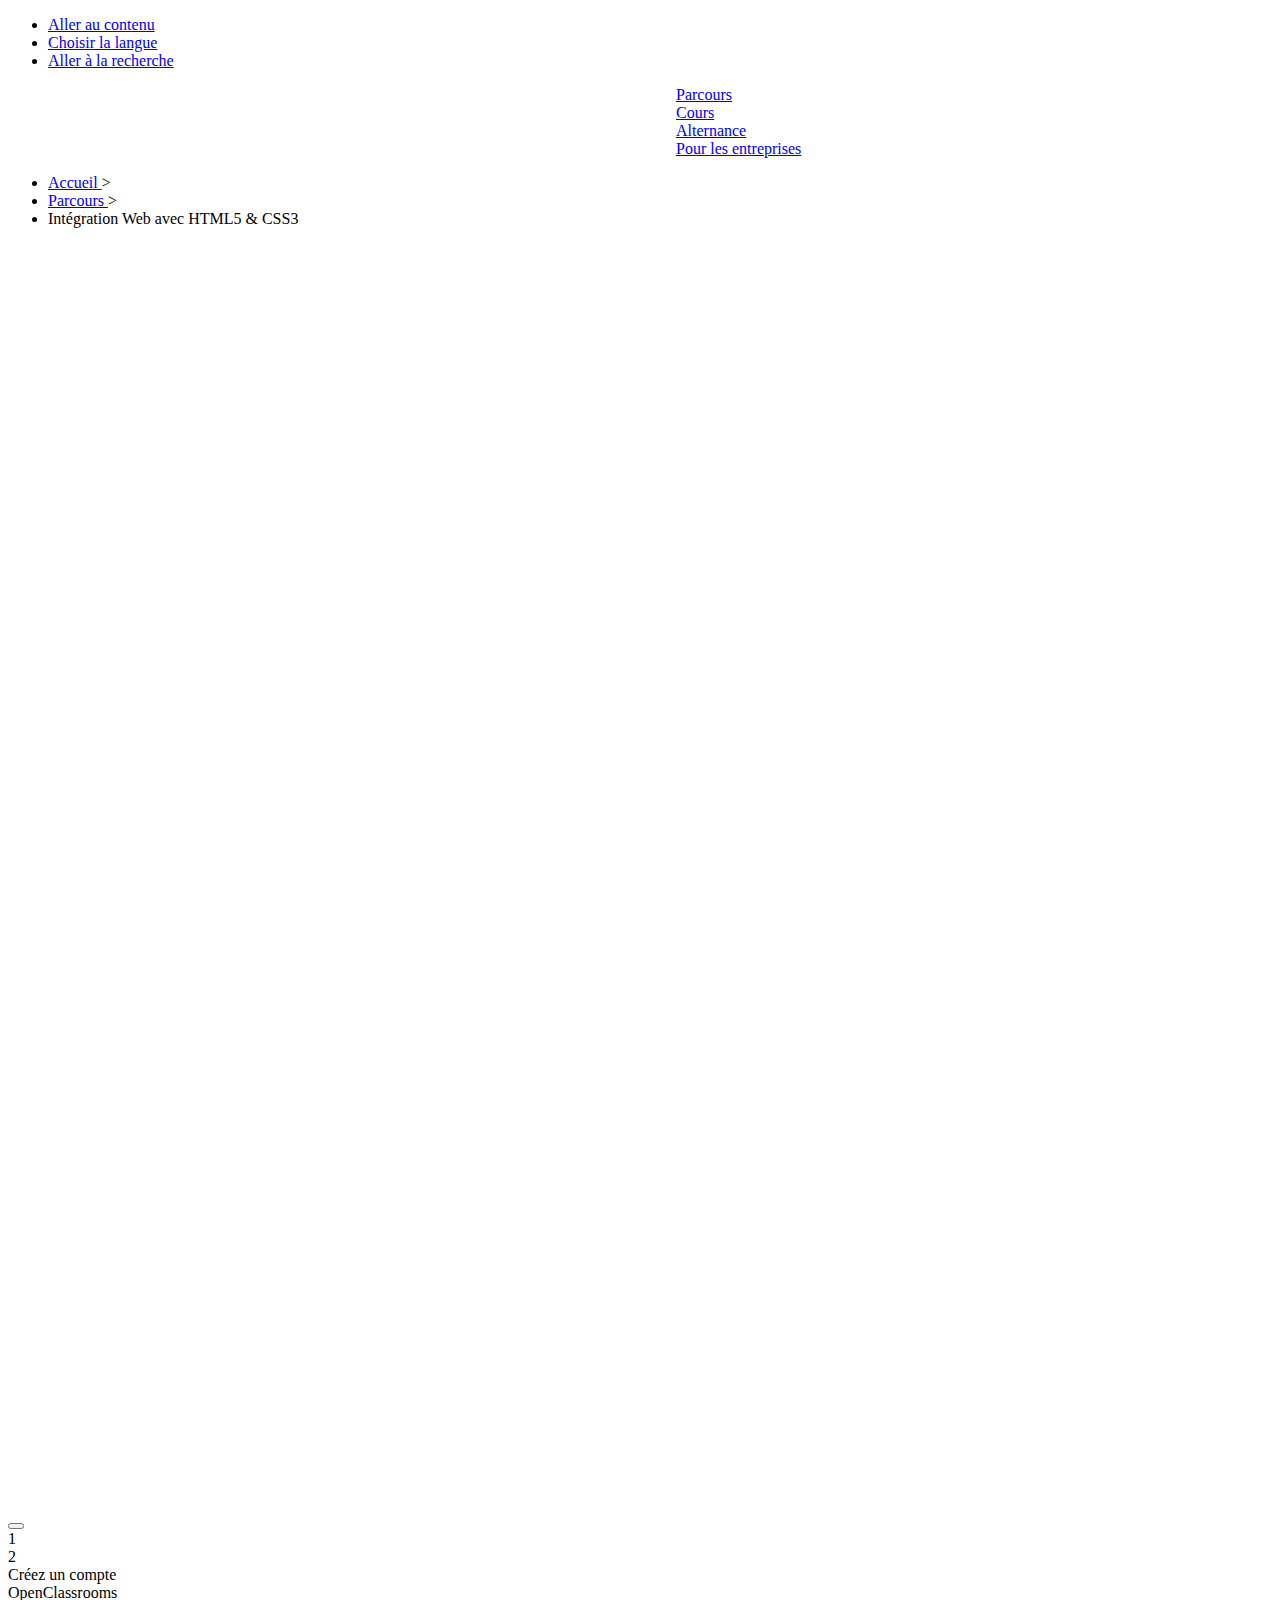
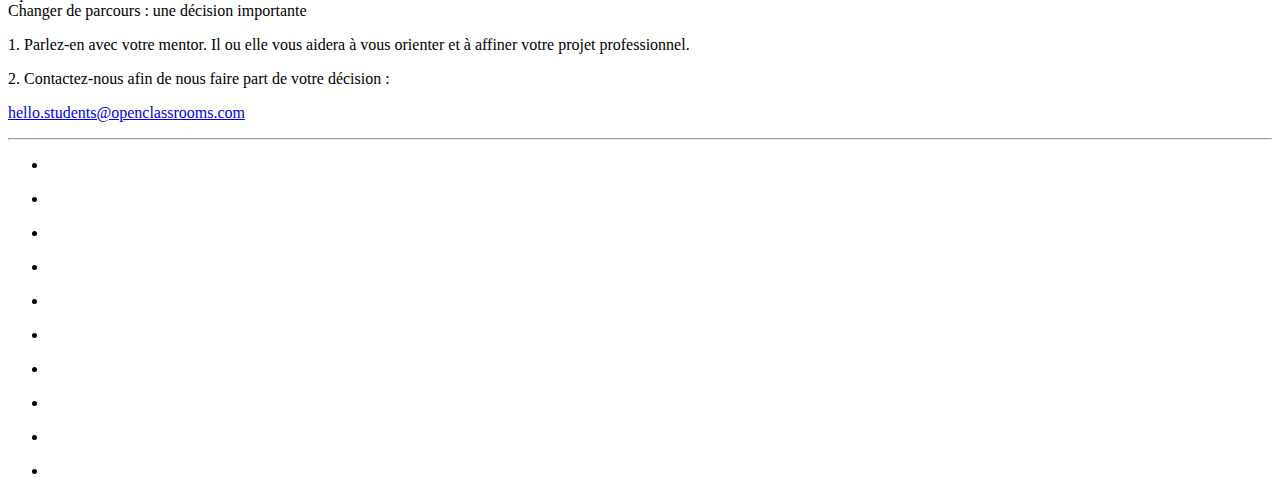
==== test.html @ f5b0bd8c "test" ====
<!DOCTYPE html>
<html class="no-js " lang="fr" prefix="og: http://ogp.me/ns#">
<head>
    <title>
                                 - OpenClassrooms
                        </title>
    <meta name="viewport" content="width=device-width, initial-scale=1"/>
    <meta charset="utf-8"/>
    <script type="text/javascript">
    (window.NREUM || (NREUM = {})).init = {
        privacy: {
            cookies_enabled: true
        },
        distributed_tracing: {
            enabled: true
        }
    };
    (window.NREUM || (NREUM = {})).loader_config = {
        agentID: "20302113",
        accountID: "1293511",
        trustKey: "1293511",
        xpid: "VQQOUlNSCRACVFJSBQAHUQ==",
        licenseKey: "90dc06697a",
        applicationID: "20302107"
    };
    window.NREUM || (NREUM = {}),
    __nr_require = function(t, e, n) {
        function r(n) {
            if (!e[n]) {
                var o = e[n] = {
                    exports: {}
                };
                t[n][0].call(o.exports, function(e) {
                    var o = t[n][1][e];
                    return r(o || e)
                }, o, o.exports)
            }
            return e[n].exports
        }
        if ("function" == typeof __nr_require)
            return __nr_require;
        for (var o = 0; o < n.length; o++)
            r(n[o]);
        return r
    }({
        1: [function(t, e, n) {
            function r(t) {
                try {
                    c.console && console.log(t)
                } catch (e) {}
            }
            var o,
                i = t("ee"),
                a = t(27),
                c = {};
            try {
                o = localStorage.getItem("__nr_flags").split(","),
                console && "function" == typeof console.log && (c.console = !0, o.indexOf("dev") !== -1 && (c.dev = !0), o.indexOf("nr_dev") !== -1 && (c.nrDev = !0))
            } catch (s) {}
            c.nrDev && i.on("internal-error", function(t) {
                r(t.stack)
            }),
            c.dev && i.on("fn-err", function(t, e, n) {
                r(n.stack)
            }),
            c.dev && (r("NR AGENT IN DEVELOPMENT MODE"), r("flags: " + a(c, function(t, e) {
                return t
            }).join(", ")))
        }, {}],
        2: [function(t, e, n) {
            function r(t, e, n, r, c) {
                try {
                    l ? l -= 1 : o(c || new UncaughtException(t, e, n), !0)
                } catch (u) {
                    try {
                        i("ierr", [u, s.now(), !0])
                    } catch (d) {}
                }
                return "function" == typeof f && f.apply(this, a(arguments))
            }
            function UncaughtException(t, e, n) {
                this.message = t || "Uncaught error with no additional information",
                this.sourceURL = e,
                this.line = n
            }
            function o(t, e) {
                var n = e ? null : s.now();
                i("err", [t, n])
            }
            var i = t("handle"),
                a = t(28),
                c = t("ee"),
                s = t("loader"),
                u = t("gos"),
                f = window.onerror,
                d = !1,
                p = "nr@seenError",
                l = 0;
            s.features.err = !0,
            t(1),
            window.onerror = r;
            try {
                throw new Error
            } catch (h) {
                "stack" in h && (t(13), t(12), "addEventListener" in window && t(6), s.xhrWrappable && t(14), d = !0)
            }
            c.on("fn-start", function(t, e, n) {
                d && (l += 1)
            }),
            c.on("fn-err", function(t, e, n) {
                d && !n[p] && (u(n, p, function() {
                    return !0
                }), this.thrown = !0, o(n))
            }),
            c.on("fn-end", function() {
                d && !this.thrown && l > 0 && (l -= 1)
            }),
            c.on("internal-error", function(t) {
                i("ierr", [t, s.now(), !0])
            })
        }, {}],
        3: [function(t, e, n) {
            t("loader").features.ins = !0
        }, {}],
        4: [function(t, e, n) {
            function r() {
                L++,
                T = g.hash,
                this[f] = y.now()
            }
            function o() {
                L--,
                g.hash !== T && i(0, !0);
                var t = y.now();
                this[h] = ~~this[h] + t - this[f],
                this[d] = t
            }
            function i(t, e) {
                E.emit("newURL", ["" + g, e])
            }
            function a(t, e) {
                t.on(e, function() {
                    this[e] = y.now()
                })
            }
            var c = "-start",
                s = "-end",
                u = "-body",
                f = "fn" + c,
                d = "fn" + s,
                p = "cb" + c,
                l = "cb" + s,
                h = "jsTime",
                m = "fetch",
                v = "addEventListener",
                w = window,
                g = w.location,
                y = t("loader");
            if (w[v] && y.xhrWrappable) {
                var x = t(10),
                    b = t(11),
                    E = t(8),
                    R = t(6),
                    O = t(13),
                    N = t(7),
                    P = t(14),
                    M = t(9),
                    S = t("ee"),
                    C = S.get("tracer");
                t(16),
                y.features.spa = !0;
                var T,
                    L = 0;
                S.on(f, r),
                b.on(p, r),
                M.on(p, r),
                S.on(d, o),
                b.on(l, o),
                M.on(l, o),
                S.buffer([f, d, "xhr-done", "xhr-resolved"]),
                R.buffer([f]),
                O.buffer(["setTimeout" + s, "clearTimeout" + c, f]),
                P.buffer([f, "new-xhr", "send-xhr" + c]),
                N.buffer([m + c, m + "-done", m + u + c, m + u + s]),
                E.buffer(["newURL"]),
                x.buffer([f]),
                b.buffer(["propagate", p, l, "executor-err", "resolve" + c]),
                C.buffer([f, "no-" + f]),
                M.buffer(["new-jsonp", "cb-start", "jsonp-error", "jsonp-end"]),
                a(P, "send-xhr" + c),
                a(S, "xhr-resolved"),
                a(S, "xhr-done"),
                a(N, m + c),
                a(N, m + "-done"),
                a(M, "new-jsonp"),
                a(M, "jsonp-end"),
                a(M, "cb-start"),
                E.on("pushState-end", i),
                E.on("replaceState-end", i),
                w[v]("hashchange", i, !0),
                w[v]("load", i, !0),
                w[v]("popstate", function() {
                    i(0, L > 1)
                }, !0)
            }
        }, {}],
        5: [function(t, e, n) {
            function r(t) {}
            if (window.performance && window.performance.timing && window.performance.getEntriesByType) {
                var o = t("ee"),
                    i = t("handle"),
                    a = t(13),
                    c = t(12),
                    s = "learResourceTimings",
                    u = "addEventListener",
                    f = "resourcetimingbufferfull",
                    d = "bstResource",
                    p = "resource",
                    l = "-start",
                    h = "-end",
                    m = "fn" + l,
                    v = "fn" + h,
                    w = "bstTimer",
                    g = "pushState",
                    y = t("loader");
                y.features.stn = !0,
                t(8),
                "addEventListener" in window && t(6);
                var x = NREUM.o.EV;
                o.on(m, function(t, e) {
                    var n = t[0];
                    n instanceof x && (this.bstStart = y.now())
                }),
                o.on(v, function(t, e) {
                    var n = t[0];
                    n instanceof x && i("bst", [n, e, this.bstStart, y.now()])
                }),
                a.on(m, function(t, e, n) {
                    this.bstStart = y.now(),
                    this.bstType = n
                }),
                a.on(v, function(t, e) {
                    i(w, [e, this.bstStart, y.now(), this.bstType])
                }),
                c.on(m, function() {
                    this.bstStart = y.now()
                }),
                c.on(v, function(t, e) {
                    i(w, [e, this.bstStart, y.now(), "requestAnimationFrame"])
                }),
                o.on(g + l, function(t) {
                    this.time = y.now(),
                    this.startPath = location.pathname + location.hash
                }),
                o.on(g + h, function(t) {
                    i("bstHist", [location.pathname + location.hash, this.startPath, this.time])
                }),
                u in window.performance && (window.performance["c" + s] ? window.performance[u](f, function(t) {
                    i(d, [window.performance.getEntriesByType(p)]),
                    window.performance["c" + s]()
                }, !1) : window.performance[u]("webkit" + f, function(t) {
                    i(d, [window.performance.getEntriesByType(p)]),
                    window.performance["webkitC" + s]()
                }, !1)),
                document[u]("scroll", r, {
                    passive: !0
                }),
                document[u]("keypress", r, !1),
                document[u]("click", r, !1)
            }
        }, {}],
        6: [function(t, e, n) {
            function r(t) {
                for (var e = t; e && !e.hasOwnProperty(f);)
                    e = Object.getPrototypeOf(e);
                e && o(e)
            }
            function o(t) {
                c.inPlace(t, [f, d], "-", i)
            }
            function i(t, e) {
                return t[1]
            }
            var a = t("ee").get("events"),
                c = t("wrap-function")(a, !0),
                s = t("gos"),
                u = XMLHttpRequest,
                f = "addEventListener",
                d = "removeEventListener";
            e.exports = a,
            "getPrototypeOf" in Object ? (r(document), r(window), r(u.prototype)) : u.prototype.hasOwnProperty(f) && (o(window), o(u.prototype)),
            a.on(f + "-start", function(t, e) {
                var n = t[1],
                    r = s(n, "nr@wrapped", function() {
                        function t() {
                            if ("function" == typeof n.handleEvent)
                                return n.handleEvent.apply(n, arguments)
                        }
                        var e = {
                            object: t,
                            "function": n
                        }[typeof n];
                        return e ? c(e, "fn-", null, e.name || "anonymous") : n
                    });
                this.wrapped = t[1] = r
            }),
            a.on(d + "-start", function(t) {
                t[1] = this.wrapped || t[1]
            })
        }, {}],
        7: [function(t, e, n) {
            function r(t, e, n) {
                var r = t[e];
                "function" == typeof r && (t[e] = function() {
                    var t = i(arguments),
                        e = {};
                    o.emit(n + "before-start", [t], e);
                    var a;
                    e[m] && e[m].dt && (a = e[m].dt);
                    var c = r.apply(this, t);
                    return o.emit(n + "start", [t, a], c), c.then(function(t) {
                        return o.emit(n + "end", [null, t], c), t
                    }, function(t) {
                        throw o.emit(n + "end", [t], c), t
                    })
                })
            }
            var o = t("ee").get("fetch"),
                i = t(28),
                a = t(27);
            e.exports = o;
            var c = window,
                s = "fetch-",
                u = s + "body-",
                f = ["arrayBuffer", "blob", "json", "text", "formData"],
                d = c.Request,
                p = c.Response,
                l = c.fetch,
                h = "prototype",
                m = "nr@context";
            d && p && l && (a(f, function(t, e) {
                r(d[h], e, u),
                r(p[h], e, u)
            }), r(c, "fetch", s), o.on(s + "end", function(t, e) {
                var n = this;
                if (e) {
                    var r = e.headers.get("content-length");
                    null !== r && (n.rxSize = r),
                    o.emit(s + "done", [null, e], n)
                } else
                    o.emit(s + "done", [t], n)
            }))
        }, {}],
        8: [function(t, e, n) {
            var r = t("ee").get("history"),
                o = t("wrap-function")(r);
            e.exports = r;
            var i = window.history && window.history.constructor && window.history.constructor.prototype,
                a = window.history;
            i && i.pushState && i.replaceState && (a = i),
            o.inPlace(a, ["pushState", "replaceState"], "-")
        }, {}],
        9: [function(t, e, n) {
            function r(t) {
                function e() {
                    s.emit("jsonp-end", [], p),
                    t.removeEventListener("load", e, !1),
                    t.removeEventListener("error", n, !1)
                }
                function n() {
                    s.emit("jsonp-error", [], p),
                    s.emit("jsonp-end", [], p),
                    t.removeEventListener("load", e, !1),
                    t.removeEventListener("error", n, !1)
                }
                var r = t && "string" == typeof t.nodeName && "script" === t.nodeName.toLowerCase();
                if (r) {
                    var o = "function" == typeof t.addEventListener;
                    if (o) {
                        var a = i(t.src);
                        if (a) {
                            var f = c(a),
                                d = "function" == typeof f.parent[f.key];
                            if (d) {
                                var p = {};
                                u.inPlace(f.parent, [f.key], "cb-", p),
                                t.addEventListener("load", e, !1),
                                t.addEventListener("error", n, !1),
                                s.emit("new-jsonp", [t.src], p)
                            }
                        }
                    }
                }
            }
            function o() {
                return "addEventListener" in window
            }
            function i(t) {
                var e = t.match(f);
                return e ? e[1] : null
            }
            function a(t, e) {
                var n = t.match(p),
                    r = n[1],
                    o = n[3];
                return o ? a(o, e[r]) : e[r]
            }
            function c(t) {
                var e = t.match(d);
                return e && e.length >= 3 ? {
                    key: e[2],
                    parent: a(e[1], window)
                } : {
                    key: t,
                    parent: window
                }
            }
            var s = t("ee").get("jsonp"),
                u = t("wrap-function")(s);
            if (e.exports = s, o()) {
                var f = /[?&](?:callback|cb)=([^&#]+)/,
                    d = /(.*)\.([^.]+)/,
                    p = /^(\w+)(\.|$)(.*)$/,
                    l = ["appendChild", "insertBefore", "replaceChild"];
                Node && Node.prototype && Node.prototype.appendChild ? u.inPlace(Node.prototype, l, "dom-") : (u.inPlace(HTMLElement.prototype, l, "dom-"), u.inPlace(HTMLHeadElement.prototype, l, "dom-"), u.inPlace(HTMLBodyElement.prototype, l, "dom-")),
                s.on("dom-start", function(t) {
                    r(t[0])
                })
            }
        }, {}],
        10: [function(t, e, n) {
            var r = t("ee").get("mutation"),
                o = t("wrap-function")(r),
                i = NREUM.o.MO;
            e.exports = r,
            i && (window.MutationObserver = function(t) {
                return this instanceof i ? new i(o(t, "fn-")) : i.apply(this, arguments)
            }, MutationObserver.prototype = i.prototype)
        }, {}],
        11: [function(t, e, n) {
            function r(t) {
                var e = i.context(),
                    n = c(t, "executor-", e, null, !1),
                    r = new u(n);
                return i.context(r).getCtx = function() {
                    return e
                }, r
            }
            var o = t("wrap-function"),
                i = t("ee").get("promise"),
                a = t("ee").getOrSetContext,
                c = o(i),
                s = t(27),
                u = NREUM.o.PR;
            e.exports = i,
            u && (window.Promise = r, ["all", "race"].forEach(function(t) {
                var e = u[t];
                u[t] = function(n) {
                    function r(t) {
                        return function() {
                            i.emit("propagate", [null, !o], a, !1, !1),
                            o = o || !t
                        }
                    }
                    var o = !1;
                    s(n, function(e, n) {
                        Promise.resolve(n).then(r("all" === t), r(!1))
                    });
                    var a = e.apply(u, arguments),
                        c = u.resolve(a);
                    return c
                }
            }), ["resolve", "reject"].forEach(function(t) {
                var e = u[t];
                u[t] = function(t) {
                    var n = e.apply(u, arguments);
                    return t !== n && i.emit("propagate", [t, !0], n, !1, !1), n
                }
            }), u.prototype["catch"] = function(t) {
                return this.then(null, t)
            }, u.prototype = Object.create(u.prototype, {
                constructor: {
                    value: r
                }
            }), s(Object.getOwnPropertyNames(u), function(t, e) {
                try {
                    r[e] = u[e]
                } catch (n) {}
            }), o.wrapInPlace(u.prototype, "then", function(t) {
                return function() {
                    var e = this,
                        n = o.argsToArray.apply(this, arguments),
                        r = a(e);
                    r.promise = e,
                    n[0] = c(n[0], "cb-", r, null, !1),
                    n[1] = c(n[1], "cb-", r, null, !1);
                    var s = t.apply(this, n);
                    return r.nextPromise = s, i.emit("propagate", [e, !0], s, !1, !1), s
                }
            }), i.on("executor-start", function(t) {
                t[0] = c(t[0], "resolve-", this, null, !1),
                t[1] = c(t[1], "resolve-", this, null, !1)
            }), i.on("executor-err", function(t, e, n) {
                t[1](n)
            }), i.on("cb-end", function(t, e, n) {
                i.emit("propagate", [n, !0], this.nextPromise, !1, !1)
            }), i.on("propagate", function(t, e, n) {
                this.getCtx && !e || (this.getCtx = function() {
                    if (t instanceof Promise)
                        var e = i.context(t);
                    return e && e.getCtx ? e.getCtx() : this
                })
            }), r.toString = function() {
                return "" + u
            })
        }, {}],
        12: [function(t, e, n) {
            var r = t("ee").get("raf"),
                o = t("wrap-function")(r),
                i = "equestAnimationFrame";
            e.exports = r,
            o.inPlace(window, ["r" + i, "mozR" + i, "webkitR" + i, "msR" + i], "raf-"),
            r.on("raf-start", function(t) {
                t[0] = o(t[0], "fn-")
            })
        }, {}],
        13: [function(t, e, n) {
            function r(t, e, n) {
                t[0] = a(t[0], "fn-", null, n)
            }
            function o(t, e, n) {
                this.method = n,
                this.timerDuration = isNaN(t[1]) ? 0 : +t[1],
                t[0] = a(t[0], "fn-", this, n)
            }
            var i = t("ee").get("timer"),
                a = t("wrap-function")(i),
                c = "setTimeout",
                s = "setInterval",
                u = "clearTimeout",
                f = "-start",
                d = "-";
            e.exports = i,
            a.inPlace(window, [c, "setImmediate"], c + d),
            a.inPlace(window, [s], s + d),
            a.inPlace(window, [u, "clearImmediate"], u + d),
            i.on(s + f, r),
            i.on(c + f, o)
        }, {}],
        14: [function(t, e, n) {
            function r(t, e) {
                d.inPlace(e, ["onreadystatechange"], "fn-", c)
            }
            function o() {
                var t = this,
                    e = f.context(t);
                t.readyState > 3 && !e.resolved && (e.resolved = !0, f.emit("xhr-resolved", [], t)),
                d.inPlace(t, g, "fn-", c)
            }
            function i(t) {
                y.push(t),
                h && (b ? b.then(a) : v ? v(a) : (E = -E, R.data = E))
            }
            function a() {
                for (var t = 0; t < y.length; t++)
                    r([], y[t]);
                y.length && (y = [])
            }
            function c(t, e) {
                return e
            }
            function s(t, e) {
                for (var n in t)
                    e[n] = t[n];
                return e
            }
            t(6);
            var u = t("ee"),
                f = u.get("xhr"),
                d = t("wrap-function")(f),
                p = NREUM.o,
                l = p.XHR,
                h = p.MO,
                m = p.PR,
                v = p.SI,
                w = "readystatechange",
                g = ["onload", "onerror", "onabort", "onloadstart", "onloadend", "onprogress", "ontimeout"],
                y = [];
            e.exports = f;
            var x = window.XMLHttpRequest = function(t) {
                var e = new l(t);
                try {
                    f.emit("new-xhr", [e], e),
                    e.addEventListener(w, o, !1)
                } catch (n) {
                    try {
                        f.emit("internal-error", [n])
                    } catch (r) {}
                }
                return e
            };
            if (s(l, x), x.prototype = l.prototype, d.inPlace(x.prototype, ["open", "send"], "-xhr-", c), f.on("send-xhr-start", function(t, e) {
                r(t, e),
                i(e)
            }), f.on("open-xhr-start", r), h) {
                var b = m && m.resolve();
                if (!v && !m) {
                    var E = 1,
                        R = document.createTextNode(E);
                    new h(a).observe(R, {
                        characterData: !0
                    })
                }
            } else
                u.on("fn-end", function(t) {
                    t[0] && t[0].type === w || a()
                })
        }, {}],
        15: [function(t, e, n) {
            function r(t) {
                if (!c(t))
                    return null;
                var e = window.NREUM;
                if (!e.loader_config)
                    return null;
                var n = (e.loader_config.accountID || "").toString() || null,
                    r = (e.loader_config.agentID || "").toString() || null,
                    u = (e.loader_config.trustKey || "").toString() || null;
                if (!n || !r)
                    return null;
                var h = l.generateSpanId(),
                    m = l.generateTraceId(),
                    v = Date.now(),
                    w = {
                        spanId: h,
                        traceId: m,
                        timestamp: v
                    };
                return (t.sameOrigin || s(t) && p()) && (w.traceContextParentHeader = o(h, m), w.traceContextStateHeader = i(h, v, n, r, u)), (t.sameOrigin && !f() || !t.sameOrigin && s(t) && d()) && (w.newrelicHeader = a(h, m, v, n, r, u)), w
            }
            function o(t, e) {
                return "00-" + e + "-" + t + "-01"
            }
            function i(t, e, n, r, o) {
                var i = 0,
                    a = "",
                    c = 1,
                    s = "",
                    u = "";
                return o + "@nr=" + i + "-" + c + "-" + n + "-" + r + "-" + t + "-" + a + "-" + s + "-" + u + "-" + e
            }
            function a(t, e, n, r, o, i) {
                var a = "btoa" in window && "function" == typeof window.btoa;
                if (!a)
                    return null;
                var c = {
                    v: [0, 1],
                    d: {
                        ty: "Browser",
                        ac: r,
                        ap: o,
                        id: t,
                        tr: e,
                        ti: n
                    }
                };
                return i && r !== i && (c.d.tk = i), btoa(JSON.stringify(c))
            }
            function c(t) {
                return u() && s(t)
            }
            function s(t) {
                var e = !1,
                    n = {};
                if ("init" in NREUM && "distributed_tracing" in NREUM.init && (n = NREUM.init.distributed_tracing), t.sameOrigin)
                    e = !0;
                else if (n.allowed_origins instanceof Array)
                    for (var r = 0; r < n.allowed_origins.length; r++) {
                        var o = h(n.allowed_origins[r]);
                        if (t.hostname === o.hostname && t.protocol === o.protocol && t.port === o.port) {
                            e = !0;
                            break
                        }
                    }
                return e
            }
            function u() {
                return "init" in NREUM && "distributed_tracing" in NREUM.init && !!NREUM.init.distributed_tracing.enabled
            }
            function f() {
                return "init" in NREUM && "distributed_tracing" in NREUM.init && !!NREUM.init.distributed_tracing.exclude_newrelic_header
            }
            function d() {
                return "init" in NREUM && "distributed_tracing" in NREUM.init && NREUM.init.distributed_tracing.cors_use_newrelic_header !== !1
            }
            function p() {
                return "init" in NREUM && "distributed_tracing" in NREUM.init && !!NREUM.init.distributed_tracing.cors_use_tracecontext_headers
            }
            var l = t(24),
                h = t(17);
            e.exports = {
                generateTracePayload: r,
                shouldGenerateTrace: c
            }
        }, {}],
        16: [function(t, e, n) {
            function r(t) {
                var e = this.params,
                    n = this.metrics;
                if (!this.ended) {
                    this.ended = !0;
                    for (var r = 0; r < p; r++)
                        t.removeEventListener(d[r], this.listener, !1);
                    e.aborted || (n.duration = a.now() - this.startTime, this.loadCaptureCalled || 4 !== t.readyState ? null == e.status && (e.status = 0) : i(this, t), n.cbTime = this.cbTime, f.emit("xhr-done", [t], t), c("xhr", [e, n, this.startTime]))
                }
            }
            function o(t, e) {
                var n = s(e),
                    r = t.params;
                r.host = n.hostname + ":" + n.port,
                r.pathname = n.pathname,
                t.parsedOrigin = s(e),
                t.sameOrigin = t.parsedOrigin.sameOrigin
            }
            function i(t, e) {
                t.params.status = e.status;
                var n = v(e, t.lastSize);
                if (n && (t.metrics.rxSize = n), t.sameOrigin) {
                    var r = e.getResponseHeader("X-NewRelic-App-Data");
                    r && (t.params.cat = r.split(", ").pop())
                }
                t.loadCaptureCalled = !0
            }
            var a = t("loader");
            if (a.xhrWrappable) {
                var c = t("handle"),
                    s = t(17),
                    u = t(15).generateTracePayload,
                    f = t("ee"),
                    d = ["load", "error", "abort", "timeout"],
                    p = d.length,
                    l = t("id"),
                    h = t(21),
                    m = t(20),
                    v = t(18),
                    w = window.XMLHttpRequest;
                a.features.xhr = !0,
                t(14),
                t(7),
                f.on("new-xhr", function(t) {
                    var e = this;
                    e.totalCbs = 0,
                    e.called = 0,
                    e.cbTime = 0,
                    e.end = r,
                    e.ended = !1,
                    e.xhrGuids = {},
                    e.lastSize = null,
                    e.loadCaptureCalled = !1,
                    t.addEventListener("load", function(n) {
                        i(e, t)
                    }, !1),
                    h && (h > 34 || h < 10) || window.opera || t.addEventListener("progress", function(t) {
                        e.lastSize = t.loaded
                    }, !1)
                }),
                f.on("open-xhr-start", function(t) {
                    this.params = {
                        method: t[0]
                    },
                    o(this, t[1]),
                    this.metrics = {}
                }),
                f.on("open-xhr-end", function(t, e) {
                    "loader_config" in NREUM && "xpid" in NREUM.loader_config && this.sameOrigin && e.setRequestHeader("X-NewRelic-ID", NREUM.loader_config.xpid);
                    var n = u(this.parsedOrigin);
                    if (n) {
                        var r = !1;
                        n.newrelicHeader && (e.setRequestHeader("newrelic", n.newrelicHeader), r = !0),
                        n.traceContextParentHeader && (e.setRequestHeader("traceparent", n.traceContextParentHeader), n.traceContextStateHeader && e.setRequestHeader("tracestate", n.traceContextStateHeader), r = !0),
                        r && (this.dt = n)
                    }
                }),
                f.on("send-xhr-start", function(t, e) {
                    var n = this.metrics,
                        r = t[0],
                        o = this;
                    if (n && r) {
                        var i = m(r);
                        i && (n.txSize = i)
                    }
                    this.startTime = a.now(),
                    this.listener = function(t) {
                        try {
                            "abort" !== t.type || o.loadCaptureCalled || (o.params.aborted = !0),
                            ("load" !== t.type || o.called === o.totalCbs && (o.onloadCalled || "function" != typeof e.onload)) && o.end(e)
                        } catch (n) {
                            try {
                                f.emit("internal-error", [n])
                            } catch (r) {}
                        }
                    };
                    for (var c = 0; c < p; c++)
                        e.addEventListener(d[c], this.listener, !1)
                }),
                f.on("xhr-cb-time", function(t, e, n) {
                    this.cbTime += t,
                    e ? this.onloadCalled = !0 : this.called += 1,
                    this.called !== this.totalCbs || !this.onloadCalled && "function" == typeof n.onload || this.end(n)
                }),
                f.on("xhr-load-added", function(t, e) {
                    var n = "" + l(t) + !!e;
                    this.xhrGuids && !this.xhrGuids[n] && (this.xhrGuids[n] = !0, this.totalCbs += 1)
                }),
                f.on("xhr-load-removed", function(t, e) {
                    var n = "" + l(t) + !!e;
                    this.xhrGuids && this.xhrGuids[n] && (delete this.xhrGuids[n], this.totalCbs -= 1)
                }),
                f.on("addEventListener-end", function(t, e) {
                    e instanceof w && "load" === t[0] && f.emit("xhr-load-added", [t[1], t[2]], e)
                }),
                f.on("removeEventListener-end", function(t, e) {
                    e instanceof w && "load" === t[0] && f.emit("xhr-load-removed", [t[1], t[2]], e)
                }),
                f.on("fn-start", function(t, e, n) {
                    e instanceof w && ("onload" === n && (this.onload = !0), ("load" === (t[0] && t[0].type) || this.onload) && (this.xhrCbStart = a.now()))
                }),
                f.on("fn-end", function(t, e) {
                    this.xhrCbStart && f.emit("xhr-cb-time", [a.now() - this.xhrCbStart, this.onload, e], e)
                }),
                f.on("fetch-before-start", function(t) {
                    function e(t, e) {
                        var n = !1;
                        return e.newrelicHeader && (t.set("newrelic", e.newrelicHeader), n = !0), e.traceContextParentHeader && (t.set("traceparent", e.traceContextParentHeader), e.traceContextStateHeader && t.set("tracestate", e.traceContextStateHeader), n = !0), n
                    }
                    var n,
                        r = t[1] || {};
                    "string" == typeof t[0] ? n = t[0] : t[0] && t[0].url ? n = t[0].url : window.URL && t[0] && t[0] instanceof URL && (n = t[0].href),
                    n && (this.parsedOrigin = s(n), this.sameOrigin = this.parsedOrigin.sameOrigin);
                    var o = u(this.parsedOrigin);
                    if (o && (o.newrelicHeader || o.traceContextParentHeader))
                        if ("string" == typeof t[0] || window.URL && t[0] && t[0] instanceof URL) {
                            var i = {};
                            for (var a in r)
                                i[a] = r[a];
                            i.headers = new Headers(r.headers || {}),
                            e(i.headers, o) && (this.dt = o),
                            t.length > 1 ? t[1] = i : t.push(i)
                        } else
                            t[0] && t[0].headers && e(t[0].headers, o) && (this.dt = o)
                })
            }
        }, {}],
        17: [function(t, e, n) {
            var r = {};
            e.exports = function(t) {
                if (t in r)
                    return r[t];
                var e = document.createElement("a"),
                    n = window.location,
                    o = {};
                e.href = t,
                o.port = e.port;
                var i = e.href.split("://");
                !o.port && i[1] && (o.port = i[1].split("/")[0].split("@").pop().split(":")[1]),
                o.port && "0" !== o.port || (o.port = "https" === i[0] ? "443" : "80"),
                o.hostname = e.hostname || n.hostname,
                o.pathname = e.pathname,
                o.protocol = i[0],
                "/" !== o.pathname.charAt(0) && (o.pathname = "/" + o.pathname);
                var a = !e.protocol || ":" === e.protocol || e.protocol === n.protocol,
                    c = e.hostname === document.domain && e.port === n.port;
                return o.sameOrigin = a && (!e.hostname || c), "/" === o.pathname && (r[t] = o), o
            }
        }, {}],
        18: [function(t, e, n) {
            function r(t, e) {
                var n = t.responseType;
                return "json" === n && null !== e ? e : "arraybuffer" === n || "blob" === n || "json" === n ? o(t.response) : "text" === n || "" === n || void 0 === n ? o(t.responseText) : void 0
            }
            var o = t(20);
            e.exports = r
        }, {}],
        19: [function(t, e, n) {
            function r() {}
            function o(t, e, n) {
                return function() {
                    return i(t, [u.now()].concat(c(arguments)), e ? null : this, n), e ? void 0 : this
                }
            }
            var i = t("handle"),
                a = t(27),
                c = t(28),
                s = t("ee").get("tracer"),
                u = t("loader"),
                f = NREUM;
            "undefined" == typeof window.newrelic && (newrelic = f);
            var d = ["setPageViewName", "setCustomAttribute", "setErrorHandler", "finished", "addToTrace", "inlineHit", "addRelease"],
                p = "api-",
                l = p + "ixn-";
            a(d, function(t, e) {
                f[e] = o(p + e, !0, "api")
            }),
            f.addPageAction = o(p + "addPageAction", !0),
            f.setCurrentRouteName = o(p + "routeName", !0),
            e.exports = newrelic,
            f.interaction = function() {
                return (new r).get()
            };
            var h = r.prototype = {
                createTracer: function(t, e) {
                    var n = {},
                        r = this,
                        o = "function" == typeof e;
                    return i(l + "tracer", [u.now(), t, n], r), function() {
                        if (s.emit((o ? "" : "no-") + "fn-start", [u.now(), r, o], n), o)
                            try {
                                return e.apply(this, arguments)
                            } catch (t) {
                                throw s.emit("fn-err", [arguments, this, t], n), t
                            } finally {
                                s.emit("fn-end", [u.now()], n)
                            }
                    }
                }
            };
            a("actionText,setName,setAttribute,save,ignore,onEnd,getContext,end,get".split(","), function(t, e) {
                h[e] = o(l + e)
            }),
            newrelic.noticeError = function(t, e) {
                "string" == typeof t && (t = new Error(t)),
                i("err", [t, u.now(), !1, e])
            }
        }, {}],
        20: [function(t, e, n) {
            e.exports = function(t) {
                if ("string" == typeof t && t.length)
                    return t.length;
                if ("object" == typeof t) {
                    if ("undefined" != typeof ArrayBuffer && t instanceof ArrayBuffer && t.byteLength)
                        return t.byteLength;
                    if ("undefined" != typeof Blob && t instanceof Blob && t.size)
                        return t.size;
                    if (!("undefined" != typeof FormData && t instanceof FormData))
                        try {
                            return JSON.stringify(t).length
                        } catch (e) {
                            return
                        }
                }
            }
        }, {}],
        21: [function(t, e, n) {
            var r = 0,
                o = navigator.userAgent.match(/Firefox[\/\s](\d+\.\d+)/);
            o && (r = +o[1]),
            e.exports = r
        }, {}],
        22: [function(t, e, n) {
            function r() {
                return c.exists && performance.now ? Math.round(performance.now()) : (i = Math.max((new Date).getTime(), i)) - a
            }
            function o() {
                return i
            }
            var i = (new Date).getTime(),
                a = i,
                c = t(29);
            e.exports = r,
            e.exports.offset = a,
            e.exports.getLastTimestamp = o
        }, {}],
        23: [function(t, e, n) {
            function r(t, e) {
                var n = t.getEntries();
                n.forEach(function(t) {
                    "first-paint" === t.name ? d("timing", ["fp", Math.floor(t.startTime)]) : "first-contentful-paint" === t.name && d("timing", ["fcp", Math.floor(t.startTime)])
                })
            }
            function o(t, e) {
                var n = t.getEntries();
                n.length > 0 && d("lcp", [n[n.length - 1]])
            }
            function i(t) {
                t.getEntries().forEach(function(t) {
                    t.hadRecentInput || d("cls", [t])
                })
            }
            function a(t) {
                if (t instanceof h && !v) {
                    var e = Math.round(t.timeStamp),
                        n = {
                            type: t.type
                        };
                    e <= p.now() ? n.fid = p.now() - e : e > p.offset && e <= Date.now() ? (e -= p.offset, n.fid = p.now() - e) : e = p.now(),
                    v = !0,
                    d("timing", ["fi", e, n])
                }
            }
            function c(t) {
                d("pageHide", [p.now(), t])
            }
            if (!("init" in NREUM && "page_view_timing" in NREUM.init && "enabled" in NREUM.init.page_view_timing && NREUM.init.page_view_timing.enabled === !1)) {
                var s,
                    u,
                    f,
                    d = t("handle"),
                    p = t("loader"),
                    l = t(26),
                    h = NREUM.o.EV;
                if ("PerformanceObserver" in window && "function" == typeof window.PerformanceObserver) {
                    s = new PerformanceObserver(r);
                    try {
                        s.observe({
                            entryTypes: ["paint"]
                        })
                    } catch (m) {}
                    u = new PerformanceObserver(o);
                    try {
                        u.observe({
                            entryTypes: ["largest-contentful-paint"]
                        })
                    } catch (m) {}
                    f = new PerformanceObserver(i);
                    try {
                        f.observe({
                            type: "layout-shift",
                            buffered: !0
                        })
                    } catch (m) {}
                }
                if ("addEventListener" in document) {
                    var v = !1,
                        w = ["click", "keydown", "mousedown", "pointerdown", "touchstart"];
                    w.forEach(function(t) {
                        document.addEventListener(t, a, !1)
                    })
                }
                l(c)
            }
        }, {}],
        24: [function(t, e, n) {
            function r() {
                function t() {
                    return e ? 15 & e[n++] : 16 * Math.random() | 0
                }
                var e = null,
                    n = 0,
                    r = window.crypto || window.msCrypto;
                r && r.getRandomValues && (e = r.getRandomValues(new Uint8Array(31)));
                for (var o, i = "xxxxxxxx-xxxx-4xxx-yxxx-xxxxxxxxxxxx", a = "", c = 0; c < i.length; c++)
                    o = i[c],
                    "x" === o ? a += t().toString(16) : "y" === o ? (o = 3 & t() | 8, a += o.toString(16)) : a += o;
                return a
            }
            function o() {
                return a(16)
            }
            function i() {
                return a(32)
            }
            function a(t) {
                function e() {
                    return n ? 15 & n[r++] : 16 * Math.random() | 0
                }
                var n = null,
                    r = 0,
                    o = window.crypto || window.msCrypto;
                o && o.getRandomValues && Uint8Array && (n = o.getRandomValues(new Uint8Array(31)));
                for (var i = [], a = 0; a < t; a++)
                    i.push(e().toString(16));
                return i.join("")
            }
            e.exports = {
                generateUuid: r,
                generateSpanId: o,
                generateTraceId: i
            }
        }, {}],
        25: [function(t, e, n) {
            function r(t, e) {
                if (!o)
                    return !1;
                if (t !== o)
                    return !1;
                if (!e)
                    return !0;
                if (!i)
                    return !1;
                for (var n = i.split("."), r = e.split("."), a = 0; a < r.length; a++)
                    if (r[a] !== n[a])
                        return !1;
                return !0
            }
            var o = null,
                i = null,
                a = /Version\/(\S+)\s+Safari/;
            if (navigator.userAgent) {
                var c = navigator.userAgent,
                    s = c.match(a);
                s && c.indexOf("Chrome") === -1 && c.indexOf("Chromium") === -1 && (o = "Safari", i = s[1])
            }
            e.exports = {
                agent: o,
                version: i,
                match: r
            }
        }, {}],
        26: [function(t, e, n) {
            function r(t) {
                function e() {
                    t(a && document[a] ? document[a] : document[o] ? "hidden" : "visible")
                }
                "addEventListener" in document && i && document.addEventListener(i, e, !1)
            }
            e.exports = r;
            var o,
                i,
                a;
            "undefined" != typeof document.hidden ? (o = "hidden", i = "visibilitychange", a = "visibilityState") : "undefined" != typeof document.msHidden ? (o = "msHidden", i = "msvisibilitychange") : "undefined" != typeof document.webkitHidden && (o = "webkitHidden", i = "webkitvisibilitychange", a = "webkitVisibilityState")
        }, {}],
        27: [function(t, e, n) {
            function r(t, e) {
                var n = [],
                    r = "",
                    i = 0;
                for (r in t)
                    o.call(t, r) && (n[i] = e(r, t[r]), i += 1);
                return n
            }
            var o = Object.prototype.hasOwnProperty;
            e.exports = r
        }, {}],
        28: [function(t, e, n) {
            function r(t, e, n) {
                e || (e = 0),
                "undefined" == typeof n && (n = t ? t.length : 0);
                for (var r = -1, o = n - e || 0, i = Array(o < 0 ? 0 : o); ++r < o;)
                    i[r] = t[e + r];
                return i
            }
            e.exports = r
        }, {}],
        29: [function(t, e, n) {
            e.exports = {
                exists: "undefined" != typeof window.performance && window.performance.timing && "undefined" != typeof window.performance.timing.navigationStart
            }
        }, {}],
        ee: [function(t, e, n) {
            function r() {}
            function o(t) {
                function e(t) {
                    return t && t instanceof r ? t : t ? u(t, s, a) : a()
                }
                function n(n, r, o, i, a) {
                    if (a !== !1 && (a = !0), !l.aborted || i) {
                        t && a && t(n, r, o);
                        for (var c = e(o), s = m(n), u = s.length, f = 0; f < u; f++)
                            s[f].apply(c, r);
                        var p = d[y[n]];
                        return p && p.push([x, n, r, c]), c
                    }
                }
                function i(t, e) {
                    g[t] = m(t).concat(e)
                }
                function h(t, e) {
                    var n = g[t];
                    if (n)
                        for (var r = 0; r < n.length; r++)
                            n[r] === e && n.splice(r, 1)
                }
                function m(t) {
                    return g[t] || []
                }
                function v(t) {
                    return p[t] = p[t] || o(n)
                }
                function w(t, e) {
                    f(t, function(t, n) {
                        e = e || "feature",
                        y[n] = e,
                        e in d || (d[e] = [])
                    })
                }
                var g = {},
                    y = {},
                    x = {
                        on: i,
                        addEventListener: i,
                        removeEventListener: h,
                        emit: n,
                        get: v,
                        listeners: m,
                        context: e,
                        buffer: w,
                        abort: c,
                        aborted: !1
                    };
                return x
            }
            function i(t) {
                return u(t, s, a)
            }
            function a() {
                return new r
            }
            function c() {
                (d.api || d.feature) && (l.aborted = !0, d = l.backlog = {})
            }
            var s = "nr@context",
                u = t("gos"),
                f = t(27),
                d = {},
                p = {},
                l = e.exports = o();
            e.exports.getOrSetContext = i,
            l.backlog = d
        }, {}],
        gos: [function(t, e, n) {
            function r(t, e, n) {
                if (o.call(t, e))
                    return t[e];
                var r = n();
                if (Object.defineProperty && Object.keys)
                    try {
                        return Object.defineProperty(t, e, {
                            value: r,
                            writable: !0,
                            enumerable: !1
                        }), r
                    } catch (i) {}
                return t[e] = r, r
            }
            var o = Object.prototype.hasOwnProperty;
            e.exports = r
        }, {}],
        handle: [function(t, e, n) {
            function r(t, e, n, r) {
                o.buffer([t], r),
                o.emit(t, e, n)
            }
            var o = t("ee").get("handle");
            e.exports = r,
            r.ee = o
        }, {}],
        id: [function(t, e, n) {
            function r(t) {
                var e = typeof t;
                return !t || "object" !== e && "function" !== e ? -1 : t === window ? 0 : a(t, i, function() {
                    return o++
                })
            }
            var o = 1,
                i = "nr@id",
                a = t("gos");
            e.exports = r
        }, {}],
        loader: [function(t, e, n) {
            function r() {
                if (!b++) {
                    var t = x.info = NREUM.info,
                        e = p.getElementsByTagName("script")[0];
                    if (setTimeout(u.abort, 3e4), !(t && t.licenseKey && t.applicationID && e))
                        return u.abort();
                    s(g, function(e, n) {
                        t[e] || (t[e] = n)
                    });
                    var n = a();
                    c("mark", ["onload", n + x.offset], null, "api"),
                    c("timing", ["load", n]);
                    var r = p.createElement("script");
                    r.src = "https://" + t.agent,
                    e.parentNode.insertBefore(r, e)
                }
            }
            function o() {
                "complete" === p.readyState && i()
            }
            function i() {
                c("mark", ["domContent", a() + x.offset], null, "api")
            }
            var a = t(22),
                c = t("handle"),
                s = t(27),
                u = t("ee"),
                f = t(25),
                d = window,
                p = d.document,
                l = "addEventListener",
                h = "attachEvent",
                m = d.XMLHttpRequest,
                v = m && m.prototype;
            NREUM.o = {
                ST: setTimeout,
                SI: d.setImmediate,
                CT: clearTimeout,
                XHR: m,
                REQ: d.Request,
                EV: d.Event,
                PR: d.Promise,
                MO: d.MutationObserver
            };
            var w = "" + location,
                g = {
                    beacon: "bam.nr-data.net",
                    errorBeacon: "bam.nr-data.net",
                    agent: "js-agent.newrelic.com/nr-spa-1198.min.js"
                },
                y = m && v && v[l] && !/CriOS/.test(navigator.userAgent),
                x = e.exports = {
                    offset: a.getLastTimestamp(),
                    now: a,
                    origin: w,
                    features: {},
                    xhrWrappable: y,
                    userAgent: f
                };
            t(19),
            t(23),
            p[l] ? (p[l]("DOMContentLoaded", i, !1), d[l]("load", r, !1)) : (p[h]("onreadystatechange", o), d[h]("onload", r)),
            c("mark", ["firstbyte", a.getLastTimestamp()], null, "api");
            var b = 0
        }, {}],
        "wrap-function": [function(t, e, n) {
            function r(t, e) {
                function n(e, n, r, s, u) {
                    function nrWrapper() {
                        var i,
                            a,
                            f,
                            p;
                        try {
                            a = this,
                            i = d(arguments),
                            f = "function" == typeof r ? r(i, a) : r || {}
                        } catch (l) {
                            o([l, "", [i, a, s], f], t)
                        }
                        c(n + "start", [i, a, s], f, u);
                        try {
                            return p = e.apply(a, i)
                        } catch (h) {
                            throw c(n + "err", [i, a, h], f, u), h
                        } finally {
                            c(n + "end", [i, a, p], f, u)
                        }
                    }
                    return a(e) ? e : (n || (n = ""), nrWrapper[p] = e, i(e, nrWrapper, t), nrWrapper)
                }
                function r(t, e, r, o, i) {
                    r || (r = "");
                    var c,
                        s,
                        u,
                        f = "-" === r.charAt(0);
                    for (u = 0; u < e.length; u++)
                        s = e[u],
                        c = t[s],
                        a(c) || (t[s] = n(c, f ? s + r : r, o, s, i))
                }
                function c(n, r, i, a) {
                    if (!h || e) {
                        var c = h;
                        h = !0;
                        try {
                            t.emit(n, r, i, e, a)
                        } catch (s) {
                            o([s, n, r, i], t)
                        }
                        h = c
                    }
                }
                return t || (t = f), n.inPlace = r, n.flag = p, n
            }
            function o(t, e) {
                e || (e = f);
                try {
                    e.emit("internal-error", t)
                } catch (n) {}
            }
            function i(t, e, n) {
                if (Object.defineProperty && Object.keys)
                    try {
                        var r = Object.keys(t);
                        return r.forEach(function(n) {
                            Object.defineProperty(e, n, {
                                get: function() {
                                    return t[n]
                                },
                                set: function(e) {
                                    return t[n] = e, e
                                }
                            })
                        }), e
                    } catch (i) {
                        o([i], n)
                    }
                for (var a in t)
                    l.call(t, a) && (e[a] = t[a]);
                return e
            }
            function a(t) {
                return !(t && t instanceof Function && t.apply && !t[p])
            }
            function c(t, e) {
                var n = e(t);
                return n[p] = t, i(t, n, f), n
            }
            function s(t, e, n) {
                var r = t[e];
                t[e] = c(r, n)
            }
            function u() {
                for (var t = arguments.length, e = new Array(t), n = 0; n < t; ++n)
                    e[n] = arguments[n];
                return e
            }
            var f = t("ee"),
                d = t(28),
                p = "nr@original",
                l = Object.prototype.hasOwnProperty,
                h = !1;
            e.exports = r,
            e.exports.wrapFunction = c,
            e.exports.wrapInPlace = s,
            e.exports.argsToArray = u
        }, {}]
    }, {}, ["loader", 2, 16, 5, 3, 4]);
    </script>
    <meta name="application-name" content="OpenClassrooms"/>
    <meta name="msapplication-TileColor" content="#7451eb"/>
    <meta name="msapplication-TileImage" content="/fav-icon.png?v=3"/>
    <meta name="theme-color" content="#7451eb">
    <meta property="og:locale" content="fr"/>
    <link rel="icon" sizes="144x144" href="/fav-icon.png?v=3">
    <link rel="apple-touch-icon" href="/apple-touch-icon.png?v=3"/>
    <link rel="apple-touch-icon" href="/apple-touch-icon-iphone.png?v=3"/>
    <link rel="apple-touch-icon" sizes="72x72" href="/apple-touch-icon-ipad.png?v=3"/>
    <link rel="apple-touch-icon" sizes="114x114" href="/apple-touch-icon-iphone-retina-display.png?v=3"/>
    <link rel="apple-touch-icon" sizes="144x144" href="/apple-touch-icon-ipad-retina-display.png?v=3"/>
    <link rel="apple-touch-icon-precomposed" href="/apple-touch-icon-precomposed.png?v=3"/>
    <link rel="shortcut icon" href="/favicon.ico?1796ff66"/>
    <style>
    .async-hide {
        opacity: 0 !important
    }
    </style>
    <script>
    window.dataLayer = window.dataLayer || [];

    (function(a, s, y, n, c, h, i, d, e) {
        var isEnabled = [
        /\/paths/,
        /\/apprenticeship/,
        /\/employer/,
        ].reduce(function(acc, pathReg) {
            var matchUrl = !!document.location.pathname.match(pathReg);
            return acc || matchUrl;
        }, false);

        if (!isEnabled) {
            return;
        }

        s.className += ' ' + y;
        h.end = i = function() {
            s.className = s.className.replace(RegExp(' ?' + y), '')
        };
        (a[n] = a[n] || []).hide = h;
        setTimeout(function() {
            i();
            h.end = null
        }, c);
    })(window, document.documentElement, 'async-hide', 'dataLayer', 2000, {
        'GTM-5WM9PV': true
    });
    </script>
    <link href="/bundles/common/css/master-8b250efd.css" type="text/css" rel="stylesheet" media="all"/>
    <script>
    /*! modernizr 3.3.1 (Custom Build) | MIT *
        * https://modernizr.com/download/?-cssfilters-touchevents-setclasses !*/
    !function(e, n, t) {
        function o(e, n) {
            return typeof e === n
        }
        function r() {
            var e,
                n,
                t,
                r,
                s,
                i,
                a;
            for (var l in C)
                if (C.hasOwnProperty(l)) {
                    if (e = [], n = C[l], n.name && (e.push(n.name.toLowerCase()), n.options && n.options.aliases && n.options.aliases.length))
                        for (t = 0; t < n.options.aliases.length; t++)
                            e.push(n.options.aliases[t].toLowerCase());
                    for (r = o(n.fn, "function") ? n.fn() : n.fn, s = 0; s < e.length; s++)
                        i = e[s],
                        a = i.split("."),
                        1 === a.length ? Modernizr[a[0]] = r : (!Modernizr[a[0]] || Modernizr[a[0]] instanceof Boolean || (Modernizr[a[0]] = new Boolean(Modernizr[a[0]])), Modernizr[a[0]][a[1]] = r),
                        g.push((r ? "" : "no-") + a.join("-"))
                }
        }
        function s(e) {
            var n = w.className,
                t = Modernizr._config.classPrefix || "";
            if (x && (n = n.baseVal), Modernizr._config.enableJSClass) {
                var o = new RegExp("(^|\\s)" + t + "no-js(\\s|$)");
                n = n.replace(o, "$1" + t + "js$2")
            }
            Modernizr._config.enableClasses && (n += " " + t + e.join(" " + t), x ? w.className.baseVal = n : w.className = n)
        }
        function i() {
            return "function" != typeof n.createElement ? n.createElement(arguments[0]) : x ? n.createElementNS.call(n, "http://www.w3.org/2000/svg", arguments[0]) : n.createElement.apply(n, arguments)
        }
        function a() {
            var e = n.body;
            return e || (e = i(x ? "svg" : "body"), e.fake = !0), e
        }
        function l(e, t, o, r) {
            var s,
                l,
                u,
                f,
                p = "modernizr",
                c = i("div"),
                d = a();
            if (parseInt(o, 10))
                for (; o--;)
                    u = i("div"),
                    u.id = r ? r[o] : p + (o + 1),
                    c.appendChild(u);
            return s = i("style"), s.type = "text/css", s.id = "s" + p, (d.fake ? d : c).appendChild(s), d.appendChild(c), s.styleSheet ? s.styleSheet.cssText = e : s.appendChild(n.createTextNode(e)), c.id = p, d.fake && (d.style.background = "", d.style.overflow = "hidden", f = w.style.overflow, w.style.overflow = "hidden", w.appendChild(d)), l = t(c, e), d.fake ? (d.parentNode.removeChild(d), w.style.overflow = f, w.offsetHeight) : c.parentNode.removeChild(c), !!l
        }
        function u(e, n) {
            return !!~("" + e).indexOf(n)
        }
        function f(e) {
            return e.replace(/([a-z])-([a-z])/g, function(e, n, t) {
                return n + t.toUpperCase()
            }).replace(/^-/, "")
        }
        function p(e, n) {
            return function() {
                return e.apply(n, arguments)
            }
        }
        function c(e, n, t) {
            var r;
            for (var s in e)
                if (e[s] in n)
                    return t === !1 ? e[s] : (r = n[e[s]], o(r, "function") ? p(r, t || n) : r);
            return !1
        }
        function d(e) {
            return e.replace(/([A-Z])/g, function(e, n) {
                return "-" + n.toLowerCase()
            }).replace(/^ms-/, "-ms-")
        }
        function m(n, o) {
            var r = n.length;
            if ("CSS" in e && "supports" in e.CSS) {
                for (; r--;)
                    if (e.CSS.supports(d(n[r]), o))
                        return !0;
                return !1
            }
            if ("CSSSupportsRule" in e) {
                for (var s = []; r--;)
                    s.push("(" + d(n[r]) + ":" + o + ")");
                return s = s.join(" or "), l("@supports (" + s + ") { #modernizr { position: absolute; } }", function(e) {
                    return "absolute" == getComputedStyle(e, null).position
                })
            }
            return t
        }
        function h(e, n, r, s) {
            function a() {
                p && (delete k.style, delete k.modElem)
            }
            if (s = o(s, "undefined") ? !1 : s, !o(r, "undefined")) {
                var l = m(e, r);
                if (!o(l, "undefined"))
                    return l
            }
            for (var p, c, d, h, v, y = ["modernizr", "tspan", "samp"]; !k.style && y.length;)
                p = !0,
                k.modElem = i(y.shift()),
                k.style = k.modElem.style;
            for (d = e.length, c = 0; d > c; c++)
                if (h = e[c], v = k.style[h], u(h, "-") && (h = f(h)), k.style[h] !== t) {
                    if (s || o(r, "undefined"))
                        return a(), "pfx" == n ? h : !0;
                    try {
                        k.style[h] = r
                    } catch (g) {}
                    if (k.style[h] != v)
                        return a(), "pfx" == n ? h : !0
                }
            return a(), !1
        }
        function v(e, n, t, r, s) {
            var i = e.charAt(0).toUpperCase() + e.slice(1),
                a = (e + " " + j.join(i + " ") + i).split(" ");
            return o(n, "string") || o(n, "undefined") ? h(a, n, r, s) : (a = (e + " " + E.join(i + " ") + i).split(" "), c(a, n, t))
        }
        function y(e, n, o) {
            return v(e, t, t, n, o)
        }
        var g = [],
            C = [],
            S = {
                _version: "3.3.1",
                _config: {
                    classPrefix: "",
                    enableClasses: !0,
                    enableJSClass: !0,
                    usePrefixes: !0
                },
                _q: [],
                on: function(e, n) {
                    var t = this;
                    setTimeout(function() {
                        n(t[e])
                    }, 0)
                },
                addTest: function(e, n, t) {
                    C.push({
                        name: e,
                        fn: n,
                        options: t
                    })
                },
                addAsyncTest: function(e) {
                    C.push({
                        name: null,
                        fn: e
                    })
                }
            },
            Modernizr = function() {};
        Modernizr.prototype = S,
        Modernizr = new Modernizr;
        var w = n.documentElement,
            x = "svg" === w.nodeName.toLowerCase(),
            _ = S._config.usePrefixes ? " -webkit- -moz- -o- -ms- ".split(" ") : ["", ""];
        S._prefixes = _;
        var b = "CSS" in e && "supports" in e.CSS,
            T = "supportsCSS" in e;
        Modernizr.addTest("supports", b || T);
        var z = S.testStyles = l;
        Modernizr.addTest("touchevents", function() {
            var t;
            if ("ontouchstart" in e || e.DocumentTouch && n instanceof DocumentTouch)
                t = !0;
            else {
                var o = ["@media (", _.join("touch-enabled),("), "heartz", ")", "{#modernizr{top:9px;position:absolute}}"].join("");
                z(o, function(e) {
                    t = 9 === e.offsetTop
                })
            }
            return t
        });
        var P = "Moz O ms Webkit",
            j = S._config.usePrefixes ? P.split(" ") : [];
        S._cssomPrefixes = j;
        var E = S._config.usePrefixes ? P.toLowerCase().split(" ") : [];
        S._domPrefixes = E;
        var N = {
            elem: i("modernizr")
        };
        Modernizr._q.push(function() {
            delete N.elem
        });
        var k = {
            style: N.elem.style
        };
        Modernizr._q.unshift(function() {
            delete k.style
        }),
        S.testAllProps = v,
        S.testAllProps = y,
        Modernizr.addTest("cssfilters", function() {
            if (Modernizr.supports)
                return y("filter", "blur(2px)");
            var e = i("a");
            return e.style.cssText = _.join("filter:blur(2px); "), !!e.style.length && (n.documentMode === t || n.documentMode > 9)
        }),
        r(),
        s(g),
        delete S.addTest,
        delete S.addAsyncTest;
        for (var A = 0; A < Modernizr._q.length; A++)
            Modernizr._q[A]();
        e.Modernizr = Modernizr
    }(window, document);
    </script>
    <script type="text/javascript">
    var App = {
        startTime: (new Date()).getTime(),
        pageGenerationDate: 1612862737000
    };

    App.user = {
        id: 11012038,
        age: '30',
        createdAt: '2020\u002D07\u002D20T14\u003A21\u003A43\u002B02\u003A00',
        gender: 'M',
        premiumType: 'Premium\u0020Plus',
        locale: 'fr',
        language: 'fr',
        displayableName: 'Christian\u0020David',
        email: 'DAVID.C.FR95\u0040gmail.com',
        country: 'FR',
        phoneNumber: '\u002B33779821059',
        avatar: 'https\u003A\/\/user.oc\u002Dstatic.com\/users\/avatars\/16039009150368_David_Christian_mini.jpg',
        isPremium: true,
        isMentor: false,
        roles: {
            CAN_CREATE_CALENDAR_AVAILABILITY: false,
            ROLE_ASSIGN_SUPPORT_EXPERT: false,
            ROLE_ADMIN: false,
            ROLE_CAREER_SERVICE: false,
            ROLE_STUDENT_SUCCESS_SPECIALIST: false,
            ROLE_MENTOR_MANAGER: false,
            ROLE_MENTOR: false,
        }
    };

    App.preferences = {
        debug: false,
        assetVersion: '1796ff66',
        contactPhone: '\u002B33\u00201\u002080\u002088\u002080\u002030',
        phoneNumbersByCountry: {
            "uk": {
                "contact": "+44 16 1768 1880"
            },
            "ca": {
                "contact": "+1 929-376-0101"
            },
            "us": {
                "contact": "+1 929-376-0101"
            },
            "fr": {
                "contact": "+33 1 80 88 80 30",
                "b2b_contact": "+33 1 80 88 80 40"
            },
            "es": {
                "contact": "+33 1 80 88 80 30"
            }
        },
        adyenPublicKey: '10001\[base64]',
        application: {
            form: {
                funnelUrl: 'https\u003A\/\/www.tfaforms.com\/responses\/processor',
                fields: {
                    "firstname": "tfa_6",
                    "lastname": "tfa_4",
                    "email": "tfa_2",
                    "path_id": "tfa_138",
                    "source_name": "tfa_165",
                    "record_type_id": "tfa_217",
                    "utm_medium": "tfa_203",
                    "utm_source": "tfa_201",
                    "utm_term": "tfa_207",
                    "utm_campaign": "tfa_205",
                    "gclid": "tfa_209",
                    "fbclid": "tfa_211",
                    "consent": "tfa_150",
                    "user_locale": "tfa_125",
                    "userId": "tfa_3",
                    "gender": "tfa_10",
                    "user_study_motivation": "tfa_171",
                    "diploma_level": "tfa_30",
                    "user_diploma": "tfa_173",
                    "language_proficiency_fr": "tfa_40",
                    "language_proficiency_en": "tfa_42",
                    "ha_addressline_1": "tfa_16",
                    "ha_city": "tfa_18",
                    "ha_zip_code": "tfa_24",
                    "ha_state": "tfa_163",
                    "ha_country": "tfa_22",
                    "professional_status": "tfa_94",
                    "public_employment_agency_id": "tfa_159",
                    "user_public_employment_agency_certificate": "tfa_167",
                    "user_pe_advisor_email": "tfa_199",
                    "disabled_worker": "tfa_67",
                    "veteran": "tfa_73",
                    "athlete": "tfa_79",
                    "refugee": "tfa_85",
                    "rsa": "tfa_91",
                    "are": "tfa_175",
                    "api": "tfa_177",
                    "cui": "tfa_179",
                    "can_work_in_france": "tfa_142",
                    "user_resume": "tfa_1",
                    "online_cv": "tfa_157",
                    "user_has_mobility": "tfa_193",
                    "user_mobility_departamental": "tfa_187",
                    "user_mobility_national": "tfa_189",
                    "user_mobility_regional": "tfa_191",
                    "user_mobility_cities": "tfa_195",
                    "work_location_1": "tfa_128",
                    "work_location_2": "tfa_130",
                    "work_location_3": "tfa_132",
                    "work_location_4": "tfa_134",
                    "work_location_5": "tfa_136",
                    "career_motivation": "tfa_123",
                    "has_computer": "tfa_43",
                    "has_mic": "tfa_49",
                    "has_webcam": "tfa_169",
                    "has_fast_internet_connection": "tfa_55",
                    "has_quiet_space": "tfa_61",
                    "has_online_courses_xp": "tfa_118",
                    "has_online_courses_xp_text": "tfa_121",
                    "found_a_company": "tfa_146",
                    "date_of_birth": "tfa_9",
                    "phone_number": "tfa_126",
                    "user_desired_start_date": "tfa_161",
                    "video_link": "tfa_213",
                    "tfa_dbFormId": "tfa_dbFormId",
                    "tfa_dbControl": "tfa_dbControl"
                }
            },
        },
        routes: {
            COURSE_EVENT: '/components/courses/:courseId',
            COURSE_PART_EVENT: '/components/courses/:courseId/parts/:partId',

            ACCEPT_COOKIE: '\/ajax\/components\/user\u002Daccept\u002Dconsent\u002Dcookie'
        },

    };

    App.preferences.navigationPreference = {
    };

    App.preferences.modules = {
        'smiley': {
            basePath: '/bundles/common/images/smiley/'
        }
    };

    App.notifications = {};
    App.scripts = [];

    if (App.user.id) {
        (function() {
            var userData = {
                userId: App.user.id
            };

            if (App.user.premiumType) {
                userData.status = (App.user.premiumType === 'Premium Solo') ? 'premium solo student' : 'path student';
            } else {
                userData.status = 'free student';
            }

            if (App.user.isMentor) {
                userData.status = App.user.premiumType ? (userData.status + '|mentor') : 'mentor';
            }

            if (!window.dataLayer) {
                return;
            }
            window.dataLayer.push(userData);
        })();
    }
    </script>
    <script></script>
</head>
<body class=" oc-body is-connected paths breadcrumbFluid">
    <ul class="skipLink">
        <li>
            <a class="skipLink__item" href="#mainContent">Aller au contenu</a>
        </li>
        <li>
            <a class="skipLink__item" href="#footerChangeLanguage">Choisir la langue</a>
        </li>
        <li id="skipLink_search">
            <a class="skipLink__item" href="#algolia-search-input">Aller à la recherche</a>
        </li>
    </ul>
    <script id="_EVENTS-IDENTIFY" type="application/json">
                {
                "type": "identify",
                "userId": "11012038",
                "properties": {
                    "age":  "30",
                    "name": "Christian David",
                    "createdAt": "2020-07-20T14:21:43+02:00",
                    "email": "DAVID.C.FR95@gmail.com",
                    "gender":  "M",
                    "premium": true,
                    "premiumType": "Premium Plus",
                    "locale": "fr",
                    "language": "fr"
                },
                "integrations": {
                    "HubSpot": false,
                    "Zendesk": false
                }
            }
            </script>
    <script id="_EVENTS-PAGE" type="application/json">
            {"type":"page","integrations":{"HubSpot":false},"properties":{"pageCategory":"paths","pathDuration":"P3M","pathId":222,"pathTitle":"Int\u00e9gration Web avec HTML5 & CSS3"}}
        </script>
    <script id="headerConfiguration" type="application/json">
    {
        "user": {
            "id": 11012038,
            "displayableName": "Christian\u0020David",
            "messageCount": 0,
            "notificationCount": 0,
            "profilePicture": "https://user.oc-static.com/users/avatars/16039009150368_David_Christian_mini.jpg",
            "premiumStatus": "plus",
            "organizationName": "",
            "link": {
                "profile": "/fr/members/r92jk7pbz387",
                "parameter": "/fr/members/r92jk7pbz387/parametres",
                "logOut": "/logout?_csrf_token=BU1tE5DC2DbbHG-cGv4Ay5ZJxiVjzvjX5-ZnV9RgPaA",
                "analyticsDashboard": ""
            }
        },
        "right": {
            "canSeeMentorDashboard": false,
            "canSeeAdminDashboard": false,
            "canDisplayForumAlert": false,
            "canSeeOrganizationDashboard": false
        }
    }
    </script>
    <script id="fundingMechanisms" type="application/json">
        {
            "fundingMechanisms": [{"country":"FR","eligibleCountries":["FR","RE","GP","MQ","PF","GF","YT","NC","BL","PM","WF"],"id":24,"name":"Action de Formation Pr\u00e9alable au Recrutement","shortName":"AFPR","type":"scholarship"},{"country":"FR","eligibleCountries":["FR","RE","GP","MQ","PF","GF","YT","NC","BL","PM","WF"],"id":25,"name":"Aide collective priv\u00e9e \u00e0 la formation","shortName":"Aide priv\u00e9e","type":"scholarship"},{"country":"FR","eligibleCountries":["FR","RE","GP","MQ","PF","GF","YT","NC","BL","PM","WF"],"id":20,"name":"Aide Individuelle \u00e0 la Formation","shortName":"AIF","type":"scholarship"},{"country":"FR","eligibleCountries":["FR","RE","GP","MQ","PF","GF","YT","NC","BL","PM","WF"],"id":28,"name":"Aide individuelle priv\u00e9e \u00e0 la formation","shortName":"Aide priv\u00e9e","type":"scholarship"},{"country":"FR","eligibleCountries":["FR","RE","GP","MQ","PF","GF","YT","NC","BL","PM","WF"],"id":21,"name":"Compte Personnel de Formation","shortName":"CPF","type":"scholarship"},{"country":"FR","eligibleCountries":["FR","RE","GP","MQ","PF","GF","YT","NC","BL","PM","WF"],"id":15,"name":"Contrat d'apprentissage","shortName":"Apprentissage","type":"apprenticeship"},{"country":"FR","eligibleCountries":["FR","RE","GP","MQ","PF","GF","YT","NC","BL","PM","WF"],"id":16,"name":"Contrat de professionnalisation","shortName":"Contrat pro","type":"apprenticeship"},{"country":"FR","eligibleCountries":["FR","RE","GP","MQ","PF","GF","YT","NC","BL","PM","WF"],"id":19,"name":"P\u00e9riode de professionnalisation","shortName":"P\u00e9riode pro","type":"apprenticeship"},{"country":"FR","eligibleCountries":["FR","RE","GP","MQ","PF","GF","YT","NC","BL","PM","WF"],"id":23,"name":"Pr\u00e9paration Op\u00e9rationnelle \u00e0 l'Emploi Collective","shortName":"POEC","type":"scholarship"},{"country":"FR","eligibleCountries":["FR","RE","GP","MQ","PF","GF","YT","NC","BL","PM","WF"],"id":17,"name":"Pr\u00e9paration Op\u00e9rationnelle \u00e0 l'Emploi Individuelle","shortName":"POEI","type":"apprenticeship"},{"country":"FR","eligibleCountries":["FR","RE","GP","MQ","PF","GF","YT","NC","BL","PM","WF"],"id":22,"name":"Programme R\u00e9gional de Formation pour l'Emploi","shortName":"PRFE","type":"scholarship"},{"country":"FR","eligibleCountries":["FR","RE","GP","MQ","PF","GF","YT","NC","BL","PM","WF"],"id":18,"name":"Reconversion ou promotion par l'alternance","shortName":"Pro-A","type":"apprenticeship"}]
        }
    </script>
    <div id="oc-header">
        <div class="oc-mainHeader oc-mainHeader--plus oc-mainHeader--skeleton">
            <div class="grid-wrapper">
                <div class="grid-inner">
                    <div style="display: flex;">
                        <div class="oc-mainHeaderLogo oc-mainHeaderLogo--skeleton">
                            <a href="/fr/" class="oc-mainHeaderLogo__link">
                                <svg fill="none" height="51" width="668" viewBox="0 0 668 51" xmlns="http://www.w3.org/2000/svg">
                                    <title>OpenClassrooms.com</title>
                                    <path d="M406.011 35.018c0 2.82-.71 5.641-2.368 7.991-1.659 2.35-3.79 4.23-6.87 5.64-3.079 1.41-6.869 2.116-11.37 2.116-3.79 0-7.343-.47-10.897-1.41-3.553-.94-6.395-2.35-8.527-3.996l7.106-8.46c1.421.705 2.843 1.175 4.501 1.88 2.842.94 5.448 1.41 8.054 1.41 4.974 0 7.58-1.41 7.58-3.995 0-1.41-.711-2.35-2.132-3.056-1.421-.705-3.79-1.41-6.87-2.115-3.553-.705-6.395-1.645-8.764-2.585s-4.264-2.35-6.159-4.23c-1.658-1.88-2.606-4.701-2.606-7.991 0-3.056.711-5.641 2.369-7.991 1.658-2.35 3.79-4.23 6.87-5.64 3.079-1.41 6.869-2.116 11.37-2.116 3.079 0 6.159.47 9.001 1.175 3.08.705 5.685 1.88 7.817 3.055l-7.343 8.696c-3.316-1.41-6.633-2.115-9.712-2.115-2.606 0-4.501.47-5.685 1.175-1.185.705-1.895 1.88-1.895 3.056 0 1.41.711 2.35 2.132 2.82 1.421.705 3.79 1.41 6.869 2.115a49.4 49.4 0 0 1 8.765 2.585c2.369.94 4.264 2.35 6.159 4.23 1.658 1.646 2.605 4.466 2.605 7.756zm261.989 0c0 2.82-.711 5.641-2.369 7.991s-3.79 4.23-6.869 5.64c-3.08 1.41-6.87 2.116-11.371 2.116-3.79 0-7.343-.47-10.896-1.41s-6.396-2.35-8.528-3.996l7.107-8.46c1.421.705 2.842 1.175 4.501 1.88 2.842.94 5.448 1.41 8.053 1.41 4.975 0 7.581-1.41 7.581-3.995 0-1.41-.711-2.35-2.132-3.056-1.422-.705-3.791-1.41-6.87-2.115a49.361 49.361 0 0 1-8.764-2.585c-2.369-.94-4.264-2.35-6.159-4.23-1.658-1.88-2.606-4.701-2.606-7.991 0-3.056.711-5.641 2.369-7.991 1.658-2.35 3.79-4.23 6.869-5.64 3.08-1.41 6.87-2.116 11.371-2.116 3.079 0 6.158.47 9.001 1.175 3.079.705 5.685 1.88 7.817 3.055l-7.343 8.696c-3.317-1.41-6.633-2.115-9.712-2.115-2.606 0-4.501.47-5.685 1.175-1.185.705-1.896 1.88-1.896 3.056 0 1.41.711 2.35 2.132 2.82 1.422.705 3.791 1.41 6.87 2.115a49.361 49.361 0 0 1 8.764 2.585c2.369.94 4.264 2.35 6.159 4.23 1.895 1.646 2.606 4.466 2.606 7.756zM87.882 19.037c0 3.76-.947 6.816-2.605 9.4-1.659 2.586-4.027 4.701-7.107 6.111s-6.87 2.116-10.896 2.116H59.22v12.69H45.955V.706h21.319c4.264 0 7.817.705 10.896 2.115 3.08 1.41 5.448 3.526 7.107 6.346 1.895 3.055 2.605 6.346 2.605 9.87zm-13.265 0c0-2.35-.71-3.995-2.132-5.17s-3.316-1.88-6.159-1.88h-7.343v14.336h7.343c2.606 0 4.738-.706 6.16-1.88s2.131-3.056 2.131-5.406zm55.904 20.212v10.576h-37.19V1.175h36.242v10.576h-23.214v8.226h18.476v10.341h-18.476v8.93zm50.218-38.074v48.65h-10.896l-20.609-25.853v25.853h-13.028V1.175h10.896l20.609 25.853V1.175zm84.092 37.604v10.81h-32.926V.94h13.265v37.604h19.661zm56.851 11.046h-13.739l-3.553-9.401h-19.661l-3.553 9.4h-13.502l20.608-48.649h13.029zM300.6 30.083l-5.922-15.512-5.922 15.512zm62.536 4.935c0 2.82-.71 5.641-2.369 7.991-1.658 2.35-3.79 4.23-6.869 5.64-3.08 1.41-6.87 2.116-11.37 2.116-3.79 0-7.344-.47-10.897-1.41s-6.396-2.35-8.527-3.996l7.106-8.46c1.421.705 2.842 1.175 4.501 1.88 2.842.94 5.448 1.41 8.054 1.41 4.974 0 7.58-1.41 7.58-3.995 0-1.41-.711-2.35-2.132-3.056-1.421-.705-3.79-1.41-6.87-2.115-3.553-.705-6.395-1.645-8.764-2.585s-4.264-2.35-6.159-4.23c-1.658-1.88-2.606-4.701-2.606-7.991 0-3.056.711-5.641 2.369-7.991 1.658-2.35 3.79-4.23 6.87-5.64 3.079-1.41 6.869-2.116 11.37-2.116 3.079 0 6.159.47 9.001 1.175 3.08.705 5.448 1.88 7.817 3.055l-7.343 8.696c-3.316-1.41-6.633-2.115-9.712-2.115-2.606 0-4.501.47-5.685 1.175-1.185.705-1.895 1.88-1.895 3.056 0 1.41.71 2.35 2.132 2.82 1.421.705 3.79 1.41 6.869 2.115a49.4 49.4 0 0 1 8.765 2.585c2.368.94 4.263 2.35 6.158 4.23 1.659 1.646 2.606 4.466 2.606 7.756zm-322.63-9.636c0 13.867-11.37 25.383-25.583 25.383-5.685 0-10.66-1.88-14.923-4.936l8.528-10.105c1.895 1.175 4.027 1.88 6.395 1.88 6.633 0 12.081-5.406 12.081-11.986 0-6.581-5.448-11.987-12.08-11.987-2.37 0-4.501.705-6.396 1.88L0 5.407C4.264 2.35 9.475.47 14.923.47 29.136.235 40.506 11.516 40.506 25.383zm177.66 10.341l8.528 10.107c-4.264 3.055-9.476 4.935-14.924 4.935-13.976 0-25.583-11.281-25.583-25.383C186.187 11.517 197.557 0 211.77 0c5.685 0 10.66 1.88 14.924 4.936l-8.528 10.105c-1.895-1.175-4.027-1.88-6.396-1.88-6.632 0-12.081 5.406-12.081 11.986 0 6.581 5.449 11.987 12.081 11.987 2.369.47 4.501-.235 6.396-1.41zm236.169 14.102l-10.423-15.042c3.079-1.41 5.211-3.525 6.87-6.11 1.658-2.585 2.605-5.876 2.605-9.401 0-3.76-.947-6.816-2.605-9.636-1.659-2.82-4.027-4.7-7.107-6.346-3.079-1.41-6.869-2.115-10.896-2.115H411.46v48.65h13.028V37.134h6.159l8.764 12.69zm-29.847-37.839h7.58c2.606 0 4.738.705 6.159 1.88s2.132 3.056 2.132 5.17c0 2.351-.711 3.996-2.132 5.171s-3.316 1.88-6.159 1.88h-7.58zM483.945.235c13.976 0 25.583 11.281 25.583 25.382S498.157 51 483.945 51c-13.976 0-25.583-11.281-25.583-25.383S469.732.235 483.945.235zm-13.029 25.147c0 7.051 5.685 12.692 12.792 12.692 7.106 0 12.791-5.64 12.791-12.692s-5.685-12.69-12.791-12.69c-6.87 0-12.792 5.64-12.792 12.69zM538.901.235c13.976 0 25.583 11.281 25.583 25.382S553.114 51 538.901 51c-13.976 0-25.583-11.281-25.583-25.383S524.925.235 538.901.235zm-12.792 25.147c0 7.051 5.685 12.692 12.792 12.692 7.106 0 12.791-5.64 12.791-12.692s-5.685-12.69-12.791-12.69c-7.107 0-12.792 5.64-12.792 12.69zm70.353 6.816L580.828 1.175h-10.896v48.65h11.607V28.438l11.607 21.387h6.87l11.607-21.387v21.387h11.607V1.175h-10.897z"/>
                                </svg>
                            </a>
                        </div>
                        <nav class="oc-mainHeader__navWrapper" role="navigation" aria-label="Menu principal">
                            <div class="oc-mainHeader__linksWrapper">
                                <div class="oc-mainHeader__navLinkWrapper">
                                    <a class="oc-mainHeader__navLink" data-event="click|Header|Paths" href="/fr/paths">Parcours</a>
                                </div>
                                <div class="oc-mainHeader__navLinkWrapper">
                                    <a class="oc-mainHeader__navLink" data-event="click|Header|Courses" href="/fr/courses">Cours</a>
                                </div>
                                <div class="oc-mainHeader__navLinkWrapper">
                                    <a class="oc-mainHeader__navLink" data-event="click|Header|Apprenticeship" href="/fr/apprenticeship">Alternance</a>
                                </div>
                                <div class="oc-mainHeader__navLinkWrapper--separator"></div>
                                <div class="oc-mainHeader__navLinkWrapper">
                                    <a class="oc-mainHeader__navLink" data-event="click|Header|Business" href="/fr/business">Pour les entreprises</a>
                                </div>
                            </div>
                        </nav>
                    </div>
                </div>
            </div>
        </div>
    </div>
    <div id="disclaimers-container" style="display:none;">
        <!--[if lt IE 10]>
                <div class="alertMessage">
                <span class="bullet bullet--small bullet--orange alertMessage__icon"> <i class="icon-exclamation"></i></span>
                <p class="alertMessage__text">
                    Vous utilisez un navigateur obsolète, veuillez le <a href="https://browser-update.org/update.html">mettre à jour</a>.
                </p>
            </div>
            <![endif]-->

        <div id="modern-ie-disclaimer" style="display:none">
            <div class="alertMessage">
                <span class="bullet bullet--small bullet--orange alertMessage__icon">
                    <i class="icon-exclamation"></i>
                </span>
                <p class="alertMessage__text">

                    Vous utilisez un navigateur obsolète, veuillez le 
                    <a href="https://browser-update.org/update.html">mettre à jour</a>
                    .
                </p>
            </div>
        </div>
        <script id="webapp-ie-disclaimer" type="application/json">{"message":"Vous utilisez un navigateur obsol\u00e8te, veuillez le <a href=\"https:\/\/browser-update.org\/update.html\">mettre \u00e0 jour<\/a>."}</script>
        <script>
        var isModernIE = document.documentMode === 10 || document.documentMode === 11;
        var isEdgeLegacy = navigator.userAgent.indexOf('Edge') > -1; // Luckily for us, Edge Chromium uses string "Edg" without final "e"

        if (isModernIE || isEdgeLegacy) {
            document.getElementById('modern-ie-disclaimer').style.display = 'block';
            document.getElementById('webapp-ie-disclaimer').setAttribute('data-role', 'disclaimer-message-data');
        }
        </script>
        <noscript>
            <div class="alertMessage">
                <span class="bullet bullet--small bullet--orange alertMessage__icon">
                    <i class="icon-exclamation"></i>
                </span>
                <p class="alertMessage__text">

                                    Veuillez utiliser un 
                    <a href="https://browser-update.org/update.html">navigateur internet moderne</a>
                     avec JavaScript activé pour naviguer sur OpenClassrooms.com
                                
                </p>
            </div>
        </noscript>
    </div>
    <div id="mainContentWithHeader">
        <section class="breadcrumb  inset no-padding">
            <div class="grid-wrapper">
                <div class="grid-inner">
                    <nav class="breadcrumb__wrapper" role="navigation" aria-label="Fil d&#039;Ariane">
                        <ul class="breadcrumb__trail">
                            <li class="breadcrumb__item" itemscope itemtype="http://data-vocabulary.org/Breadcrumb">
                                <a class="breadcrumb__link" href="../" itemprop="url">
                                    <span itemprop="title">
                                        Accueil</span
                                                                            >
                                </a>
                                <span class="breadcrumb__separator"> > </span>
                            </li>
                            <li class="breadcrumb__item" itemscope itemtype="http://data-vocabulary.org/Breadcrumb">
                                <a class="breadcrumb__link" href="https://openclassrooms.com/fr/paths" itemprop="url">
                                    <span itemprop="title">
                                        Parcours</span
                                                                            >
                                </a>
                                <span class="breadcrumb__separator"> > </span>
                            </li>
                            <li class="breadcrumb__item" itemscope itemtype="http://data-vocabulary.org/Breadcrumb">
                            Intégration Web avec HTML5 &amp; CSS3
                            </li>
                        </ul>
                    </nav>
                </div>
            </div>
        </section>
        <div id="pre-main-part"></div>
        <main class="claire clearfix" role="main" id="mainContent">
            <div class="learningPath" xmlns="http://www.w3.org/1999/html">
                <div id="path_details_screen">
                    <div class="oc-spinnerPage">
                        <div class="oc-spinner">
                            <div class="oc-spinner__loader">
                                <svg class="oc-spinner__icon" viewBox="25 25 50 50">
                                    <circle class="oc-spinner__path" cx="50" cy="50" r="20" fill="none" stroke-width="2" stroke-miterlimit="10"/>
                                </svg>
                            </div>
                        </div>
                    </div>
                </div>
                <div id="path_details_description" style="display: none;">
                    <div class="js-course-container">
                        <div class="userContent userContent--paths js-userContent" data-javascript-enabled>
                            <h2>
                                <span data-token-index="0" data-reactroot="">Grâce à ce programme BOOST, vous serez capable de :</span>
                            </h2>
                            <ul>
                                <li>Définir la structure d'une page web à partir d'une maquette ;&nbsp;</li>
                                <li>Assurer la conformité d'une page web aux standards HTML et CSS ;</li>
                                <li>Adapter l'affichage d'un site web à des écrans de petite taille ;</li>
                                <li>Intégrer du contenu conformément à une maquette ;</li>
                                <li>Préparer des éléments graphiques et textuels à intégrer à une page web ;</li>
                                <li>Utiliser un système de gestion de versions pour le suivi du projet et son hébergement.</li>
                            </ul>
                            <h2>Prérequis</h2>
                            <p>
                                <strong>
                                    <span data-token-index="0" data-reactroot="">Pour débuter ce programme, vous devez remplir les conditions suivantes :</span>
                                    <br>
                                </strong>
                            </p>
                            <ul>
                                <li>
                                    <p>
                                        <strong>Niveau de langue :</strong>
                                        &nbsp;niveau de français B1-B2 (utilisateur indépendant) ;
                                    </p>
                                </li>
                                <li>
                                    <p>
                                        <strong>Matériel</strong>
                                        &nbsp;
                                        <strong>:</strong>
                                        &nbsp;accès à un ordinateur (PC ou Mac), muni d’un microphone, une webcam et une bonne connexion internet (3.2 Mbps en envoi et 1.8 Mbps en réception de données). Pour tester la qualité de votre connexion, cliquez sur ce&nbsp;
                                        <a href="https://www.zdnet.fr/services/test-bande-passante/" target="_blank" rel="noopener noreferrer" data-saferedirecturl="https://www.google.com/url?q=https://www.zdnet.fr/services/test-bande-passante/&amp;source=gmail&amp;ust=1582098359095000&amp;usg=AFQjCNEJ3s72bJrnUfe5OC2ii7yzgJjlJA">lien</a>
                                        &nbsp;;
                                    </p>
                                </li>
                                <li>
                                    <strong>Niveau d'études :</strong>
                                     baccalauréat ou équivalent.
                                </li>
                            </ul>
                            <div id="path_details_certification" class="space-top-big" style="display: none;">
                                <div>
                                    <h2 class="oc-typography-h3">Votre certification OpenClassrooms</h2>
                                    <p>
                                    OpenClassrooms est un établissement privé d'enseignement à distance déclaré au rectorat de l'Académie de Paris,
                                    délivrant ses propres diplômes ainsi que ceux d'autres partenaires académiques prestigieux.
                                    </p>
                                    <p>
                                    A l'issue de votre formation et de la validation de vos compétences par un jury organisé par OpenClassrooms, vous pourrez obtenir le certificat « Intégration Web avec HTML5 &amp; CSS3 ».
                                    </p>
                                </div>
                            </div>
                        </div>
                    </div>
                </div>
                <div id="path_details_project_list_user_connected" style="display: none;">
                    <section class="learningPath__projectWrapper">
                        <div class="center-text">
                            <a class="simpleCourseItem simpleCourseItem--projectView " href="/fr/projects/639/assignment">
                                <div class="simpleCourseItem__inner">
                                    <div class="simpleCourseItem__sideRibbonWrapper">
                                        <div class="sideRibbon">
                                            <div class="sideRibbon__content">
                                            Projet 1
                                            </div>
                                            <div class="sideRibbon__edgeBottomLeft"></div>
                                            <div class="sideRibbon__edgeBottomRight"></div>
                                            <div class="sideRibbon__backLeft"></div>
                                            <div class="sideRibbon__backRight"></div>
                                        </div>
                                    </div>
                                    <div class="simpleCourseItem__image">
                                        <span data-image-cdn-attr-src="https://s3-eu-west-1.amazonaws.com/course.oc-static.com/courses/3523181/1453477556272_projet.png" data-image-cdn-attr-alt="Transformez une maquette en site web" data-image-cdn-height="200" data-image-cdn-attr-class="simpleCourseItem__imgWrapper">
                                            <img class="simpleCourseItem__imgWrapper" height="200" src="[data-uri]"/>
                                        </span>
                                    </div>
                                    <div class="simpleCourseItem__content">
                                        <h6 class="simpleCourseItem__title">Transformez une maquette en site web</h6>
                                        <p class="simpleCourseItem__shortDescription">
                                        Démarrez sur HTML et CSS en intégrant la page Web de Reservia, une plateforme de réservation de vacances.
                                        </p>
                                        <div class="simpleCourseItem__contentIconBar">
                                            <ul class="iconBar__list">
                                                <li class="iconBar__item">
                                                    <i class="icon-duration  iconBar__icon "></i>
                                                    <span class="iconBar__label">90 heures</span>
                                                </li>
                                            </ul>
                                        </div>
                                    </div>
                                    <i class="simpleCourseItem__linkIndicator icon-next"></i>
                                </div>
                            </a>
                        </div>
                        <div class="learningPath__projectContent">
                            <div class="learningPath__usefulCourses">
                            Les cours suivants vous seront utiles pour ce projet :
                            </div>
                            <div class="center-text space-bottom-big relative">
                                <a class="simpleCourseItem simpleCourseItem--inProject " href="/fr/courses/6943241-mettez-en-place-votre-environnement-front-end">
                                    <div class="simpleCourseItem__inner">
                                        <div class="simpleCourseItem__image">
                                            <span data-image-cdn-attr-src="https://course.oc-static.com/courses/6943241/6943241_teaser_picture_1608655505.jpg%3Fr%3Dpad" data-image-cdn-attr-alt="Mettez en place votre environnement front-end" data-image-cdn-width="234" data-image-cdn-height="142" data-image-cdn-attr-class="simpleCourseItem__imgWrapper">
                                                <img class="simpleCourseItem__imgWrapper" width="234" height="142" src="[data-uri]"/>
                                            </span>
                                        </div>
                                        <div class="simpleCourseItem__content">
                                            <h6 class="simpleCourseItem__title">Mettez en place votre environnement front-end</h6>
                                            <p class="simpleCourseItem__shortDescription">
                                            Le développement front-end, comme n'importe quel domaine, nécessite plus que du savoir-faire, il faut les bons outils ! Dans ce cours, vous installerez et découvrirez les outils qui vous serviront tout au long de votre carrière de développeur front-end.
                                            </p>
                                        </div>
                                        <i class="simpleCourseItem__linkIndicator  icon-next"></i>
                                        <span class="simpleCourseItem__doneIcon ">
                                            <span class="accessibility-hidden">done</span>
                                            <i class="icon-badge"></i>
                                        </span>
                                    </div>
                                    <div class="simpleCourseItem__mobileDisplay">
                                        <div class="simpleCourseItem__iconWrapper">
                                            <i class="simpleCourseItem__icon  icon-desktop"></i>
                                        </div>
                                        <div class="simpleCourseItem__titleWrapper">
                                            <h6 class="simpleCourseItem__title">Mettez en place votre environnement front-end</h6>
                                        </div>
                                    </div>
                                </a>
                                <span class="learningPath__courseItemBullet"></span>
                            </div>
                            <div class="center-text space-bottom-big relative">
                                <a class="simpleCourseItem simpleCourseItem--inProject simpleCourseItem--done" href="/fr/courses/6173491-apprenez-a-utiliser-la-ligne-de-commande-dans-un-terminal">
                                    <div class="simpleCourseItem__inner">
                                        <div class="simpleCourseItem__image">
                                            <span data-image-cdn-attr-src="https://course.oc-static.com/courses/6173491/6173491_teaser_picture_1590667558.jpg%3Fr%3Dpad" data-image-cdn-attr-alt="Apprenez à utiliser la ligne de commande dans un terminal" data-image-cdn-width="234" data-image-cdn-height="142" data-image-cdn-attr-class="simpleCourseItem__imgWrapper">
                                                <img class="simpleCourseItem__imgWrapper" width="234" height="142" src="[data-uri]"/>
                                            </span>
                                        </div>
                                        <div class="simpleCourseItem__content">
                                            <h6 class="simpleCourseItem__title">Apprenez à utiliser la ligne de commande dans un terminal</h6>
                                            <p class="simpleCourseItem__shortDescription">
                                            Apprenez à écrire des lignes de commandes qui vous permettront de communiquer avec votre ordinateur.
                                            </p>
                                        </div>
                                        <i class="simpleCourseItem__linkIndicator  icon-next"></i>
                                        <span class="simpleCourseItem__doneIcon ">
                                            <span class="accessibility-hidden">done</span>
                                            <i class="icon-badge"></i>
                                        </span>
                                    </div>
                                    <div class="simpleCourseItem__mobileDisplay">
                                        <div class="simpleCourseItem__iconWrapper">
                                            <i class="simpleCourseItem__icon  icon-desktop"></i>
                                        </div>
                                        <div class="simpleCourseItem__titleWrapper">
                                            <h6 class="simpleCourseItem__title">Apprenez à utiliser la ligne de commande dans un terminal</h6>
                                        </div>
                                    </div>
                                </a>
                                <span class="learningPath__courseItemBullet"></span>
                            </div>
                            <div class="center-text space-bottom-big relative">
                                <a class="simpleCourseItem simpleCourseItem--inProject simpleCourseItem--done" href="/fr/courses/5641721-utilisez-git-et-github-pour-vos-projets-de-developpement">
                                    <div class="simpleCourseItem__inner">
                                        <div class="simpleCourseItem__image">
                                            <span data-image-cdn-attr-src="https://course.oc-static.com/courses/5641721/5641721_teaser_picture_1590667532.jpg%3Fr%3Dpad" data-image-cdn-attr-alt="Utilisez Git et GitHub pour vos projets de développement" data-image-cdn-width="234" data-image-cdn-height="142" data-image-cdn-attr-class="simpleCourseItem__imgWrapper">
                                                <img class="simpleCourseItem__imgWrapper" width="234" height="142" src="[data-uri]"/>
                                            </span>
                                        </div>
                                        <div class="simpleCourseItem__content">
                                            <h6 class="simpleCourseItem__title">Utilisez Git et GitHub pour vos projets de développement</h6>
                                            <p class="simpleCourseItem__shortDescription">
                                            Grâce à Git et GitHub, gérez votre code source et suivez les modifications apportées à vos fichiers.
                                            </p>
                                        </div>
                                        <i class="simpleCourseItem__linkIndicator  icon-next"></i>
                                        <span class="simpleCourseItem__doneIcon ">
                                            <span class="accessibility-hidden">done</span>
                                            <i class="icon-badge"></i>
                                        </span>
                                    </div>
                                    <div class="simpleCourseItem__mobileDisplay">
                                        <div class="simpleCourseItem__iconWrapper">
                                            <i class="simpleCourseItem__icon  icon-desktop"></i>
                                        </div>
                                        <div class="simpleCourseItem__titleWrapper">
                                            <h6 class="simpleCourseItem__title">Utilisez Git et GitHub pour vos projets de développement</h6>
                                        </div>
                                    </div>
                                </a>
                                <span class="learningPath__courseItemBullet"></span>
                            </div>
                            <div class="center-text space-bottom-big relative">
                                <a class="simpleCourseItem simpleCourseItem--inProject simpleCourseItem--done" href="/fr/courses/1603881-apprenez-a-creer-votre-site-web-avec-html5-et-css3">
                                    <div class="simpleCourseItem__inner">
                                        <div class="simpleCourseItem__image">
                                            <span data-image-cdn-attr-src="https://course.oc-static.com/courses/1603881/1603881_teaser_picture_1599819830.jpg%3Fr%3Dpad" data-image-cdn-attr-alt="Apprenez à créer votre site web avec HTML5 et CSS3" data-image-cdn-width="234" data-image-cdn-height="142" data-image-cdn-attr-class="simpleCourseItem__imgWrapper">
                                                <img class="simpleCourseItem__imgWrapper" width="234" height="142" src="[data-uri]"/>
                                            </span>
                                        </div>
                                        <div class="simpleCourseItem__content">
                                            <h6 class="simpleCourseItem__title">Apprenez à créer votre site web avec HTML5 et CSS3</h6>
                                            <p class="simpleCourseItem__shortDescription">
                                            Vous rêvez d'apprendre à créer des sites web ? Débutez avec ce cours qui vous enseignera tout ce qu'il faut savoir sur le développement de sites web en HTML5 et CSS3 !
                                            </p>
                                        </div>
                                        <i class="simpleCourseItem__linkIndicator  icon-next"></i>
                                        <span class="simpleCourseItem__doneIcon ">
                                            <span class="accessibility-hidden">done</span>
                                            <i class="icon-badge"></i>
                                        </span>
                                    </div>
                                    <div class="simpleCourseItem__mobileDisplay">
                                        <div class="simpleCourseItem__iconWrapper">
                                            <i class="simpleCourseItem__icon  icon-desktop"></i>
                                        </div>
                                        <div class="simpleCourseItem__titleWrapper">
                                            <h6 class="simpleCourseItem__title">Apprenez à créer votre site web avec HTML5 et CSS3</h6>
                                        </div>
                                    </div>
                                </a>
                                <span class="learningPath__courseItemBullet"></span>
                            </div>
                            <div class="center-text space-bottom-big relative">
                                <a class="simpleCourseItem simpleCourseItem--inProject simpleCourseItem--done" href="/fr/courses/3504431-decoupez-et-integrez-une-maquette">
                                    <div class="simpleCourseItem__inner">
                                        <div class="simpleCourseItem__image">
                                            <span data-image-cdn-attr-src="https://course.oc-static.com/courses/3504431/3504431_teaser_picture_1557499756.jpg%3Fr%3Dpad" data-image-cdn-attr-alt="Découpez et intégrez une maquette" data-image-cdn-width="234" data-image-cdn-height="142" data-image-cdn-attr-class="simpleCourseItem__imgWrapper">
                                                <img class="simpleCourseItem__imgWrapper" width="234" height="142" src="[data-uri]"/>
                                            </span>
                                        </div>
                                        <div class="simpleCourseItem__content">
                                            <h6 class="simpleCourseItem__title">Découpez et intégrez une maquette</h6>
                                            <p class="simpleCourseItem__shortDescription">
                                            L’intégrateur web doit découper des maquettes qu’il reçoit d’un designer. Comment repérer les différentes sections de son site et les intégrer en HTML et CSS ?
                                            </p>
                                        </div>
                                        <i class="simpleCourseItem__linkIndicator  icon-next"></i>
                                        <span class="simpleCourseItem__doneIcon ">
                                            <span class="accessibility-hidden">done</span>
                                            <i class="icon-badge"></i>
                                        </span>
                                    </div>
                                    <div class="simpleCourseItem__mobileDisplay">
                                        <div class="simpleCourseItem__iconWrapper">
                                            <i class="simpleCourseItem__icon  icon-desktop"></i>
                                        </div>
                                        <div class="simpleCourseItem__titleWrapper">
                                            <h6 class="simpleCourseItem__title">Découpez et intégrez une maquette</h6>
                                        </div>
                                    </div>
                                </a>
                                <span class="learningPath__courseItemBullet"></span>
                            </div>
                        </div>
                    </section>
                </div>
                <div tabindex="-1" role="dialog" aria-hidden="true" aria-labelledby="popin-subscribe-other-path_popin_title" class="popin learningPathPopin  js-popin" id="popin-subscribe-other-path">
                    <button class="popin__close-button  js-close-button" title="Fermer" aria-label="Fermer">
                        <i class="icon-close" aria-hidden="true"></i>
                    </button>
                    <div class="popin__inner">
                        <div class="popin__mainContainer">
                            <div class="popin__gigTitleContainer js-popin-title">
                                <div class="gigWorkersPopin__timeline">
                                    <div class="gigWorkersPopin__dot">1</div>
                                    <div class="gigWorkersPopin__line"></div>
                                    <div class="gigWorkersPopin__dot gigWorkersPopin__dot--disabled">2</div>
                                </div>
                                <div class="popin__title">
                                    Créez un compte 
                                    <br/>
                                     OpenClassrooms
                                </div>
                            </div>
                            <div id="popin-subscribe-other-path_popin_title" class="popin__title  js-popin-title">Changer de parcours : une décision importante</div>
                            <div class="popin__content  js-popin-content">
                                <div class="popin__contentWrapper">
                                    <div class="learningPathPopin">
                                        <div class="learningPathPopin__contentWrapper">
                                            <i class="learningPathPopin__icon  icon-comments-o"></i>
                                            <p class="learningPathPopin__message">1. Parlez-en avec votre mentor. Il ou elle vous aidera à vous orienter et à affiner votre projet professionnel.</p>
                                        </div>
                                        <div class="learningPathPopin__contentWrapper">
                                            <i class="learningPathPopin__icon  icon-envelope-o"></i>
                                            <p class="learningPathPopin__message">2. Contactez-nous afin de nous faire part de votre décision :</p>
                                        </div>
                                        <p class="learningPathPopin__linkWrapper">
                                            <a href="mailto:hello.students@openclassrooms.com" class="learningPathPopin__link">hello.students@openclassrooms.com</a>
                                        </p>
                                    </div>
                                </div>
                            </div>
                        </div>
                    </div>
                </div>
            </div>
            <script id="pathDetailsConfiguration" type="application/json">
                    {
                        "configPath": {
                            "pathDiplomaHint": "",
                            "pathSubscribeLink": "/fr/subscriptions/subscribe/222-integration-web-avec-html5-css3",
                            "pathPrice": "",
                            "pathCurrency": "",
                            "pathDiplomaLabel": "Certification OpenClassrooms",
                            "pathEditUrl": "",
                            "diplomaTypeText": "Diplôme",
                            "diplomaTitleText": "Intégration Web avec HTML5 & CSS3",
                            "pathDuration": "3 mois",
                            "pathDurationLabel": "À votre rythme<br/>~ 3 mois",
                            "pathDurationApprenticeship": "6",
                            "pathDurationApprenticeshipLabel": "En alternance<br/>6 mois",
                            "projectUspLabel": "1 projet professionnalisant",
                            "followedLearningPathLink": "/fr/paths/157-trouvez-lalternance-qui-vous-correspond",
                            "openingAt": "Ouverture le 1 avril 2020",
                            "syllabusUrl": "/fr/paths/222-integration-web-avec-html5-css3/pdf",
                            "canDisplayFundingBanner": false,
                            "canDisplayDiploma": false,
                            "canStartAPath": false,
                            "canShowProjectUsp": true,
                            "hasJobGuarantee": false,
                            "hasPathDuration": true,
                            "hasCertification": true,
                            "hasCertifiedCertification": false,
                            "isAdminForSyllabus": false,
                            "isArchived": false,
                            "isPreregistrationable": false,
                            "isStickyBarActive": true,
                            "isUserConnected": true,
                            "openingInFuture": false,
                            "userFollowAnotherLearningPath": true,
                            "userIsFollowingLearningPath": false,
                            "isEligibleToVae": false,
                            "isInternalPath": false
                        }
                    }
                </script>
            <script>
            App.data = App.data || {};
            App.data.currentLearningPath = {
                id: '222',
                title: 'Intégration Web avec HTML5 &amp; CSS3',
                certificateTitle: 'Intégration Web avec HTML5 &amp; CSS3',
                isCertifying: false,
                illustration: 'https://static.oc-static.com/prod/images/paths/illustrations/222/15810007393063_DW.png',
                isStateEndorsed: false
            };

            window.dataLayer.push({
                pathTitle: 'Int\u00E9gration\u0020Web\u0020avec\u0020HTML5\u0020\u0026\u0020CSS3'
            });
            </script>
        </main>
    </div>
    <div id="mainSearchLegacy" class="mainSearch"></div>
    <div id="footerWrapper">
        <footer id="footer" class="oc-footerSkeleton">
            <hr style="margin-bottom: 8px"/>
            <div class="grid-wrapper">
                <div class="grid-inner">
                    <div class="oc-footerSkeleton__container">
                        <div class="oc-footerSkeleton__item">
                            <div class="oc-footerSkeleton__itemTitle">
                                <span class="skeleton" style="height: 20px; width: 80%"></span>
                            </div>
                            <ul class="oc-footerSkeleton__linksList">
                                <li class="oc-footerSkeleton__linksListItem">
                                    <p>
                                        <a tabindex="inherit">
                                            <span class="skeleton" style="height: 14px; width: 70%"></span>
                                        </a>
                                    </p>
                                </li>
                                <li class="oc-footerSkeleton__linksListItem">
                                    <p>
                                        <a tabindex="inherit">
                                            <span class="skeleton" style="height: 14px; width: 60%"></span>
                                        </a>
                                    </p>
                                </li>
                                <li class="oc-footerSkeleton__linksListItem">
                                    <p>
                                        <a tabindex="inherit">
                                            <span class="skeleton" style="height: 14px; width: 65%"></span>
                                        </a>
                                    </p>
                                </li>
                                <li class="oc-footerSkeleton__linksListItem">
                                    <p>
                                        <a tabindex="inherit">
                                            <span class="skeleton" style="height: 14px; width: 40%"></span>
                                        </a>
                                    </p>
                                </li>
                            </ul>
                        </div>
                        <div class="oc-footerSkeleton__item">
                            <div class="oc-footerSkeleton__itemTitle">
                                <span class="skeleton" style="height: 20px; width: 85%"></span>
                            </div>
                            <ul class="oc-footerSkeleton__linksList">
                                <li class="oc-footerSkeleton__linksListItem">
                                    <p>
                                        <a tabindex="inherit">
                                            <span class="skeleton" style="height: 14px; width: 40%"></span>
                                        </a>
                                    </p>
                                </li>
                                <li class="oc-footerSkeleton__linksListItem">
                                    <p>
                                        <a tabindex="inherit">
                                            <span class="skeleton" style="height: 14px; width: 60%"></span>
                                        </a>
                                    </p>
                                </li>
                            </ul>
                        </div>
                        <div class="oc-footerSkeleton__item">
                            <div class="oc-footerSkeleton__itemTitle">
                                <span class="skeleton" style="height: 20px; width: 75%"></span>
                            </div>
                            <ul class="oc-footerSkeleton__linksList">
                                <li class="oc-footerSkeleton__linksListItem">
                                    <p>
                                        <a tabindex="inherit">
                                            <span class="skeleton" style="height: 14px; width: 65%"></span>
                                        </a>
                                    </p>
                                </li>
                                <li class="oc-footerSkeleton__linksListItem">
                                    <p>
                                        <a tabindex="inherit">
                                            <span class="skeleton" style="height: 14px; width: 40%"></span>
                                        </a>
                                    </p>
                                </li>
                                <li class="oc-footerSkeleton__linksListItem">
                                    <p>
                                        <a tabindex="inherit">
                                            <span class="skeleton" style="height: 14px; width: 50%"></span>
                                        </a>
                                    </p>
                                </li>
                                <li class="oc-footerSkeleton__linksListItem">
                                    <p>
                                        <a tabindex="inherit">
                                            <span class="skeleton" style="height: 14px; width: 40%"></span>
                                        </a>
                                    </p>
                                </li>
                            </ul>
                        </div>
                        <div class="oc-footerSkeleton__item">
                            <span class="skeleton" style="height: 25px; width: 65%"></span>
                            <div class="oc-footerSkeleton__socialButtonWrapper">
                                <div>
                                    <span class="skeleton skeleton--round" style="width: 40px; height: 40px"></span>
                                </div>
                                <div>
                                    <span class="skeleton skeleton--round" style="width: 40px; height: 40px;"></span>
                                </div>
                                <div>
                                    <span class="skeleton skeleton--round" style="width: 40px; height: 40px;"></span>
                                </div>
                                <div>
                                    <span class="skeleton skeleton--round" style="width: 40px; height: 40px;"></span>
                                </div>
                                <div>
                                    <span class="skeleton skeleton--round" style="width: 40px; height: 40px;"></span>
                                </div>
                            </div>
                            <div>
                                <span class="skeleton skeleton--width50" style="height: 40px;"></span>
                            </div>
                        </div>
                    </div>
                </div>
            </div>
        </footer>
    </div>
    <div id="showDisclaimer" class="cookiesDisclaimer"></div>
    <script id="_EVENTS-1" type="application/json">
                        {"type":"track","event":"Viewed Product #2","properties":{"name":"integration-web-avec-html5-css3","category":"Premium"},"integrations":{"Zendesk":false,"Appcues":true,"Salesforce":false,"All":false,"Facebook Pixel":true,"Google Analytics":true,"AdWords":true,"Twitter Ads":true,"Google Tag Manager":true}}
                    </script>
    <script>
    var isPrerender = !!navigator.userAgent.match(/github\.com\/prerender\/prerender/);
    var preRenderBrowserFakeUa = "Mozilla/5.0 (X11; Ubuntu; Linux x86_64; rv:61.0) AppleWebKit/537.36 (KHTML, like Gecko) Chrome/61.0.3163 Safari/537.36";
    var polyfillUrl = "https://cdn.polyfill.io/v3/polyfill.min.js?unknown=polyfill&features=default,es6,IntersectionObserver,Object.values,Array.prototype.includes,Array.prototype.findIndex,Array.prototype.find,Array.from,Promise.prototype.finally,fetch,String.prototype.includes,Object.entries,Array.prototype.entries,Intl.~locale.fr";

    if (isPrerender) {
        polyfillUrl += "&ua=" + encodeURIComponent(preRenderBrowserFakeUa);
    }

    App.translations = {};

    App.scripts.push(polyfillUrl);

    App.script = {
        DASHBOARD: 'dashboard',
        MENTORSHIP_STUDENT_DASHBOARD: 'mentorshipStudentdashboard',
        SHOP: 'shop',
        PAYMENT: 'payment',
        PROJECTS: 'projects',
        TEAM: 'team',
        HOME: 'home',
        COURSE_EDIT: 'course_edit',
        COURSE_VIEW: 'course_view',
        ADMIN: 'admin',
        ADMIN_STUDENT_CREDENTIAL_CREATE: 'adminStudentCredentialCreate',
        POST_A_JOB: 'postAJob',
        GIG_WORKERS: 'gigWorkers',
        JOB_SURVEY: 'jobSurvey',
        MCQ_EDIT: 'mcqEdit',
        MCQ_VIEW: 'mcqView',
        MENTOR_EDIT: 'mentorEdit',
        MENTORSHIP_DASHBOARD: 'mentorshipDashboard',
        MENTORSHIP_SESSION_CREATE: 'mentorshipSessionCreate',
        MENTORSHIP_SESSION_NON_ASSESSOR_CREATE: 'mentorshipSessionNonAssessorCreate',
        PATHS: 'paths',
        PRIVATE_CONVERSATIONS: 'privateConversations',
        USER_PROFILE: 'userProfile',
        WELCOME: 'welcome',
        APPRENTICESHIP: 'apprenticeship',
        WEBAPP: 'webapp',
        PROJECTS_ADMIN: 'projectsAdmin',
        SECURITY: 'security',
    };
    </script>
    <script>
    App.scripts.push("/js/runtime.e95b0f227bbe71cc56e3.js");
    </script>
    <script>
    App.scripts.push("/js/vendors.67ec28c0fb5693ecc18f.js");
    </script>
    <script>
    App.scripts.push("/languages/fr.c3fe6d34001a32d6c72a.js");
    </script>
    <script>
    App.scripts.push("/js/oc/packages/main.6e245525852dd1007941.js");
    </script>
    <script type="text/javascript">
    function getConsentedSegmentIntegrations() {
        // getCookie from https://www.w3schools.com/js/js_cookies.asp
        function getCookie(cname) {
            var name = cname + "=";
            var decodedCookie = decodeURIComponent(document.cookie);

            var ca = decodedCookie.split(';');
            for (var i = 0; i < ca.length; i++) {
                var c = ca[i];
                while (c.charAt(0) === ' ') {
                    c = c.substring(1);
                }
                if (c.indexOf(name) === 0) {
                    return c.substring(name.length, c.length);
                }
            }
            return "";
        }

        var consent = getCookie('cmapi_cookie_privacy');

        function isCookieAllowedByConsent(consent, level) {
            return !!consent && consent.search(level) !== -1;
        }

        var isFunctionalCookieAllowed = isCookieAllowedByConsent(consent, 2);
        var isAdvertisingCookieAllowed = isCookieAllowedByConsent(consent, 3);

        var isAppCuesPremiumUser = true;

        var isOnPoleEmploiPage = !!window && window.location.pathname.indexOf('partners/pole-emploi/offers') >= 0;

        return {
            Amplitude: isFunctionalCookieAllowed,
            'Bing Ads': isAdvertisingCookieAllowed,
            'Google Ads': isAdvertisingCookieAllowed,
            'Google Analytics': isFunctionalCookieAllowed,
            'Zendesk': isFunctionalCookieAllowed,
            Appcues: (isAppCuesPremiumUser || isOnPoleEmploiPage) && isFunctionalCookieAllowed,
        };
    }

    var consentedSegmentIntegrations = getConsentedSegmentIntegrations();

    !function() {
        var analytics = window.analytics = window.analytics || [];
        if (!analytics.initialize)
            if (analytics.invoked)
                window.console && console.error && console.error("Segment snippet included twice.");
            else {
                analytics.invoked = !0;
                analytics.methods = ["trackSubmit", "trackClick", "trackLink", "trackForm", "pageview", "identify", "reset", "group", "track", "ready", "alias", "debug", "page", "once", "off", "on"];
                analytics.factory = function(t) {
                    return function() {
                        var e = Array.prototype.slice.call(arguments);
                        e.unshift(t);
                        analytics.push(e);
                        return analytics
                    }
                };
                for (var t = 0; t < analytics.methods.length; t++) {
                    var e = analytics.methods[t];
                    analytics[e] = analytics.factory(e)
                }
                analytics.load = function(t, e) {
                    var n = document.createElement("script");
                    n.type = "text/javascript";
                    n.async = !0;
                    n.src = "https://cdn.segment.com/analytics.js/v1/" + t + "/analytics.min.js";
                    var a = document.getElementsByTagName("script")[0];
                    a.parentNode.insertBefore(n, a);
                    analytics._loadOptions = e
                };
                analytics.SNIPPET_VERSION = "4.1.0";
                window.loadAnalytics = function() {
                    window.analytics.load('mou95e6tdn', {
                        integrations: consentedSegmentIntegrations
                    })
                };
            }
    }();
    </script>

    <script>
    App.scriptToLoad = App.script.PATHS
    </script>

    <script>
    (function() {
        function loadScripts(cb) {
            App.scripts.forEach(function(src, index) {
                var script = document.createElement('script');
                script.src = src;
                script.async = false;
                document.body.appendChild(script);

                if (cb && index === App.scripts.length - 1) {
                    script.onload = cb;
                }
            });
        }

        function boot() {
            loadScripts(function() {
                if (App.modules) {
                    App.modules.startAll();
                }
            });
        }

        if (window.addEventListener) {
            window.addEventListener('load', boot, false);
        } else if (window.attachEvent) {
            window.attachEvent('onload', boot);
        } else {
            window.onload = boot;
        }
    }());
    </script>
    <script type="text/javascript">
    window.NREUM || (NREUM = {});
    NREUM.info = {
        "beacon": "bam-cell.nr-data.net",
        "licenseKey": "90dc06697a",
        "applicationID": "20302107",
        "transactionName": "NANaYkJXC0ICAhdYVw1Je0NDQgpcTA4AblsME0pFVWkJVAITDVhWBDlIV0ReOkILDhRuVAYHSlhZWAJuEwAXWQ==",
        "queueTime": 0,
        "applicationTime": 1798,
        "atts": "GERZFApNGEw=",
        "errorBeacon": "bam-cell.nr-data.net",
        "agent": ""
    }
    </script>
</body>
</html>
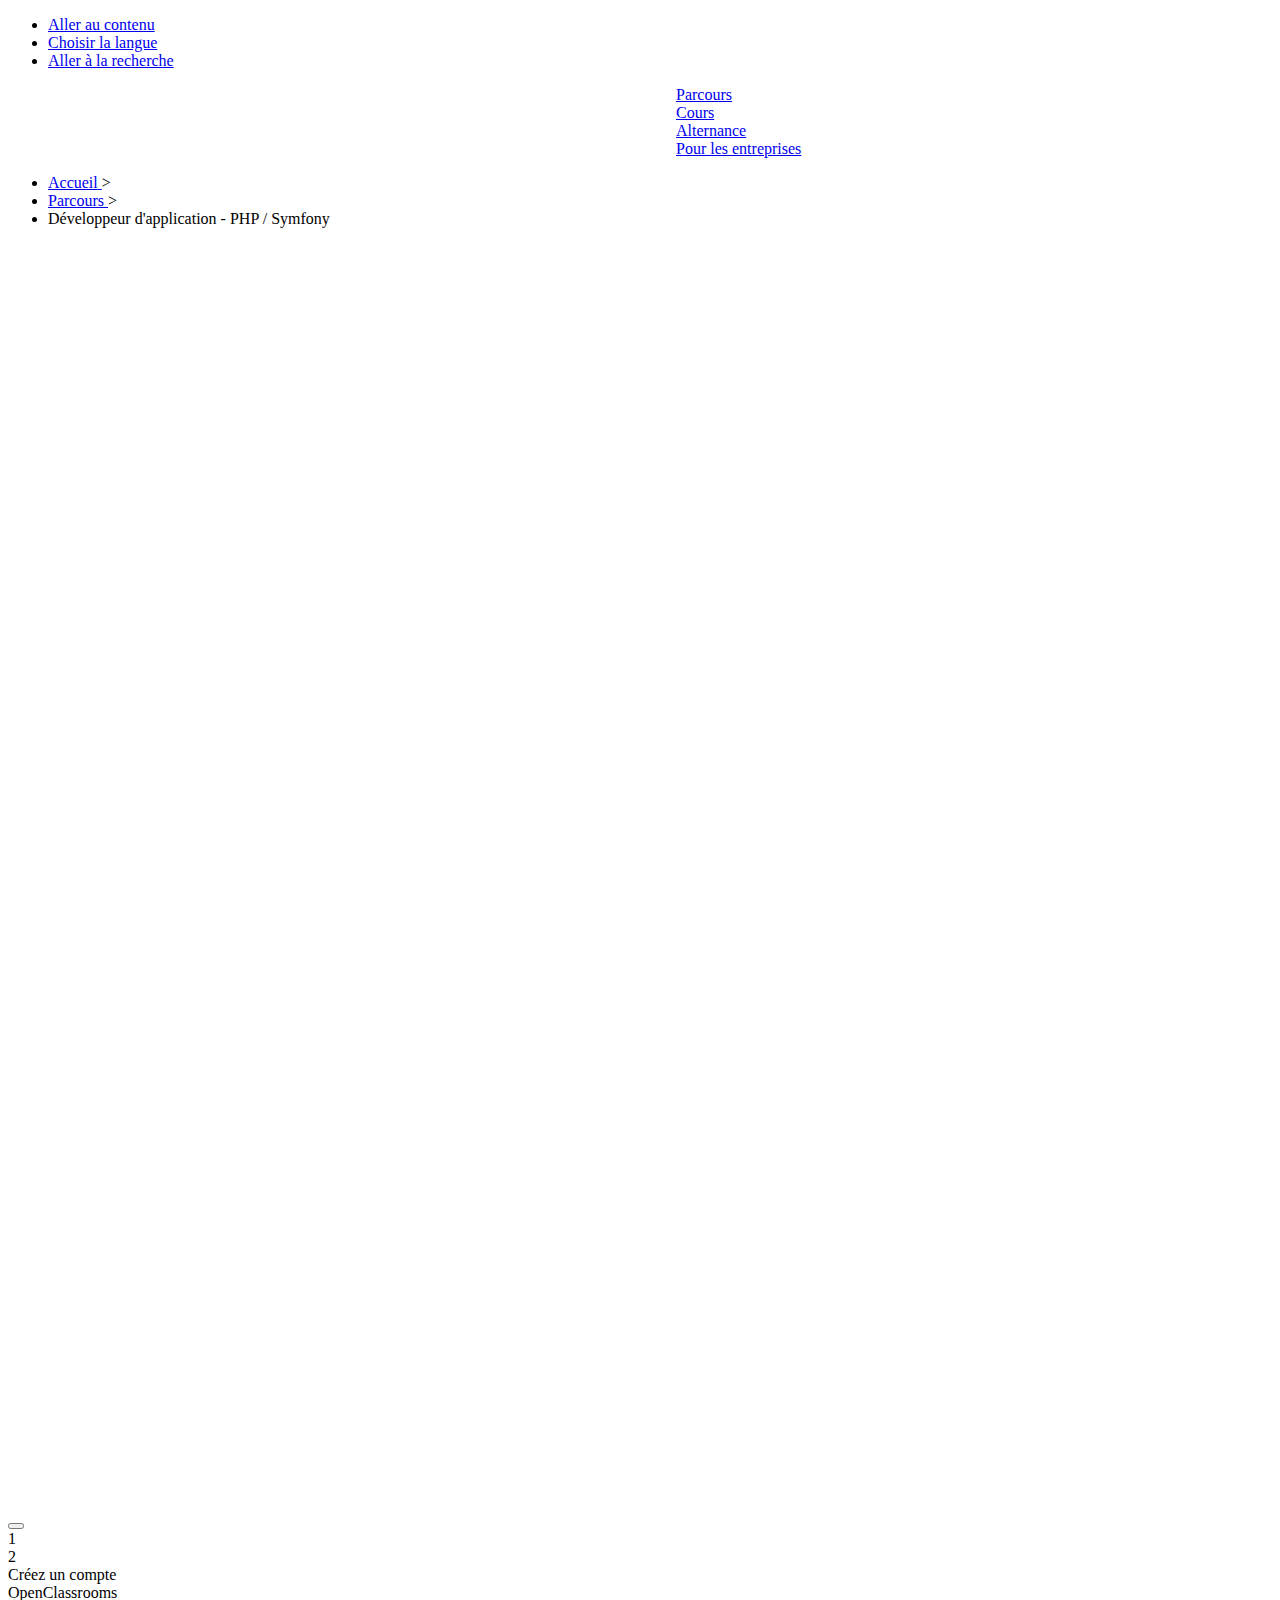
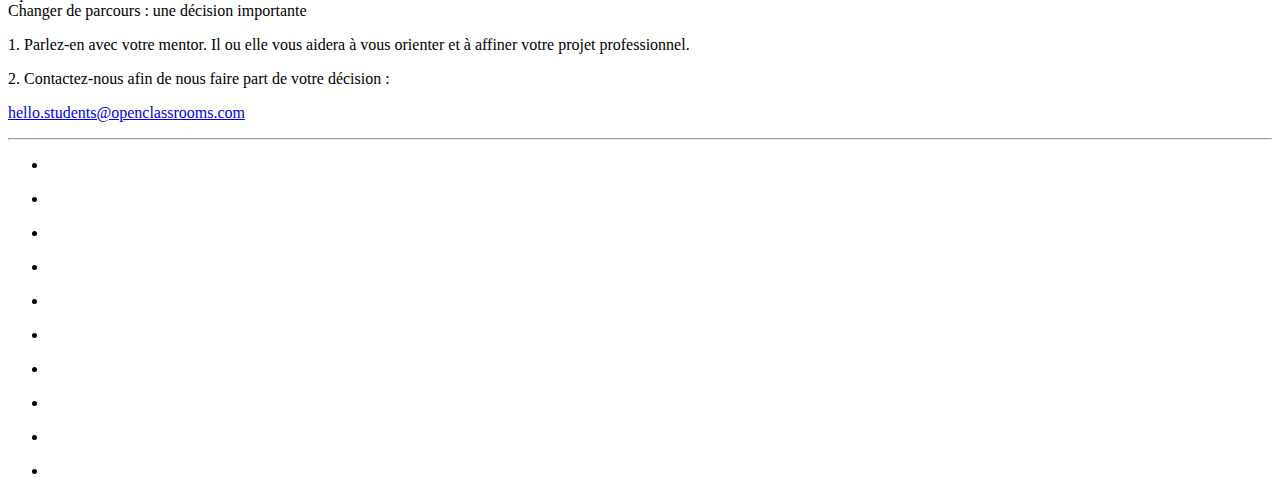
==== commit 5f19aa0d: "test2" ====
--- a/test.html
+++ b/test.html
@@ -1701,7 +1701,7 @@
     <script type="text/javascript">
     var App = {
         startTime: (new Date()).getTime(),
-        pageGenerationDate: 1612862737000
+        pageGenerationDate: 1612863909000
     };
 
     App.user = {
@@ -1906,7 +1906,7 @@
             }
             </script>
     <script id="_EVENTS-PAGE" type="application/json">
-            {"type":"page","integrations":{"HubSpot":false},"properties":{"pageCategory":"paths","pathDuration":"P3M","pathId":222,"pathTitle":"Int\u00e9gration Web avec HTML5 & CSS3"}}
+            {"type":"page","integrations":{"HubSpot":false},"properties":{"pageCategory":"paths","pathDuration":"P12M","pathId":59,"pathTitle":"D\u00e9veloppeur d'application - PHP \/ Symfony"}}
         </script>
     <script id="headerConfiguration" type="application/json">
     {
@@ -2044,7 +2044,7 @@
                                 <span class="breadcrumb__separator"> > </span>
                             </li>
                             <li class="breadcrumb__item" itemscope itemtype="http://data-vocabulary.org/Breadcrumb">
-                            Intégration Web avec HTML5 &amp; CSS3
+                            Développeur d&#039;application - PHP / Symfony
                             </li>
                         </ul>
                     </nav>
@@ -2068,57 +2068,171 @@
                 <div id="path_details_description" style="display: none;">
                     <div class="js-course-container">
                         <div class="userContent userContent--paths js-userContent" data-javascript-enabled>
-                            <h2>
-                                <span data-token-index="0" data-reactroot="">Grâce à ce programme BOOST, vous serez capable de :</span>
-                            </h2>
+                            <p>&nbsp;</p>
+                            <aside data-claire-semantic="information">
+                                <p>
+                                    <strong>Financez ce parcours</strong>
+                                    <strong>&nbsp;grâce à vos crédits CPF</strong>
+                                    &nbsp;directement depuis la plateforme Mon Compte Formation.&nbsp;
+                                    <a href="https://www.moncompteformation.gouv.fr/espace-prive/html/#/formation/recherche/49386136300064_59-da-php-symfony/49386136300064_59-da-php-symfony-fulltime?q=%7B%22nombreOccurences%22:10,%22debutPagination%22:1,%22sort%22:%22SCORE%22,%22filters%22:%7B%22price%22:%7B%22minValue%22:0,%22maxValue%22:10000,%22step%22:500,%22value%22:10000%7D%7D,%22where%22:%7B%22area%22:0,%22aroundMe%22:false,%22modality%22:%222%22,%22value%22:null%7D,%22what%22:%22D%C3%A9veloppeur%20d'application%20-%20PHP%20%2F%20Symfony%22%7D" target="_blank" rel="nofollow noopener noreferrer">Plus d'infos</a>
+                                    &nbsp;(Temps complet - 12 mois).&nbsp;
+                                    <a href="https://www.moncompteformation.gouv.fr/espace-prive/html/#/formation/recherche/49386136300064_59-da-php-symfony-parttime/49386136300064_59-da-php-symfony-parttime?q=%7B%22nombreOccurences%22:10,%22debutPagination%22:1,%22sort%22:%22SCORE%22,%22filters%22:%7B%22price%22:%7B%22minValue%22:0,%22maxValue%22:10000,%22step%22:500,%22value%22:10000%7D%7D,%22where%22:%7B%22area%22:0,%22aroundMe%22:false,%22modality%22:%222%22,%22value%22:null%7D,%22what%22:%22D%C3%A9veloppeur%20d'application%20-%20PHP%20%2F%20Symfony%22%7D" target="_blank" rel="nofollow noopener noreferrer">Plus d'infos</a>
+                                    &nbsp;(Temps&nbsp;partiel - 24 mois).&nbsp;
+                                </p>
+                            </aside>
+                            <p>Le développeur d’application a pour mission de créer des sites dynamiques grâce à un langage de programmation. Il est chargé de :</p>
                             <ul>
-                                <li>Définir la structure d'une page web à partir d'une maquette ;&nbsp;</li>
-                                <li>Assurer la conformité d'une page web aux standards HTML et CSS ;</li>
-                                <li>Adapter l'affichage d'un site web à des écrans de petite taille ;</li>
-                                <li>Intégrer du contenu conformément à une maquette ;</li>
-                                <li>Préparer des éléments graphiques et textuels à intégrer à une page web ;</li>
-                                <li>Utiliser un système de gestion de versions pour le suivi du projet et son hébergement.</li>
+                                <li>analyser les besoins à partir du cahier des charges défini par le client ou le chef de projet</li>
+                                <li>définir les différentes étapes de fonctionnement de l’application</li>
+                                <li>étudier l’ensemble des solutions techniques disponibles</li>
+                                <li>développer, tester et valider les fonctionnalités du site</li>
+                                <li>assurer le support technique du site et produire une documentation technique et fonctionnelle du site pour le client</li>
+                                <li>apporter d’éventuelles corrections de bugs et d’effectuer des mises à jour</li>
                             </ul>
-                            <h2>Prérequis</h2>
-                            <p>
-                                <strong>
-                                    <span data-token-index="0" data-reactroot="">Pour débuter ce programme, vous devez remplir les conditions suivantes :</span>
-                                    <br>
-                                </strong>
-                            </p>
+                            <h2>Spécialité PHP / Symfony</h2>
+                            <p>Grâce à la spécialisation PHP / Symfony, vous aurez abordé tous les sujets centraux vous permettant de développer une application de manière professionnelle et robuste. Depuis l’affichage de données provenant de la base de données, la traduction de contenu, construire une API REST…</p>
+                            <p>Le développement PHP est à la portée de tous, il s’agit de faire la différence en matière de conception et exécution. Nous aborderons l'ensemble des sujets nécessaires à de bonnes bases pour entrer sereinement dans le monde du développement web professionnel (l'affichage de données provenant de la base de données, la traduction de contenu, construire une API REST…).</p>
+                            <p>Suivez cette formation en ligne pour obtenir le diplôme “Développeur d’application”* enregistré au RNCP, de niveau II reconnu par l’État (équivalent au niveau Bac+3/4). Ce diplôme est délivré par OpenClassrooms.</p>
+                            <h2>Pré-requis :</h2>
+                            <p>Cette formation est accessible à tous.&nbsp;Il vous faudra seulement avoir :</p>
+                            <ul>
+                                <li>Pour les apprenants étrangers, un niveau de français B1-B2 (utilisateur indépendant) ;</li>
+                                <li>
+                                    Accès à un ordinateur (PC ou Mac), muni d’un casque, une webcam et une bonne connexion internet (3.2 Mbps en envoi et 1.8 Mbps en réception de données). Pour tester la qualité de votre connexion, cliquez sur ce&nbsp;
+                                    <a href="https://www.zdnet.fr/services/test-bande-passante/" target="_blank" rel="nofollow noopener noreferrer" data-token-index="1" data-reactroot="">lien</a>
+                                    .
+                                </li>
+                            </ul>
+                            <p>Pour accéder au diplôme, vous devrez réaliser tous les projets et les faire valider lors des soutenances, par vos mentors. Votre dossier devra ensuite être validé par le jury du diplôme, composé de professionnels. Si vous en avez besoin, utilisez les cours que nous vous proposons pour vous préparer aux projets.</p>
+                            <h2>Ce que vous saurez faire</h2>
+                            <ul>
+                                <li>Analyser un cahier des charges et choisir une solution technique adaptée parmi les solutions existantes</li>
+                                <li>Concevoir l’architecture technique d’une application à l’aide de diagrammes UML</li>
+                                <li>Créer des projets web dynamiques grâce PHP</li>
+                                <li>Communiquer avec une base de données pour stocker et requêter des informations</li>
+                                <li>Développer de manière professionnelle grâce au framework Symfony</li>
+                                <li>Mettre en oeuvre des tests unitaires et fonctionnels ainsi qu’utiliser les outils les plus connus d’intégration continue</li>
+                                <li>Produire une documentation technique et fonctionnelle de l’application</li>
+                                <li>Prendre en compte les problématiques de performance d’une application PHP</li>
+                            </ul>
+                            <h2>Quels métiers pourrez-vous exercer ?</h2>
+                            <p>Ce parcours donne accès aux métiers suivants :</p>
                             <ul>
                                 <li>
-                                    <p>
-                                        <strong>Niveau de langue :</strong>
-                                        &nbsp;niveau de français B1-B2 (utilisateur indépendant) ;
-                                    </p>
+                                    Développeur web (plus de 8000 offres d'emploi sur 
+                                    <a title="Offres d'emploi Développeur/se web sur RemixJobs" href="https://remixjobs.com/Emploi-D%C3%A9veloppeur%20web">RemixJobs</a>
+                                    , 
+                                    <a title="Offres d'emploi Développeur/se web sur Alsacréations" href="http://emploi.alsacreations.com/index.php?action=q&amp;q=D%C3%A9veloppeur+web&amp;table=tout&amp;region=">Alsacréations</a>
+                                    , 
+                                    <a title="Offres d'emploi Développeur/se web sur Indeed" href="http://www.indeed.fr/emplois?q=D%C3%A9veloppeur+web&amp;l=France">Indeed</a>
+                                    , 
+                                    <a title="Offres d'emploi Développeur/se web sur Monster" href="http://www.monster.fr/emploi/recherche/?q=D%C3%A9veloppeur+web&amp;where=&amp;intcid=HP_HeroSearch&amp;cy=fr&amp;rad=20">Monster</a>
+                                    )
                                 </li>
                                 <li>
-                                    <p>
-                                        <strong>Matériel</strong>
-                                        &nbsp;
-                                        <strong>:</strong>
-                                        &nbsp;accès à un ordinateur (PC ou Mac), muni d’un microphone, une webcam et une bonne connexion internet (3.2 Mbps en envoi et 1.8 Mbps en réception de données). Pour tester la qualité de votre connexion, cliquez sur ce&nbsp;
-                                        <a href="https://www.zdnet.fr/services/test-bande-passante/" target="_blank" rel="noopener noreferrer" data-saferedirecturl="https://www.google.com/url?q=https://www.zdnet.fr/services/test-bande-passante/&amp;source=gmail&amp;ust=1582098359095000&amp;usg=AFQjCNEJ3s72bJrnUfe5OC2ii7yzgJjlJA">lien</a>
-                                        &nbsp;;
-                                    </p>
+                                    Développeur PHP (plus de 4000 offres d'emploi sur 
+                                    <a title="Offres d'emploi Développeur/se PHP sur RemixJobs" href="https://remixjobs.com/Emploi-D%C3%A9veloppeur%20PHP">RemixJobs</a>
+                                    , 
+                                    <a title="Offres d'emploi Développeur/se PHP sur Alsacréations" href="http://emploi.alsacreations.com/index.php?action=q&amp;q=D%C3%A9veloppeur+PHP&amp;table=tout&amp;region=">Alsacréations</a>
+                                    , 
+                                    <a title="Offres d'emploi Développeur/se PHP sur Indeed" href="http://www.indeed.fr/emplois?q=D%C3%A9veloppeur+PHP&amp;l=France">Indeed</a>
+                                    , 
+                                    <a title="Offres d'emploi Développeur/se PHP sur Monster" href="http://www.monster.fr/emploi/recherche/?q=D%C3%A9veloppeur+PHP&amp;where=&amp;intcid=HP_HeroSearch&amp;cy=fr&amp;rad=20">Monster</a>
+                                    )
                                 </li>
                                 <li>
-                                    <strong>Niveau d'études :</strong>
-                                     baccalauréat ou équivalent.
+                                    Développeur Symfony (1700 offres d'emploi sur 
+                                    <a title="Offres d'emploi Développeur/se Symfony sur RemixJobs" href="https://remixjobs.com/Emploi-D%C3%A9veloppeur%20Symfony">RemixJobs</a>
+                                    , 
+                                    <a title="Offres d'emploi Développeur/se Symfony sur Alsacréations" href="http://emploi.alsacreations.com/index.php?action=q&amp;q=D%C3%A9veloppeur+Symfony&amp;table=tout&amp;region=">Alsacréations</a>
+                                    , 
+                                    <a title="Offres d'emploi Développeur/se Symfony sur Indeed" href="http://www.indeed.fr/emplois?q=D%C3%A9veloppeur+Symfony&amp;l=France">Indeed</a>
+                                    , 
+                                    <a title="Offres d'emploi Développeur/se Symfony sur Monster" href="http://www.monster.fr/emploi/recherche/?q=D%C3%A9veloppeur+Symfony&amp;where=&amp;intcid=HP_HeroSearch&amp;cy=fr&amp;rad=20">Monster</a>
+                                    )
+                                </li>
+                                <li>
+                                    Développeur backend (2500 offres d'emploi sur 
+                                    <a title="Offres d'emploi Développeur backend sur RemixJobs" href="https://remixjobs.com/Emploi-D%C3%A9veloppeur%20backend,D%C3%A9veloppeur%20back">RemixJobs</a>
+                                    , 
+                                    <a title="Offres d'emploi Développeur backend sur Alsacréations" href="http://emploi.alsacreations.com/?action=q&amp;q=D%C3%A9veloppeur+back&amp;table=tout&amp;region=">Alsacréations</a>
+                                    , 
+                                    <a title="Offres d'emploi Développeur backend sur Indeed" href="http://www.indeed.fr/emplois?q=d%C3%A9veloppeur+back&amp;l=France">Indeed</a>
+                                    , 
+                                    <a title="Offres d'emploi Développeur backend sur Monster" href="http://www.monster.fr/emploi/recherche/?q=D%C3%A9veloppeur+back&amp;where=&amp;intcid=HP_HeroSearch&amp;cy=fr&amp;rad=20">Monster</a>
+                                    )
                                 </li>
                             </ul>
+                            <p>Après quelques années d’expérience, le développeur d’application peut évoluer vers un poste de lead developer, architecte logiciel ou directeur technique.</p>
+                            <p>
+                                Retrouvez sur&nbsp;
+                                <a href="/fr/p/indicateurs-de-resultats-des-formations" target="_blank" rel="noopener noreferrer" data-stringify-link="https://openclassrooms.com/fr/p/indicateurs-de-resultats-des-formations" data-sk="tooltip_parent">cette page</a>
+                                &nbsp;les indicateurs de performance des formations OpenClassrooms.
+                            </p>
+                            <h2>Rémunération</h2>
+                            <p>En suivant la formation “Développeur d’application”, vous pouvez prétendre aux rémunérations suivantes :</p>
+                            <ul>
+                                <li>Débutant : 28 000 € à 40 000 € annuels bruts</li>
+                                <li>Expérimenté : 40 000€ à 60 000 € annuels bruts</li>
+                            </ul>
+                            <p>Profils très recherchés, majoritairement en CDI.</p>
+                            <aside data-claire-semantic="information">
+                                <p>
+                                    Ce parcours peut être effectué 
+                                    <strong>en alternance</strong>
+                                    . 
+                                    <a href="http://info.openclassrooms.com/alternance">Plus d'informations</a>
+                                    .
+                                </p>
+                            </aside>
                             <div id="path_details_certification" class="space-top-big" style="display: none;">
                                 <div>
-                                    <h2 class="oc-typography-h3">Votre certification OpenClassrooms</h2>
+                                    <h2 class="oc-typography-h3">Votre diplôme</h2>
                                     <p>
                                     OpenClassrooms est un établissement privé d'enseignement à distance déclaré au rectorat de l'Académie de Paris,
                                     délivrant ses propres diplômes ainsi que ceux d'autres partenaires académiques prestigieux.
                                     </p>
                                     <p>
-                                    A l'issue de votre formation et de la validation de vos compétences par un jury organisé par OpenClassrooms, vous pourrez obtenir le certificat « Intégration Web avec HTML5 &amp; CSS3 ».
+                                    A l'issue de votre formation et de la validation de vos compétences par un jury organisé par OpenClassrooms, vous pourrez obtenir le certificat « Développeur d&#039;application - PHP / Symfony ».
+                                    </p>
+                                    <p>
+                                        Vous pourrez également obtenir ce 
+                                        <a href="https://www.certificationprofessionnelle.fr/recherche/rncp/27099" target="_blank">titre enregistré au Répertoire National des Certifications Professionnelles</a>
+                                        <span class="learningPath__pdfOnly">*</span>
+                                        , de niveau 6 (Bac+3/4) sur les cadres français et européen des certifications (European Qualifications Framework), à la condition que vous validiez les pré-requis nécessaires pour accéder à la certification.
+                                    </p>
+                                    <p>Si vous avez des questions à propos de son équivalence pour poursuivre vos études, contactez l'université ou école dans laquelle vous voulez continuer après le diplôme.</p>
+                                    <p>
+
+                                        Si vous avez déjà au moins 1 an d'expérience professionnelle dans ce métier,
+                                        vous pouvez obtenir plus rapidement ce diplôme grâce à une
+                                        <a href="/p/validation-des-acquis-de-lexperience-vae">Validation des Acquis de l'Expérience (VAE)</a>
+                                        .
+                                    </p>
+                                    <p class="learningPath__pdfOnly">
+                                        <small>
+
+                                            * Fiche accessible à l'adresse suivante : 
+                                            <br/>
+                                            <a href="https://www.certificationprofessionnelle.fr/recherche/rncp/27099">https://www.certificationprofessionnelle.fr/recherche/rncp/27099</a>
+                                        </small>
                                     </p>
                                 </div>
+                            </div>
+                            <div id="path_details_job_guarantee" class="space-top-big" style="display: none;">
+                                <h2 class="oc-typography-h3">Votre emploi garanti</h2>
+                                <p>
+                                L'engagement d'OpenClassrooms, c'est un emploi fait pour vous. Garanti.
+                                </p>
+                                <p>
+                                Avec le parcours "Développeur d&#039;application - PHP / Symfony", formez-vous à un nouveau métier passionnant avec des perspectives d'évolution intéressantes.
+                                </p>
+                                <p>
+                                Vous trouvez un emploi sous 6 mois suivant votre diplôme ou nous vous remboursons votre parcours !
+                                </p>
+                                <p>
+                                    <a href="/fr/job-guarantee">En savoir plus</a>
+                                </p>
                             </div>
                         </div>
                     </div>
@@ -2126,7 +2240,7 @@
                 <div id="path_details_project_list_user_connected" style="display: none;">
                     <section class="learningPath__projectWrapper">
                         <div class="center-text">
-                            <a class="simpleCourseItem simpleCourseItem--projectView " href="/fr/projects/639/assignment">
+                            <a class="simpleCourseItem simpleCourseItem--projectView simpleCourseItem--disabled">
                                 <div class="simpleCourseItem__inner">
                                     <div class="simpleCourseItem__sideRibbonWrapper">
                                         <div class="sideRibbon">
@@ -2140,25 +2254,100 @@
                                         </div>
                                     </div>
                                     <div class="simpleCourseItem__image">
-                                        <span data-image-cdn-attr-src="https://s3-eu-west-1.amazonaws.com/course.oc-static.com/courses/3523181/1453477556272_projet.png" data-image-cdn-attr-alt="Transformez une maquette en site web" data-image-cdn-height="200" data-image-cdn-attr-class="simpleCourseItem__imgWrapper">
+                                        <span data-image-cdn-attr-src="https://s3-eu-west-1.amazonaws.com/course.oc-static.com/courses/3523181/1453477556272_projet.png" data-image-cdn-attr-alt="Définissez votre stratégie d&#039;apprentissage" data-image-cdn-height="200" data-image-cdn-attr-class="simpleCourseItem__imgWrapper">
                                             <img class="simpleCourseItem__imgWrapper" height="200" src="[data-uri]"/>
                                         </span>
                                     </div>
                                     <div class="simpleCourseItem__content">
-                                        <h6 class="simpleCourseItem__title">Transformez une maquette en site web</h6>
+                                        <h6 class="simpleCourseItem__title">Définissez votre stratégie d&#039;apprentissage</h6>
                                         <p class="simpleCourseItem__shortDescription">
-                                        Démarrez sur HTML et CSS en intégrant la page Web de Reservia, une plateforme de réservation de vacances.
+                                        Vous embarquez sur un grand parcours d'apprentissage ! Équipez-vous des outils et des bonnes pratiques dont vous aurez besoin tout au long de vos cours et de vos projets.
                                         </p>
                                         <div class="simpleCourseItem__contentIconBar">
                                             <ul class="iconBar__list">
                                                 <li class="iconBar__item">
                                                     <i class="icon-duration  iconBar__icon "></i>
-                                                    <span class="iconBar__label">90 heures</span>
+                                                    <span class="iconBar__label">10 heures</span>
                                                 </li>
                                             </ul>
                                         </div>
                                     </div>
-                                    <i class="simpleCourseItem__linkIndicator icon-next"></i>
+                                    <i class="simpleCourseItem__linkIndicator icon-lock"></i>
+                                </div>
+                            </a>
+                        </div>
+                        <div class="learningPath__projectContent">
+                            <div class="learningPath__usefulCourses">
+                            Le cours suivant vous sera utile pour ce projet :
+                            </div>
+                            <div class="center-text space-bottom-big relative">
+                                <a class="simpleCourseItem simpleCourseItem--inProject " href="/fr/courses/4312781-apprenez-a-apprendre">
+                                    <div class="simpleCourseItem__inner">
+                                        <div class="simpleCourseItem__image">
+                                            <span data-image-cdn-attr-src="https://course.oc-static.com/courses/4312781/4312781_teaser_picture_1609860624.jpg%3Fr%3Dpad" data-image-cdn-attr-alt="Apprenez à apprendre" data-image-cdn-width="234" data-image-cdn-height="142" data-image-cdn-attr-class="simpleCourseItem__imgWrapper">
+                                                <img class="simpleCourseItem__imgWrapper" width="234" height="142" src="[data-uri]"/>
+                                            </span>
+                                        </div>
+                                        <div class="simpleCourseItem__content">
+                                            <h6 class="simpleCourseItem__title">Apprenez à apprendre</h6>
+                                            <p class="simpleCourseItem__shortDescription">
+                                            Être capable d'apprendre vite et bien est une compétence clé dans n'importe quel domaine. Suivez ce cours pour améliorer votre capacité d'apprentissage !
+                                            </p>
+                                        </div>
+                                        <i class="simpleCourseItem__linkIndicator  icon-next"></i>
+                                        <span class="simpleCourseItem__doneIcon ">
+                                            <span class="accessibility-hidden">done</span>
+                                            <i class="icon-badge"></i>
+                                        </span>
+                                    </div>
+                                    <div class="simpleCourseItem__mobileDisplay">
+                                        <div class="simpleCourseItem__iconWrapper">
+                                            <i class="simpleCourseItem__icon  icon-desktop"></i>
+                                        </div>
+                                        <div class="simpleCourseItem__titleWrapper">
+                                            <h6 class="simpleCourseItem__title">Apprenez à apprendre</h6>
+                                        </div>
+                                    </div>
+                                </a>
+                                <span class="learningPath__courseItemBullet"></span>
+                            </div>
+                        </div>
+                    </section>
+                    <section class="learningPath__projectWrapper">
+                        <div class="center-text">
+                            <a class="simpleCourseItem simpleCourseItem--projectView simpleCourseItem--disabled">
+                                <div class="simpleCourseItem__inner">
+                                    <div class="simpleCourseItem__sideRibbonWrapper">
+                                        <div class="sideRibbon">
+                                            <div class="sideRibbon__content">
+                                            Projet 2
+                                            </div>
+                                            <div class="sideRibbon__edgeBottomLeft"></div>
+                                            <div class="sideRibbon__edgeBottomRight"></div>
+                                            <div class="sideRibbon__backLeft"></div>
+                                            <div class="sideRibbon__backRight"></div>
+                                        </div>
+                                    </div>
+                                    <div class="simpleCourseItem__image">
+                                        <span data-image-cdn-attr-src="https://s3-eu-west-1.amazonaws.com/course.oc-static.com/courses/3523181/1453477556272_projet.png" data-image-cdn-attr-alt="Intégrez un thème Wordpress pour un client" data-image-cdn-height="200" data-image-cdn-attr-class="simpleCourseItem__imgWrapper">
+                                            <img class="simpleCourseItem__imgWrapper" height="200" src="[data-uri]"/>
+                                        </span>
+                                    </div>
+                                    <div class="simpleCourseItem__content">
+                                        <h6 class="simpleCourseItem__title">Intégrez un thème Wordpress pour un client</h6>
+                                        <p class="simpleCourseItem__shortDescription">
+                                        Votre nouveau client, une agence immobilière de montagne, a besoin d'un site web pour présenter les chalets qu'elle vend. Vous allez utiliser Wordpress pour créer son site !
+                                        </p>
+                                        <div class="simpleCourseItem__contentIconBar">
+                                            <ul class="iconBar__list">
+                                                <li class="iconBar__item">
+                                                    <i class="icon-duration  iconBar__icon "></i>
+                                                    <span class="iconBar__label">80 heures</span>
+                                                </li>
+                                            </ul>
+                                        </div>
+                                    </div>
+                                    <i class="simpleCourseItem__linkIndicator icon-lock"></i>
                                 </div>
                             </a>
                         </div>
@@ -2167,17 +2356,17 @@
                             Les cours suivants vous seront utiles pour ce projet :
                             </div>
                             <div class="center-text space-bottom-big relative">
-                                <a class="simpleCourseItem simpleCourseItem--inProject " href="/fr/courses/6943241-mettez-en-place-votre-environnement-front-end">
+                                <a class="simpleCourseItem simpleCourseItem--inProject simpleCourseItem--done" href="/fr/courses/1603881-apprenez-a-creer-votre-site-web-avec-html5-et-css3">
                                     <div class="simpleCourseItem__inner">
                                         <div class="simpleCourseItem__image">
-                                            <span data-image-cdn-attr-src="https://course.oc-static.com/courses/6943241/6943241_teaser_picture_1608655505.jpg%3Fr%3Dpad" data-image-cdn-attr-alt="Mettez en place votre environnement front-end" data-image-cdn-width="234" data-image-cdn-height="142" data-image-cdn-attr-class="simpleCourseItem__imgWrapper">
+                                            <span data-image-cdn-attr-src="https://course.oc-static.com/courses/1603881/1603881_teaser_picture_1599819830.jpg%3Fr%3Dpad" data-image-cdn-attr-alt="Apprenez à créer votre site web avec HTML5 et CSS3" data-image-cdn-width="234" data-image-cdn-height="142" data-image-cdn-attr-class="simpleCourseItem__imgWrapper">
                                                 <img class="simpleCourseItem__imgWrapper" width="234" height="142" src="[data-uri]"/>
                                             </span>
                                         </div>
                                         <div class="simpleCourseItem__content">
-                                            <h6 class="simpleCourseItem__title">Mettez en place votre environnement front-end</h6>
+                                            <h6 class="simpleCourseItem__title">Apprenez à créer votre site web avec HTML5 et CSS3</h6>
                                             <p class="simpleCourseItem__shortDescription">
-                                            Le développement front-end, comme n'importe quel domaine, nécessite plus que du savoir-faire, il faut les bons outils ! Dans ce cours, vous installerez et découvrirez les outils qui vous serviront tout au long de votre carrière de développeur front-end.
+                                            Vous rêvez d'apprendre à créer des sites web ? Débutez avec ce cours qui vous enseignera tout ce qu'il faut savoir sur le développement de sites web en HTML5 et CSS3 !
                                             </p>
                                         </div>
                                         <i class="simpleCourseItem__linkIndicator  icon-next"></i>
@@ -2191,24 +2380,24 @@
                                             <i class="simpleCourseItem__icon  icon-desktop"></i>
                                         </div>
                                         <div class="simpleCourseItem__titleWrapper">
-                                            <h6 class="simpleCourseItem__title">Mettez en place votre environnement front-end</h6>
+                                            <h6 class="simpleCourseItem__title">Apprenez à créer votre site web avec HTML5 et CSS3</h6>
                                         </div>
                                     </div>
                                 </a>
                                 <span class="learningPath__courseItemBullet"></span>
                             </div>
                             <div class="center-text space-bottom-big relative">
-                                <a class="simpleCourseItem simpleCourseItem--inProject simpleCourseItem--done" href="/fr/courses/6173491-apprenez-a-utiliser-la-ligne-de-commande-dans-un-terminal">
+                                <a class="simpleCourseItem simpleCourseItem--inProject simpleCourseItem--done" href="/fr/courses/5489551-creez-un-site-moderne-et-professionnel-avec-wordpress-5">
                                     <div class="simpleCourseItem__inner">
                                         <div class="simpleCourseItem__image">
-                                            <span data-image-cdn-attr-src="https://course.oc-static.com/courses/6173491/6173491_teaser_picture_1590667558.jpg%3Fr%3Dpad" data-image-cdn-attr-alt="Apprenez à utiliser la ligne de commande dans un terminal" data-image-cdn-width="234" data-image-cdn-height="142" data-image-cdn-attr-class="simpleCourseItem__imgWrapper">
+                                            <span data-image-cdn-attr-src="https://course.oc-static.com/courses/5489551/5489551_teaser_picture_1592475481.jpg%3Fr%3Dpad" data-image-cdn-attr-alt="Créez un site moderne et professionnel avec WordPress 5" data-image-cdn-width="234" data-image-cdn-height="142" data-image-cdn-attr-class="simpleCourseItem__imgWrapper">
                                                 <img class="simpleCourseItem__imgWrapper" width="234" height="142" src="[data-uri]"/>
                                             </span>
                                         </div>
                                         <div class="simpleCourseItem__content">
-                                            <h6 class="simpleCourseItem__title">Apprenez à utiliser la ligne de commande dans un terminal</h6>
+                                            <h6 class="simpleCourseItem__title">Créez un site moderne et professionnel avec WordPress 5</h6>
                                             <p class="simpleCourseItem__shortDescription">
-                                            Apprenez à écrire des lignes de commandes qui vous permettront de communiquer avec votre ordinateur.
+                                            WordPress 5 permet de créer des sites professionnels, robustes, évolutifs et bien référencés, sans écrire une seule ligne de code.
                                             </p>
                                         </div>
                                         <i class="simpleCourseItem__linkIndicator  icon-next"></i>
@@ -2222,7 +2411,357 @@
                                             <i class="simpleCourseItem__icon  icon-desktop"></i>
                                         </div>
                                         <div class="simpleCourseItem__titleWrapper">
-                                            <h6 class="simpleCourseItem__title">Apprenez à utiliser la ligne de commande dans un terminal</h6>
+                                            <h6 class="simpleCourseItem__title">Créez un site moderne et professionnel avec WordPress 5</h6>
+                                        </div>
+                                    </div>
+                                </a>
+                                <span class="learningPath__courseItemBullet"></span>
+                            </div>
+                        </div>
+                    </section>
+                    <section class="learningPath__projectWrapper">
+                        <div class="center-text">
+                            <a class="simpleCourseItem simpleCourseItem--projectView simpleCourseItem--disabled">
+                                <div class="simpleCourseItem__inner">
+                                    <div class="simpleCourseItem__sideRibbonWrapper">
+                                        <div class="sideRibbon">
+                                            <div class="sideRibbon__content">
+                                            Projet 3
+                                            </div>
+                                            <div class="sideRibbon__edgeBottomLeft"></div>
+                                            <div class="sideRibbon__edgeBottomRight"></div>
+                                            <div class="sideRibbon__backLeft"></div>
+                                            <div class="sideRibbon__backRight"></div>
+                                        </div>
+                                    </div>
+                                    <div class="simpleCourseItem__image">
+                                        <span data-image-cdn-attr-src="https://s3-eu-west-1.amazonaws.com/course.oc-static.com/courses/3523181/1453477556272_projet.png" data-image-cdn-attr-alt="Analysez les besoins de votre client pour son festival de films" data-image-cdn-height="200" data-image-cdn-attr-class="simpleCourseItem__imgWrapper">
+                                            <img class="simpleCourseItem__imgWrapper" height="200" src="[data-uri]"/>
+                                        </span>
+                                    </div>
+                                    <div class="simpleCourseItem__content">
+                                        <h6 class="simpleCourseItem__title">Analysez les besoins de votre client pour son festival de films</h6>
+                                        <p class="simpleCourseItem__shortDescription">
+                                        En tant que développeur, on vous demande souvent de lister les fonctionnalités dont a besoin le client et de proposer une solution technique adaptée. Vous devez donc sélectionner la solution qui vous semble la plus à même de répondre à son besoin !
+                                        </p>
+                                        <div class="simpleCourseItem__contentIconBar">
+                                            <ul class="iconBar__list">
+                                                <li class="iconBar__item">
+                                                    <i class="icon-duration  iconBar__icon "></i>
+                                                    <span class="iconBar__label">80 heures</span>
+                                                </li>
+                                            </ul>
+                                        </div>
+                                    </div>
+                                    <i class="simpleCourseItem__linkIndicator icon-lock"></i>
+                                </div>
+                            </a>
+                        </div>
+                        <div class="learningPath__projectContent">
+                            <div class="learningPath__usefulCourses">
+                            Les cours suivants vous seront utiles pour ce projet :
+                            </div>
+                            <div class="center-text space-bottom-big relative">
+                                <a class="simpleCourseItem simpleCourseItem--inProject " href="/fr/courses/4296701-gerez-un-projet-digital-avec-une-methodologie-en-cascade">
+                                    <div class="simpleCourseItem__inner">
+                                        <div class="simpleCourseItem__image">
+                                            <span data-image-cdn-attr-src="https://course.oc-static.com/courses/4296701/4296701_teaser_picture_1587649701.jpg%3Fr%3Dpad" data-image-cdn-attr-alt="Gérez un projet digital avec une méthodologie en cascade" data-image-cdn-width="234" data-image-cdn-height="142" data-image-cdn-attr-class="simpleCourseItem__imgWrapper">
+                                                <img class="simpleCourseItem__imgWrapper" width="234" height="142" src="[data-uri]"/>
+                                            </span>
+                                        </div>
+                                        <div class="simpleCourseItem__content">
+                                            <h6 class="simpleCourseItem__title">Gérez un projet digital avec une méthodologie en cascade</h6>
+                                            <p class="simpleCourseItem__shortDescription">
+                                            Vivez la gestion de projet avec une méthodologie classique. Apprenez à gérer les 5 phases d'un projet en cascade : l'initialisation, le lancement, la conception, la production et l'exploitation.
+                                            </p>
+                                        </div>
+                                        <i class="simpleCourseItem__linkIndicator  icon-next"></i>
+                                        <span class="simpleCourseItem__doneIcon ">
+                                            <span class="accessibility-hidden">done</span>
+                                            <i class="icon-badge"></i>
+                                        </span>
+                                    </div>
+                                    <div class="simpleCourseItem__mobileDisplay">
+                                        <div class="simpleCourseItem__iconWrapper">
+                                            <i class="simpleCourseItem__icon  icon-desktop"></i>
+                                        </div>
+                                        <div class="simpleCourseItem__titleWrapper">
+                                            <h6 class="simpleCourseItem__title">Gérez un projet digital avec une méthodologie en cascade</h6>
+                                        </div>
+                                    </div>
+                                </a>
+                                <span class="learningPath__courseItemBullet"></span>
+                            </div>
+                            <div class="center-text space-bottom-big relative">
+                                <a class="simpleCourseItem simpleCourseItem--inProject " href="/fr/courses/4192086-gerez-votre-projet-informatique-facilement">
+                                    <div class="simpleCourseItem__inner">
+                                        <div class="simpleCourseItem__image">
+                                            <span data-image-cdn-attr-src="https://course.oc-static.com/courses/4192086/4192086_teaser_picture_1597747517.jpg%3Fr%3Dpad" data-image-cdn-attr-alt="Gérez votre projet informatique facilement" data-image-cdn-width="234" data-image-cdn-height="142" data-image-cdn-attr-class="simpleCourseItem__imgWrapper">
+                                                <img class="simpleCourseItem__imgWrapper" width="234" height="142" src="[data-uri]"/>
+                                            </span>
+                                        </div>
+                                        <div class="simpleCourseItem__content">
+                                            <h6 class="simpleCourseItem__title">Gérez votre projet informatique facilement</h6>
+                                            <p class="simpleCourseItem__shortDescription">
+                                            Gérez un projet informatique de manière professionnelle en utilisant les méthodologies agiles.
+                                            </p>
+                                        </div>
+                                        <i class="simpleCourseItem__linkIndicator  icon-next"></i>
+                                        <span class="simpleCourseItem__doneIcon ">
+                                            <span class="accessibility-hidden">done</span>
+                                            <i class="icon-badge"></i>
+                                        </span>
+                                    </div>
+                                    <div class="simpleCourseItem__mobileDisplay">
+                                        <div class="simpleCourseItem__iconWrapper">
+                                            <i class="simpleCourseItem__icon  icon-desktop"></i>
+                                        </div>
+                                        <div class="simpleCourseItem__titleWrapper">
+                                            <h6 class="simpleCourseItem__title">Gérez votre projet informatique facilement</h6>
+                                        </div>
+                                    </div>
+                                </a>
+                                <span class="learningPath__courseItemBullet"></span>
+                            </div>
+                            <div class="center-text space-bottom-big relative">
+                                <a class="simpleCourseItem simpleCourseItem--inProject simpleCourseItem--done" href="/fr/courses/3504431-decoupez-et-integrez-une-maquette">
+                                    <div class="simpleCourseItem__inner">
+                                        <div class="simpleCourseItem__image">
+                                            <span data-image-cdn-attr-src="https://course.oc-static.com/courses/3504431/3504431_teaser_picture_1557499756.jpg%3Fr%3Dpad" data-image-cdn-attr-alt="Découpez et intégrez une maquette" data-image-cdn-width="234" data-image-cdn-height="142" data-image-cdn-attr-class="simpleCourseItem__imgWrapper">
+                                                <img class="simpleCourseItem__imgWrapper" width="234" height="142" src="[data-uri]"/>
+                                            </span>
+                                        </div>
+                                        <div class="simpleCourseItem__content">
+                                            <h6 class="simpleCourseItem__title">Découpez et intégrez une maquette</h6>
+                                            <p class="simpleCourseItem__shortDescription">
+                                            L’intégrateur web doit découper des maquettes qu’il reçoit d’un designer. Comment repérer les différentes sections de son site et les intégrer en HTML et CSS ?
+                                            </p>
+                                        </div>
+                                        <i class="simpleCourseItem__linkIndicator  icon-next"></i>
+                                        <span class="simpleCourseItem__doneIcon ">
+                                            <span class="accessibility-hidden">done</span>
+                                            <i class="icon-badge"></i>
+                                        </span>
+                                    </div>
+                                    <div class="simpleCourseItem__mobileDisplay">
+                                        <div class="simpleCourseItem__iconWrapper">
+                                            <i class="simpleCourseItem__icon  icon-desktop"></i>
+                                        </div>
+                                        <div class="simpleCourseItem__titleWrapper">
+                                            <h6 class="simpleCourseItem__title">Découpez et intégrez une maquette</h6>
+                                        </div>
+                                    </div>
+                                </a>
+                                <span class="learningPath__courseItemBullet"></span>
+                            </div>
+                            <div class="center-text space-bottom-big relative">
+                                <a class="simpleCourseItem simpleCourseItem--inProject simpleCourseItem--done" href="/fr/courses/5919246-creez-des-animations-css-modernes">
+                                    <div class="simpleCourseItem__inner">
+                                        <div class="simpleCourseItem__image">
+                                            <span data-image-cdn-attr-src="https://course.oc-static.com/courses/5919246/5919246_teaser_picture_1612857491.jpg%3Fr%3Dpad" data-image-cdn-attr-alt="Créez des animations CSS modernes" data-image-cdn-width="234" data-image-cdn-height="142" data-image-cdn-attr-class="simpleCourseItem__imgWrapper">
+                                                <img class="simpleCourseItem__imgWrapper" width="234" height="142" src="[data-uri]"/>
+                                            </span>
+                                        </div>
+                                        <div class="simpleCourseItem__content">
+                                            <h6 class="simpleCourseItem__title">Créez des animations CSS modernes</h6>
+                                            <p class="simpleCourseItem__shortDescription">
+                                            Vous souhaitez animer votre site web avec des animations CSS ? Ce cours est fait pour vous ! Vous y découvrez notamment les keyframes et les transitions pour créer des sites dynamiques et modernes.
+                                            </p>
+                                        </div>
+                                        <i class="simpleCourseItem__linkIndicator  icon-next"></i>
+                                        <span class="simpleCourseItem__doneIcon ">
+                                            <span class="accessibility-hidden">done</span>
+                                            <i class="icon-badge"></i>
+                                        </span>
+                                    </div>
+                                    <div class="simpleCourseItem__mobileDisplay">
+                                        <div class="simpleCourseItem__iconWrapper">
+                                            <i class="simpleCourseItem__icon  icon-desktop"></i>
+                                        </div>
+                                        <div class="simpleCourseItem__titleWrapper">
+                                            <h6 class="simpleCourseItem__title">Créez des animations CSS modernes</h6>
+                                        </div>
+                                    </div>
+                                </a>
+                                <span class="learningPath__courseItemBullet"></span>
+                            </div>
+                        </div>
+                    </section>
+                    <section class="learningPath__projectWrapper">
+                        <div class="center-text">
+                            <a class="simpleCourseItem simpleCourseItem--projectView simpleCourseItem--disabled">
+                                <div class="simpleCourseItem__inner">
+                                    <div class="simpleCourseItem__sideRibbonWrapper">
+                                        <div class="sideRibbon">
+                                            <div class="sideRibbon__content">
+                                             Projet 4
+                                            </div>
+                                            <div class="sideRibbon__edgeBottomLeft"></div>
+                                            <div class="sideRibbon__edgeBottomRight"></div>
+                                            <div class="sideRibbon__backLeft"></div>
+                                            <div class="sideRibbon__backRight"></div>
+                                        </div>
+                                    </div>
+                                    <div class="simpleCourseItem__image">
+                                        <span data-image-cdn-attr-src="https://s3-eu-west-1.amazonaws.com/course.oc-static.com/courses/3523181/1453477556272_projet.png" data-image-cdn-attr-alt="Concevez la solution technique d&#039;une application de restauration en ligne, ExpressFood" data-image-cdn-height="200" data-image-cdn-attr-class="simpleCourseItem__imgWrapper">
+                                            <img class="simpleCourseItem__imgWrapper" height="200" src="[data-uri]"/>
+                                        </span>
+                                    </div>
+                                    <div class="simpleCourseItem__content">
+                                        <h6 class="simpleCourseItem__title">Concevez la solution technique d&#039;une application de restauration en ligne, ExpressFood</h6>
+                                        <p class="simpleCourseItem__shortDescription">
+                                        Utilisez vos connaissances en UML et MySQL pour imaginer et concevoir l'architecture de la base de donnée d'une application de restauration !
+                                        </p>
+                                        <div class="simpleCourseItem__contentIconBar">
+                                            <ul class="iconBar__list">
+                                                <li class="iconBar__item">
+                                                    <i class="icon-duration  iconBar__icon "></i>
+                                                    <span class="iconBar__label">100 heures</span>
+                                                </li>
+                                            </ul>
+                                        </div>
+                                    </div>
+                                    <i class="simpleCourseItem__linkIndicator icon-lock"></i>
+                                </div>
+                            </a>
+                        </div>
+                        <div class="learningPath__projectContent">
+                            <div class="learningPath__usefulCourses">
+                            Les cours suivants vous seront utiles pour ce projet :
+                            </div>
+                            <div class="center-text space-bottom-big relative">
+                                <a class="simpleCourseItem simpleCourseItem--inProject " href="/fr/courses/4055451-modelisez-et-implementez-une-base-de-donnees-relationnelle-avec-uml">
+                                    <div class="simpleCourseItem__inner">
+                                        <div class="simpleCourseItem__image">
+                                            <span data-image-cdn-attr-src="https://course.oc-static.com/courses/4055451/4055451_teaser_picture_1571668114.jpg%3Fr%3Dpad" data-image-cdn-attr-alt="Modélisez et implémentez une base de données relationnelle avec UML" data-image-cdn-width="234" data-image-cdn-height="142" data-image-cdn-attr-class="simpleCourseItem__imgWrapper">
+                                                <img class="simpleCourseItem__imgWrapper" width="234" height="142" src="[data-uri]"/>
+                                            </span>
+                                        </div>
+                                        <div class="simpleCourseItem__content">
+                                            <h6 class="simpleCourseItem__title">Modélisez et implémentez une base de données relationnelle avec UML</h6>
+                                            <p class="simpleCourseItem__shortDescription">
+                                            Vous souhaitez organiser et exploiter un ensemble de données mais vous ne savez pas comment vous y prendre ? Utilisez UML pour modéliser votre domaine et créez une base de données relationnelle !
+                                            </p>
+                                        </div>
+                                        <i class="simpleCourseItem__linkIndicator  icon-next"></i>
+                                        <span class="simpleCourseItem__doneIcon ">
+                                            <span class="accessibility-hidden">done</span>
+                                            <i class="icon-badge"></i>
+                                        </span>
+                                    </div>
+
+                                    <div class="simpleCourseItem__mobileDisplay">
+                                        <div class="simpleCourseItem__iconWrapper">
+                                            <i class="simpleCourseItem__icon  icon-desktop"></i>
+                                        </div>
+                                        <div class="simpleCourseItem__titleWrapper">
+                                            <h6 class="simpleCourseItem__title">Modélisez et implémentez une base de données relationnelle avec UML</h6>
+                                        </div>
+                                    </div>
+                                </a>
+                                <span class="learningPath__courseItemBullet"></span>
+                            </div>
+                            <div class="center-text space-bottom-big relative">
+                                <a class="simpleCourseItem simpleCourseItem--inProject " href="/fr/courses/5647281-appliquez-le-principe-du-domain-driven-design-a-votre-application">
+                                    <div class="simpleCourseItem__inner">
+                                        <div class="simpleCourseItem__image">
+                                            <span data-image-cdn-attr-src="https://course.oc-static.com/courses/5647281/5647281_teaser_picture_1598428562.jpg%3Fr%3Dpad" data-image-cdn-attr-alt="Appliquez le principe du Domain-Driven Design à votre application" data-image-cdn-width="234" data-image-cdn-height="142" data-image-cdn-attr-class="simpleCourseItem__imgWrapper">
+                                                <img class="simpleCourseItem__imgWrapper" width="234" height="142" src="[data-uri]"/>
+                                            </span>
+                                        </div>
+                                        <div class="simpleCourseItem__content">
+                                            <h6 class="simpleCourseItem__title">Appliquez le principe du Domain-Driven Design à votre application</h6>
+                                            <p class="simpleCourseItem__shortDescription">
+                                            Avec le Domain-Driven Design ou DDD, communiquez une architecture technique. Utilisez la méthode UML, les diagrammes de cas d’utilisation et de classe.
+                                            </p>
+                                        </div>
+                                        <i class="simpleCourseItem__linkIndicator  icon-next"></i>
+                                        <span class="simpleCourseItem__doneIcon ">
+                                            <span class="accessibility-hidden">done</span>
+                                            <i class="icon-badge"></i>
+                                        </span>
+                                    </div>
+                                    <div class="simpleCourseItem__mobileDisplay">
+                                        <div class="simpleCourseItem__iconWrapper">
+                                            <i class="simpleCourseItem__icon  icon-desktop"></i>
+                                        </div>
+                                        <div class="simpleCourseItem__titleWrapper">
+                                            <h6 class="simpleCourseItem__title">Appliquez le principe du Domain-Driven Design à votre application</h6>
+                                        </div>
+                                    </div>
+                                </a>
+                                <span class="learningPath__courseItemBullet"></span>
+                            </div>
+                        </div>
+                    </section>
+                    <section class="learningPath__projectWrapper">
+                        <div class="center-text">
+                            <a class="simpleCourseItem simpleCourseItem--projectView simpleCourseItem--disabled">
+                                <div class="simpleCourseItem__inner">
+                                    <div class="simpleCourseItem__sideRibbonWrapper">
+                                        <div class="sideRibbon">
+                                            <div class="sideRibbon__content">
+                                            Projet 5
+                                            </div>
+                                            <div class="sideRibbon__edgeBottomLeft"></div>
+                                            <div class="sideRibbon__edgeBottomRight"></div>
+                                            <div class="sideRibbon__backLeft"></div>
+                                            <div class="sideRibbon__backRight"></div>
+                                        </div>
+                                    </div>
+                                    <div class="simpleCourseItem__image">
+                                        <span data-image-cdn-attr-src="https://s3-eu-west-1.amazonaws.com/course.oc-static.com/courses/3523181/1453477556272_projet.png" data-image-cdn-attr-alt="Créez votre premier blog en PHP" data-image-cdn-height="200" data-image-cdn-attr-class="simpleCourseItem__imgWrapper">
+                                            <img class="simpleCourseItem__imgWrapper" height="200" src="[data-uri]"/>
+                                        </span>
+                                    </div>
+                                    <div class="simpleCourseItem__content">
+                                        <h6 class="simpleCourseItem__title">Créez votre premier blog en PHP</h6>
+                                        <p class="simpleCourseItem__shortDescription">
+                                        Développez votre première application web avec PHP et MySQL, et offrez-vous une visibilité intéressante sur le web.
+                                        </p>
+                                        <div class="simpleCourseItem__contentIconBar">
+                                            <ul class="iconBar__list">
+                                                <li class="iconBar__item">
+                                                    <i class="icon-duration  iconBar__icon "></i>
+                                                    <span class="iconBar__label">130 heures</span>
+                                                </li>
+                                            </ul>
+                                        </div>
+                                    </div>
+                                    <i class="simpleCourseItem__linkIndicator icon-lock"></i>
+                                </div>
+                            </a>
+                        </div>
+                        <div class="learningPath__projectContent">
+                            <div class="learningPath__usefulCourses">
+                            Les cours suivants vous seront utiles pour ce projet :
+                            </div>
+                            <div class="center-text space-bottom-big relative">
+                                <a class="simpleCourseItem simpleCourseItem--inProject " href="/fr/courses/4730126-devenez-parrain-et-developpez-vos-competences-transverses">
+                                    <div class="simpleCourseItem__inner">
+                                        <div class="simpleCourseItem__image">
+                                            <span data-image-cdn-attr-src="https://course.oc-static.com/courses/4730126/4730126_teaser_picture_1581413817.jpg%3Fr%3Dpad" data-image-cdn-attr-alt="Devenez parrain et développez vos compétences transverses" data-image-cdn-width="234" data-image-cdn-height="142" data-image-cdn-attr-class="simpleCourseItem__imgWrapper">
+                                                <img class="simpleCourseItem__imgWrapper" width="234" height="142" src="[data-uri]"/>
+                                            </span>
+                                        </div>
+                                        <div class="simpleCourseItem__content">
+                                            <h6 class="simpleCourseItem__title">Devenez parrain et développez vos compétences transverses</h6>
+                                            <p class="simpleCourseItem__shortDescription">
+                                            Vous avez commencé votre formation, avez réussi des projets... et si vous donniez des conseils à d'autres collègues étudiants qui débutent ? C'est un excellent moyen de progresser soi-même !
+                                            </p>
+                                        </div>
+                                        <i class="simpleCourseItem__linkIndicator  icon-next"></i>
+                                        <span class="simpleCourseItem__doneIcon ">
+                                            <span class="accessibility-hidden">done</span>
+                                            <i class="icon-badge"></i>
+                                        </span>
+                                    </div>
+                                    <div class="simpleCourseItem__mobileDisplay">
+                                        <div class="simpleCourseItem__iconWrapper">
+                                            <i class="simpleCourseItem__icon  icon-desktop"></i>
+                                        </div>
+                                        <div class="simpleCourseItem__titleWrapper">
+                                            <h6 class="simpleCourseItem__title">Devenez parrain et développez vos compétences transverses</h6>
                                         </div>
                                     </div>
                                 </a>
@@ -2260,17 +2799,17 @@
                                 <span class="learningPath__courseItemBullet"></span>
                             </div>
                             <div class="center-text space-bottom-big relative">
-                                <a class="simpleCourseItem simpleCourseItem--inProject simpleCourseItem--done" href="/fr/courses/1603881-apprenez-a-creer-votre-site-web-avec-html5-et-css3">
+                                <a class="simpleCourseItem simpleCourseItem--inProject simpleCourseItem--done" href="/fr/courses/918836-concevez-votre-site-web-avec-php-et-mysql">
                                     <div class="simpleCourseItem__inner">
                                         <div class="simpleCourseItem__image">
-                                            <span data-image-cdn-attr-src="https://course.oc-static.com/courses/1603881/1603881_teaser_picture_1599819830.jpg%3Fr%3Dpad" data-image-cdn-attr-alt="Apprenez à créer votre site web avec HTML5 et CSS3" data-image-cdn-width="234" data-image-cdn-height="142" data-image-cdn-attr-class="simpleCourseItem__imgWrapper">
+                                            <span data-image-cdn-attr-src="https://course.oc-static.com/courses/918836/918836_teaser_picture_1593779633.jpg%3Fr%3Dpad" data-image-cdn-attr-alt="Concevez votre site web avec PHP et MySQL" data-image-cdn-width="234" data-image-cdn-height="142" data-image-cdn-attr-class="simpleCourseItem__imgWrapper">
                                                 <img class="simpleCourseItem__imgWrapper" width="234" height="142" src="[data-uri]"/>
                                             </span>
                                         </div>
                                         <div class="simpleCourseItem__content">
-                                            <h6 class="simpleCourseItem__title">Apprenez à créer votre site web avec HTML5 et CSS3</h6>
+                                            <h6 class="simpleCourseItem__title">Concevez votre site web avec PHP et MySQL</h6>
                                             <p class="simpleCourseItem__shortDescription">
-                                            Vous rêvez d'apprendre à créer des sites web ? Débutez avec ce cours qui vous enseignera tout ce qu'il faut savoir sur le développement de sites web en HTML5 et CSS3 !
+                                            PHP est un langage de création de sites web dynamiques très populaire. Son rôle est de générer des pages web HTML. Il permet de créer des blogs, des forums, des espaces membres... Facebook et Wikipedia sont des sites célèbres développés en PHP.
                                             </p>
                                         </div>
                                         <i class="simpleCourseItem__linkIndicator  icon-next"></i>
@@ -2284,24 +2823,24 @@
                                             <i class="simpleCourseItem__icon  icon-desktop"></i>
                                         </div>
                                         <div class="simpleCourseItem__titleWrapper">
-                                            <h6 class="simpleCourseItem__title">Apprenez à créer votre site web avec HTML5 et CSS3</h6>
+                                            <h6 class="simpleCourseItem__title">Concevez votre site web avec PHP et MySQL</h6>
                                         </div>
                                     </div>
                                 </a>
                                 <span class="learningPath__courseItemBullet"></span>
                             </div>
                             <div class="center-text space-bottom-big relative">
-                                <a class="simpleCourseItem simpleCourseItem--inProject simpleCourseItem--done" href="/fr/courses/3504431-decoupez-et-integrez-une-maquette">
+                                <a class="simpleCourseItem simpleCourseItem--inProject " href="/fr/courses/4670706-adoptez-une-architecture-mvc-en-php">
                                     <div class="simpleCourseItem__inner">
                                         <div class="simpleCourseItem__image">
-                                            <span data-image-cdn-attr-src="https://course.oc-static.com/courses/3504431/3504431_teaser_picture_1557499756.jpg%3Fr%3Dpad" data-image-cdn-attr-alt="Découpez et intégrez une maquette" data-image-cdn-width="234" data-image-cdn-height="142" data-image-cdn-attr-class="simpleCourseItem__imgWrapper">
+                                            <span data-image-cdn-attr-src="https://course.oc-static.com/courses/0/4670706.png" data-image-cdn-attr-alt="Adoptez une architecture MVC en PHP" data-image-cdn-width="234" data-image-cdn-height="142" data-image-cdn-attr-class="simpleCourseItem__imgWrapper">
                                                 <img class="simpleCourseItem__imgWrapper" width="234" height="142" src="[data-uri]"/>
                                             </span>
                                         </div>
                                         <div class="simpleCourseItem__content">
-                                            <h6 class="simpleCourseItem__title">Découpez et intégrez une maquette</h6>
+                                            <h6 class="simpleCourseItem__title">Adoptez une architecture MVC en PHP</h6>
                                             <p class="simpleCourseItem__shortDescription">
-                                            L’intégrateur web doit découper des maquettes qu’il reçoit d’un designer. Comment repérer les différentes sections de son site et les intégrer en HTML et CSS ?
+                                            Vous avez appris les bases de la programmation en PHP et vous souhaitez aller plus loin ? Découvrez pas à pas comment se structure un site PHP professionnel avec MVC et la Programmation Orientée Objet (POO). Vous serez prêts à utiliser ensuite des frameworks !
                                             </p>
                                         </div>
                                         <i class="simpleCourseItem__linkIndicator  icon-next"></i>
@@ -2315,14 +2854,572 @@
                                             <i class="simpleCourseItem__icon  icon-desktop"></i>
                                         </div>
                                         <div class="simpleCourseItem__titleWrapper">
-                                            <h6 class="simpleCourseItem__title">Découpez et intégrez une maquette</h6>
+                                            <h6 class="simpleCourseItem__title">Adoptez une architecture MVC en PHP</h6>
                                         </div>
                                     </div>
                                 </a>
                                 <span class="learningPath__courseItemBullet"></span>
                             </div>
+                            <div class="center-text space-bottom-big relative">
+                                <a class="simpleCourseItem simpleCourseItem--inProject " href="/fr/courses/1665806-programmez-en-oriente-objet-en-php">
+                                    <div class="simpleCourseItem__inner">
+                                        <div class="simpleCourseItem__image">
+                                            <span data-image-cdn-attr-src="https://course.oc-static.com/courses/0/1665806.png" data-image-cdn-attr-alt="Programmez en orienté objet en PHP" data-image-cdn-width="234" data-image-cdn-height="142" data-image-cdn-attr-class="simpleCourseItem__imgWrapper">
+                                                <img class="simpleCourseItem__imgWrapper" width="234" height="142" src="[data-uri]"/>
+                                            </span>
+                                        </div>
+                                        <div class="simpleCourseItem__content">
+                                            <h6 class="simpleCourseItem__title">Programmez en orienté objet en PHP</h6>
+                                            <p class="simpleCourseItem__shortDescription">
+                                            Vous connaissez les bases de PHP, mais savez-vous organiser votre code comme un professionnel ? La programmation orientée objet est une façon de programmer incontournable. Ce cours va vous aider à bien structurer votre code.
+                                            </p>
+                                        </div>
+                                        <i class="simpleCourseItem__linkIndicator  icon-next"></i>
+                                        <span class="simpleCourseItem__doneIcon ">
+                                            <span class="accessibility-hidden">done</span>
+                                            <i class="icon-badge"></i>
+                                        </span>
+                                    </div>
+                                    <div class="simpleCourseItem__mobileDisplay">
+                                        <div class="simpleCourseItem__iconWrapper">
+                                            <i class="simpleCourseItem__icon  icon-desktop"></i>
+                                        </div>
+                                        <div class="simpleCourseItem__titleWrapper">
+                                            <h6 class="simpleCourseItem__title">Programmez en orienté objet en PHP</h6>
+                                        </div>
+                                    </div>
+                                </a>
+                                <span class="learningPath__courseItemBullet"></span>
+                            </div>
+                            <div class="center-text space-bottom-big relative">
+                                <a class="simpleCourseItem simpleCourseItem--inProject " href="/fr/courses/1959476-administrez-vos-bases-de-donnees-avec-mysql">
+                                    <div class="simpleCourseItem__inner">
+                                        <div class="simpleCourseItem__image">
+                                            <span data-image-cdn-attr-src="https://course.oc-static.com/courses/1959476/1959476_teaser_picture_1571667620.jpg%3Fr%3Dpad" data-image-cdn-attr-alt="Administrez vos bases de données avec MySQL" data-image-cdn-width="234" data-image-cdn-height="142" data-image-cdn-attr-class="simpleCourseItem__imgWrapper">
+                                                <img class="simpleCourseItem__imgWrapper" width="234" height="142" src="[data-uri]"/>
+                                            </span>
+                                        </div>
+                                        <div class="simpleCourseItem__content">
+                                            <h6 class="simpleCourseItem__title">Administrez vos bases de données avec MySQL</h6>
+                                            <p class="simpleCourseItem__shortDescription">
+                                            MySQL est un système de gestion de base de données (SGBD). Son rôle est d'enregistrer des informations dans de gigantesques tableaux (les tables) que l'on relie entre eux. On y communique en langage SQL, un langage qu'il est recommandé de connaître aujourd'hui.
+                                            </p>
+                                        </div>
+                                        <i class="simpleCourseItem__linkIndicator  icon-next"></i>
+                                        <span class="simpleCourseItem__doneIcon ">
+                                            <span class="accessibility-hidden">done</span>
+                                            <i class="icon-badge"></i>
+                                        </span>
+                                    </div>
+                                    <div class="simpleCourseItem__mobileDisplay">
+                                        <div class="simpleCourseItem__iconWrapper">
+                                            <i class="simpleCourseItem__icon  icon-desktop"></i>
+                                        </div>
+                                        <div class="simpleCourseItem__titleWrapper">
+                                            <h6 class="simpleCourseItem__title">Administrez vos bases de données avec MySQL</h6>
+                                        </div>
+                                    </div>
+                                </a>
+                                <span class="learningPath__courseItemBullet"></span>
+                            </div>
                         </div>
                     </section>
+                    <section class="learningPath__projectWrapper">
+                        <div class="center-text">
+                            <a class="simpleCourseItem simpleCourseItem--projectView simpleCourseItem--disabled">
+                                <div class="simpleCourseItem__inner">
+                                    <div class="simpleCourseItem__sideRibbonWrapper">
+                                        <div class="sideRibbon">
+                                            <div class="sideRibbon__content">
+                                            Projet 6
+                                            </div>
+                                            <div class="sideRibbon__edgeBottomLeft"></div>
+                                            <div class="sideRibbon__edgeBottomRight"></div>
+                                            <div class="sideRibbon__backLeft"></div>
+                                            <div class="sideRibbon__backRight"></div>
+                                        </div>
+                                    </div>
+                                    <div class="simpleCourseItem__image">
+                                        <span data-image-cdn-attr-src="https://s3-eu-west-1.amazonaws.com/course.oc-static.com/courses/3523181/1453477556272_projet.png" data-image-cdn-attr-alt="Développez de A à Z le site communautaire SnowTricks" data-image-cdn-height="200" data-image-cdn-attr-class="simpleCourseItem__imgWrapper">
+                                            <img class="simpleCourseItem__imgWrapper" height="200" src="[data-uri]"/>
+                                        </span>
+                                    </div>
+                                    <div class="simpleCourseItem__content">
+                                        <h6 class="simpleCourseItem__title">Développez de A à Z le site communautaire SnowTricks</h6>
+                                        <p class="simpleCourseItem__shortDescription">
+                                        Mettez en pratique ce que vous avez appris pour développer le site communautaire pour snowboaders de Jimmy Sweat. Vous utiliserez le framework Symfony pour développer cette application web.
+                                        </p>
+                                        <div class="simpleCourseItem__contentIconBar">
+                                            <ul class="iconBar__list">
+                                                <li class="iconBar__item">
+                                                    <i class="icon-duration  iconBar__icon "></i>
+                                                    <span class="iconBar__label">120 heures</span>
+                                                </li>
+                                            </ul>
+                                        </div>
+                                    </div>
+                                    <i class="simpleCourseItem__linkIndicator icon-lock"></i>
+                                </div>
+                            </a>
+                        </div>
+                        <div class="learningPath__projectContent">
+                            <div class="learningPath__usefulCourses">
+                            Les cours suivants vous seront utiles pour ce projet :
+                            </div>
+                            <div class="center-text space-bottom-big relative">
+                                <a class="simpleCourseItem simpleCourseItem--inProject " href="/fr/courses/6031956-creez-une-application-web-en-php-de-qualite-professionnelle">
+                                    <div class="simpleCourseItem__inner">
+                                        <div class="simpleCourseItem__image">
+                                            <span data-image-cdn-attr-src="https://course.oc-static.com/courses/6031956/6031956_teaser_picture_1564412607.jpg%3Fr%3Dpad" data-image-cdn-attr-alt="Créez une application web en PHP de qualité professionnelle" data-image-cdn-width="234" data-image-cdn-height="142" data-image-cdn-attr-class="simpleCourseItem__imgWrapper">
+                                                <img class="simpleCourseItem__imgWrapper" width="234" height="142" src="[data-uri]"/>
+                                            </span>
+                                        </div>
+                                        <div class="simpleCourseItem__content">
+                                            <h6 class="simpleCourseItem__title">Créez une application web en PHP de qualité professionnelle</h6>
+                                            <p class="simpleCourseItem__shortDescription">
+                                            Améliorez la qualité de vos web apps grâce au modèle MVC, aux principes SOLID et aux design patterns. Rendez votre code plus propre et maintenable !
+                                            </p>
+                                        </div>
+                                        <i class="simpleCourseItem__linkIndicator  icon-next"></i>
+                                        <span class="simpleCourseItem__doneIcon ">
+                                            <span class="accessibility-hidden">done</span>
+                                            <i class="icon-badge"></i>
+                                        </span>
+                                    </div>
+                                    <div class="simpleCourseItem__mobileDisplay">
+                                        <div class="simpleCourseItem__iconWrapper">
+                                            <i class="simpleCourseItem__icon  icon-desktop"></i>
+                                        </div>
+                                        <div class="simpleCourseItem__titleWrapper">
+                                            <h6 class="simpleCourseItem__title">Créez une application web en PHP de qualité professionnelle</h6>
+                                        </div>
+                                    </div>
+                                </a>
+                                <span class="learningPath__courseItemBullet"></span>
+                            </div>
+                            <div class="center-text space-bottom-big relative">
+                                <a class="simpleCourseItem simpleCourseItem--inProject " href="/fr/courses/5489656-construisez-un-site-web-a-l-aide-du-framework-symfony-4">
+                                    <div class="simpleCourseItem__inner">
+                                        <div class="simpleCourseItem__image">
+                                            <span data-image-cdn-attr-src="https://course.oc-static.com/courses/5489656/5489656_teaser_picture_1582298441.jpg%3Fr%3Dpad" data-image-cdn-attr-alt="Construisez un site web à l’aide du framework Symfony 4" data-image-cdn-width="234" data-image-cdn-height="142" data-image-cdn-attr-class="simpleCourseItem__imgWrapper">
+                                                <img class="simpleCourseItem__imgWrapper" width="234" height="142" src="[data-uri]"/>
+                                            </span>
+                                        </div>
+                                        <div class="simpleCourseItem__content">
+                                            <h6 class="simpleCourseItem__title">Construisez un site web à l’aide du framework Symfony 4</h6>
+                                            <p class="simpleCourseItem__shortDescription">
+                                            Symfony 4 est le framework qu'il vous faut pour réaliser un site web de qualité professionnelle ! Réalisez un site web complet, contrôlez la qualité de votre code et déployez votre site.
+                                            </p>
+                                        </div>
+                                        <i class="simpleCourseItem__linkIndicator  icon-next"></i>
+                                        <span class="simpleCourseItem__doneIcon ">
+                                            <span class="accessibility-hidden">done</span>
+                                            <i class="icon-badge"></i>
+                                        </span>
+                                    </div>
+                                    <div class="simpleCourseItem__mobileDisplay">
+                                        <div class="simpleCourseItem__iconWrapper">
+                                            <i class="simpleCourseItem__icon  icon-desktop"></i>
+                                        </div>
+                                        <div class="simpleCourseItem__titleWrapper">
+                                            <h6 class="simpleCourseItem__title">Construisez un site web à l’aide du framework Symfony 4</h6>
+                                        </div>
+                                    </div>
+                                </a>
+                                <span class="learningPath__courseItemBullet"></span>
+                            </div>
+                        </div>
+                    </section>
+                    <section class="learningPath__projectWrapper">
+                        <div class="center-text">
+                            <a class="simpleCourseItem simpleCourseItem--projectView simpleCourseItem--disabled">
+                                <div class="simpleCourseItem__inner">
+                                    <div class="simpleCourseItem__sideRibbonWrapper">
+                                        <div class="sideRibbon">
+                                            <div class="sideRibbon__content">
+                                            Projet 7
+                                            </div>
+                                            <div class="sideRibbon__edgeBottomLeft"></div>
+                                            <div class="sideRibbon__edgeBottomRight"></div>
+                                            <div class="sideRibbon__backLeft"></div>
+                                            <div class="sideRibbon__backRight"></div>
+                                        </div>
+                                    </div>
+                                    <div class="simpleCourseItem__image">
+                                        <span data-image-cdn-attr-src="https://s3-eu-west-1.amazonaws.com/course.oc-static.com/courses/3523181/1453477556272_projet.png" data-image-cdn-attr-alt="Créez un web service exposant une API" data-image-cdn-height="200" data-image-cdn-attr-class="simpleCourseItem__imgWrapper">
+                                            <img class="simpleCourseItem__imgWrapper" height="200" src="[data-uri]"/>
+                                        </span>
+                                    </div>
+                                    <div class="simpleCourseItem__content">
+                                        <h6 class="simpleCourseItem__title">Créez un web service exposant une API</h6>
+                                        <p class="simpleCourseItem__shortDescription">
+                                        Vous exposerez une API, atteignant le niveau 3 du modèle de Richardson. Vous développerez votre application avec le framework Symfony.
+                                        </p>
+                                        <div class="simpleCourseItem__contentIconBar">
+                                            <ul class="iconBar__list">
+                                                <li class="iconBar__item">
+                                                    <i class="icon-duration  iconBar__icon "></i>
+                                                    <span class="iconBar__label">120 heures</span>
+                                                </li>
+                                            </ul>
+                                        </div>
+                                    </div>
+                                    <i class="simpleCourseItem__linkIndicator icon-lock"></i>
+                                </div>
+                            </a>
+                        </div>
+                        <div class="learningPath__projectContent">
+                            <div class="learningPath__usefulCourses">
+                            Les cours suivants vous seront utiles pour ce projet :
+                            </div>
+                            <div class="center-text space-bottom-big relative">
+                                <a class="simpleCourseItem simpleCourseItem--inProject " href="/fr/courses/4087036-construisez-une-api-rest-avec-symfony">
+                                    <div class="simpleCourseItem__inner">
+                                        <div class="simpleCourseItem__image">
+                                            <span data-image-cdn-attr-src="https://course.oc-static.com/courses/4087036/4087036_teaser_picture_1582298503.jpg%3Fr%3Dpad" data-image-cdn-attr-alt="Construisez une API REST avec Symfony" data-image-cdn-width="234" data-image-cdn-height="142" data-image-cdn-attr-class="simpleCourseItem__imgWrapper">
+                                                <img class="simpleCourseItem__imgWrapper" width="234" height="142" src="[data-uri]"/>
+                                            </span>
+                                        </div>
+                                        <div class="simpleCourseItem__content">
+                                            <h6 class="simpleCourseItem__title">Construisez une API REST avec Symfony</h6>
+                                            <p class="simpleCourseItem__shortDescription">
+                                            La construction d'API permet d'offrir un service à toute application cliente capable de communiquer avec le protocole HTTP. Dans ce cours, vous verrez comment implémenter l'architecture REST avec Symfony en respectant les bonnes pratiques.
+                                            </p>
+                                        </div>
+                                        <i class="simpleCourseItem__linkIndicator  icon-next"></i>
+                                        <span class="simpleCourseItem__doneIcon ">
+                                            <span class="accessibility-hidden">done</span>
+                                            <i class="icon-badge"></i>
+                                        </span>
+                                    </div>
+                                    <div class="simpleCourseItem__mobileDisplay">
+                                        <div class="simpleCourseItem__iconWrapper">
+                                            <i class="simpleCourseItem__icon  icon-desktop"></i>
+                                        </div>
+                                        <div class="simpleCourseItem__titleWrapper">
+                                            <h6 class="simpleCourseItem__title">Construisez une API REST avec Symfony</h6>
+                                        </div>
+                                    </div>
+                                </a>
+                                <span class="learningPath__courseItemBullet"></span>
+                            </div>
+                            <div class="center-text space-bottom-big relative">
+                                <a class="simpleCourseItem simpleCourseItem--inProject " href="/fr/courses/6573181-adoptez-les-api-rest-pour-vos-projets-web">
+                                    <div class="simpleCourseItem__inner">
+                                        <div class="simpleCourseItem__image">
+                                            <span data-image-cdn-attr-src="https://course.oc-static.com/courses/6573181/6573181_teaser_picture_1583242683.jpg%3Fr%3Dpad" data-image-cdn-attr-alt="Adoptez les API REST pour vos projets web" data-image-cdn-width="234" data-image-cdn-height="142" data-image-cdn-attr-class="simpleCourseItem__imgWrapper">
+                                                <img class="simpleCourseItem__imgWrapper" width="234" height="142" src="[data-uri]"/>
+                                            </span>
+                                        </div>
+                                        <div class="simpleCourseItem__content">
+                                            <h6 class="simpleCourseItem__title">Adoptez les API REST pour vos projets web</h6>
+                                            <p class="simpleCourseItem__shortDescription">
+                                            Enrichissez vos projets web avec les API REST en accédant à des données qui pourront être intégrées dans vos propres applications. Les API apporteront une nouvelle dimension à vos logiciels !
+                                            </p>
+                                        </div>
+                                        <i class="simpleCourseItem__linkIndicator  icon-next"></i>
+                                        <span class="simpleCourseItem__doneIcon ">
+                                            <span class="accessibility-hidden">done</span>
+                                            <i class="icon-badge"></i>
+                                        </span>
+                                    </div>
+                                    <div class="simpleCourseItem__mobileDisplay">
+                                        <div class="simpleCourseItem__iconWrapper">
+                                            <i class="simpleCourseItem__icon  icon-desktop"></i>
+                                        </div>
+                                        <div class="simpleCourseItem__titleWrapper">
+                                            <h6 class="simpleCourseItem__title">Adoptez les API REST pour vos projets web</h6>
+                                        </div>
+                                    </div>
+                                </a>
+                                <span class="learningPath__courseItemBullet"></span>
+                            </div>
+                        </div>
+                    </section>
+                    <section class="learningPath__projectWrapper">
+                        <div class="center-text">
+                            <a class="simpleCourseItem simpleCourseItem--projectView simpleCourseItem--disabled">
+                                <div class="simpleCourseItem__inner">
+                                    <div class="simpleCourseItem__sideRibbonWrapper">
+                                        <div class="sideRibbon">
+                                            <div class="sideRibbon__content">
+                                            Projet 8
+                                            </div>
+                                            <div class="sideRibbon__edgeBottomLeft"></div>
+                                            <div class="sideRibbon__edgeBottomRight"></div>
+                                            <div class="sideRibbon__backLeft"></div>
+                                            <div class="sideRibbon__backRight"></div>
+                                        </div>
+                                    </div>
+                                    <div class="simpleCourseItem__image">
+                                        <span data-image-cdn-attr-src="https://s3-eu-west-1.amazonaws.com/course.oc-static.com/courses/3523181/1453477556272_projet.png" data-image-cdn-attr-alt="Améliorez une application existante de ToDo &amp; Co" data-image-cdn-height="200" data-image-cdn-attr-class="simpleCourseItem__imgWrapper">
+                                            <img class="simpleCourseItem__imgWrapper" height="200" src="[data-uri]"/>
+                                        </span>
+                                    </div>
+                                    <div class="simpleCourseItem__content">
+                                        <h6 class="simpleCourseItem__title">Améliorez une application existante de ToDo &amp; Co</h6>
+                                        <p class="simpleCourseItem__shortDescription">
+                                        Vous apprendrez à intégrer une équipe déjà en place. Comment faire des modifications dans une application déjà existante, cibler et respecter les conventions déjà mise en place.
+                                        </p>
+                                        <div class="simpleCourseItem__contentIconBar">
+                                            <ul class="iconBar__list">
+                                                <li class="iconBar__item">
+                                                    <i class="icon-duration  iconBar__icon "></i>
+                                                    <span class="iconBar__label">100 heures</span>
+                                                </li>
+                                            </ul>
+                                        </div>
+                                    </div>
+                                    <i class="simpleCourseItem__linkIndicator icon-lock"></i>
+                                </div>
+                            </a>
+                        </div>
+                        <div class="learningPath__projectContent">
+                            <div class="learningPath__usefulCourses">
+                             Les cours suivants vous seront utiles pour ce projet :
+                            </div>
+                            <div class="center-text space-bottom-big relative">
+                                <a class="simpleCourseItem simpleCourseItem--inProject " href="/fr/courses/4087056-testez-et-suivez-letat-de-votre-application-php">
+                                    <div class="simpleCourseItem__inner">
+                                        <div class="simpleCourseItem__image">
+                                            <span data-image-cdn-attr-src="https://course.oc-static.com/courses/4087056/4087056_teaser_picture_1582298563.jpg%3Fr%3Dpad" data-image-cdn-attr-alt="Testez et suivez l&#039;état de votre application PHP" data-image-cdn-width="234" data-image-cdn-height="142" data-image-cdn-attr-class="simpleCourseItem__imgWrapper">
+                                                <img class="simpleCourseItem__imgWrapper" width="234" height="142" src="[data-uri]"/>
+                                            </span>
+                                        </div>
+                                        <div class="simpleCourseItem__content">
+                                            <h6 class="simpleCourseItem__title">Testez et suivez l&#039;état de votre application PHP</h6>
+                                            <p class="simpleCourseItem__shortDescription">
+                                            "C'est bon ! Ça fonctionne, mets en prod !" est une phrase que vous allez apprendre à ne prononcer que dans un contexte bien particulier : une fois que l'ensemble de vos tests seront implémentés… et que votre outil d'intégration continue vous aura donné le feu vert.
+                                            </p>
+                                        </div>
+                                        <i class="simpleCourseItem__linkIndicator  icon-next"></i>
+                                        <span class="simpleCourseItem__doneIcon ">
+                                            <span class="accessibility-hidden">done</span>
+                                            <i class="icon-badge"></i>
+                                        </span>
+                                    </div>
+                                    <div class="simpleCourseItem__mobileDisplay">
+                                        <div class="simpleCourseItem__iconWrapper">
+                                            <i class="simpleCourseItem__icon  icon-desktop"></i>
+                                        </div>
+                                        <div class="simpleCourseItem__titleWrapper">
+                                            <h6 class="simpleCourseItem__title">Testez et suivez l&#039;état de votre application PHP</h6>
+                                        </div>
+                                    </div>
+                                </a>
+                                <span class="learningPath__courseItemBullet"></span>
+                            </div>
+                            <div class="center-text space-bottom-big relative">
+                                <a class="simpleCourseItem simpleCourseItem--inProject " href="/fr/courses/4087076-testez-fonctionnellement-votre-application-symfony">
+                                    <div class="simpleCourseItem__inner">
+                                        <div class="simpleCourseItem__image">
+                                            <span data-image-cdn-attr-src="https://course.oc-static.com/courses/4087076/4087076_teaser_picture_1582298612.jpg%3Fr%3Dpad" data-image-cdn-attr-alt="Testez fonctionnellement votre application Symfony" data-image-cdn-width="234" data-image-cdn-height="142" data-image-cdn-attr-class="simpleCourseItem__imgWrapper">
+                                                <img class="simpleCourseItem__imgWrapper" width="234" height="142" src="[data-uri]"/>
+                                            </span>
+                                        </div>
+                                        <div class="simpleCourseItem__content">
+                                            <h6 class="simpleCourseItem__title">Testez fonctionnellement votre application Symfony</h6>
+                                            <p class="simpleCourseItem__shortDescription">
+                                            Le test fonctionnel est très proche de ce que l'utilisateur final attend d'une fonctionnalité. Nous verrons comment tester vos fonctionnalités de manière automatisée dans une application Symfony. Avec les tests, vous n'aurez plus à vous soucier de "casser" votre application !
+                                            </p>
+                                        </div>
+                                        <i class="simpleCourseItem__linkIndicator  icon-next"></i>
+                                        <span class="simpleCourseItem__doneIcon ">
+                                            <span class="accessibility-hidden">done</span>
+                                            <i class="icon-badge"></i>
+                                        </span>
+                                    </div>
+                                    <div class="simpleCourseItem__mobileDisplay">
+                                        <div class="simpleCourseItem__iconWrapper">
+                                            <i class="simpleCourseItem__icon  icon-desktop"></i>
+                                        </div>
+                                        <div class="simpleCourseItem__titleWrapper">
+                                            <h6 class="simpleCourseItem__title">Testez fonctionnellement votre application Symfony</h6>
+                                        </div>
+                                    </div>
+                                </a>
+                                <span class="learningPath__courseItemBullet"></span>
+                            </div>
+                            <div class="center-text space-bottom-big relative">
+                                <a class="simpleCourseItem simpleCourseItem--inProject " href="/fr/courses/4939956-surveillez-la-performance-de-votre-application-php">
+                                    <div class="simpleCourseItem__inner">
+                                        <div class="simpleCourseItem__image">
+                                            <span data-image-cdn-attr-src="https://course.oc-static.com/courses/4939956/4939956_teaser_picture_1582298660.jpg%3Fr%3Dpad" data-image-cdn-attr-alt="Surveillez la performance de votre application PHP" data-image-cdn-width="234" data-image-cdn-height="142" data-image-cdn-attr-class="simpleCourseItem__imgWrapper">
+                                                <img class="simpleCourseItem__imgWrapper" width="234" height="142" src="[data-uri]"/>
+                                            </span>
+                                        </div>
+                                        <div class="simpleCourseItem__content">
+                                            <h6 class="simpleCourseItem__title">Surveillez la performance de votre application PHP</h6>
+                                            <p class="simpleCourseItem__shortDescription">
+                                            La performance d'une application est un enjeu critique, mais cette problématique est souvent mise de côté, car elle est difficile à mesurer et à corriger. À l'aide de Symfony et de Blackfire.io, vous verrez comment suivre et améliorer la performance d'une application PHP sur la durée.
+                                            </p>
+                                        </div>
+                                        <i class="simpleCourseItem__linkIndicator  icon-next"></i>
+                                        <span class="simpleCourseItem__doneIcon ">
+                                            <span class="accessibility-hidden">done</span>
+                                            <i class="icon-badge"></i>
+                                        </span>
+                                    </div>
+                                    <div class="simpleCourseItem__mobileDisplay">
+                                        <div class="simpleCourseItem__iconWrapper">
+                                            <i class="simpleCourseItem__icon  icon-desktop"></i>
+                                        </div>
+                                        <div class="simpleCourseItem__titleWrapper">
+                                            <h6 class="simpleCourseItem__title">Surveillez la performance de votre application PHP</h6>
+                                        </div>
+                                    </div>
+                                </a>
+                                <span class="learningPath__courseItemBullet"></span>
+                            </div>
+                        </div>
+                    </section>
+                    <section class="learningPath__projectWrapper">
+                        <div class="center-text">
+                            <a class="simpleCourseItem simpleCourseItem--projectView simpleCourseItem--disabled">
+                                <div class="simpleCourseItem__inner">
+                                    <div class="simpleCourseItem__sideRibbonWrapper">
+                                        <div class="sideRibbon">
+                                            <div class="sideRibbon__content">
+                                            Projet 9
+                                            </div>
+                                            <div class="sideRibbon__edgeBottomLeft"></div>
+                                            <div class="sideRibbon__edgeBottomRight"></div>
+                                            <div class="sideRibbon__backLeft"></div>
+                                            <div class="sideRibbon__backRight"></div>
+                                        </div>
+                                    </div>
+                                    <div class="simpleCourseItem__image">
+                                        <span data-image-cdn-attr-src="https://s3-eu-west-1.amazonaws.com/course.oc-static.com/courses/3523181/1453477556272_projet.png" data-image-cdn-attr-alt="Effectuez un stage ou construisez une veille technologique" data-image-cdn-height="200" data-image-cdn-attr-class="simpleCourseItem__imgWrapper">
+                                            <img class="simpleCourseItem__imgWrapper" height="200" src="[data-uri]"/>
+                                        </span>
+                                    </div>
+                                    <div class="simpleCourseItem__content">
+                                        <h6 class="simpleCourseItem__title">Effectuez un stage ou construisez une veille technologique</h6>
+                                        <p class="simpleCourseItem__shortDescription">
+                                        Pour ce projet, vous pouvez effectuer un stage en entreprise ou choisir de construire votre outil de veille technologique !
+                                        </p>
+                                        <div class="simpleCourseItem__contentIconBar">
+                                            <ul class="iconBar__list">
+                                                <li class="iconBar__item">
+                                                    <i class="icon-duration  iconBar__icon "></i>
+                                                    <span class="iconBar__label">10 heures</span>
+                                                </li>
+                                            </ul>
+                                        </div>
+                                    </div>
+                                    <i class="simpleCourseItem__linkIndicator icon-lock"></i>
+                                </div>
+                            </a>
+                        </div>
+                        <div class="learningPath__projectContent">
+                            <div class="learningPath__usefulCourses">
+                            Les cours suivants vous seront utiles pour ce projet :
+                            </div>
+                            <div class="center-text space-bottom-big relative">
+                                <a class="simpleCourseItem simpleCourseItem--inProject " href="/fr/courses/4466756-redigez-votre-rapport-de-stage">
+                                    <div class="simpleCourseItem__inner">
+                                        <div class="simpleCourseItem__image">
+                                            <span data-image-cdn-attr-src="https://course.oc-static.com/courses/4466756/4466756_teaser_picture_1606131245.jpg%3Fr%3Dpad" data-image-cdn-attr-alt="Rédigez votre rapport de stage" data-image-cdn-width="234" data-image-cdn-height="142" data-image-cdn-attr-class="simpleCourseItem__imgWrapper">
+                                                <img class="simpleCourseItem__imgWrapper" width="234" height="142" src="[data-uri]"/>
+                                            </span>
+                                        </div>
+                                        <div class="simpleCourseItem__content">
+                                            <h6 class="simpleCourseItem__title">Rédigez votre rapport de stage</h6>
+                                            <p class="simpleCourseItem__shortDescription">
+                                            Le stage en entreprise est une étape décisive de votre formation. Afin d'en tirer le maximum et d'en rendre compte au mieux, vous allez produire un rapport de stage. Suivez ce mini-cours pour apprendre à rédiger un rapport de stage aussi enrichissant que convaincant !
+                                            </p>
+                                        </div>
+                                        <i class="simpleCourseItem__linkIndicator  icon-next"></i>
+                                        <span class="simpleCourseItem__doneIcon invisible">
+                                            <span class="accessibility-hidden">done</span>
+                                            <i class="icon-badge"></i>
+                                        </span>
+                                    </div>
+                                    <div class="simpleCourseItem__mobileDisplay">
+                                        <div class="simpleCourseItem__iconWrapper">
+                                            <i class="simpleCourseItem__icon  icon-desktop"></i>
+                                        </div>
+                                        <div class="simpleCourseItem__titleWrapper">
+                                            <h6 class="simpleCourseItem__title">Rédigez votre rapport de stage</h6>
+                                        </div>
+                                    </div>
+                                </a>
+                                <span class="learningPath__courseItemBullet"></span>
+                            </div>
+                            <div class="center-text space-bottom-big relative">
+                                <a class="simpleCourseItem simpleCourseItem--inProject " href="/fr/courses/6045521-preparez-vous-aux-tests-techniques-pour-devenir-developpeur">
+                                    <div class="simpleCourseItem__inner">
+                                        <div class="simpleCourseItem__image">
+                                            <span data-image-cdn-attr-src="https://course.oc-static.com/courses/6045521/6045521_teaser_picture_1606131124.jpg%3Fr%3Dpad" data-image-cdn-attr-alt="Préparez-vous aux tests techniques pour devenir développeur" data-image-cdn-width="234" data-image-cdn-height="142" data-image-cdn-attr-class="simpleCourseItem__imgWrapper">
+                                                <img class="simpleCourseItem__imgWrapper" width="234" height="142" src="[data-uri]"/>
+                                            </span>
+                                        </div>
+                                        <div class="simpleCourseItem__content">
+                                            <h6 class="simpleCourseItem__title">Préparez-vous aux tests techniques pour devenir développeur</h6>
+                                            <p class="simpleCourseItem__shortDescription">
+                                            Vous êtes à la recherche d’un emploi dans un métier lié au développement ? Préparez-vous aux tests techniques (discussions techniques, tests d’algorithmique ou mini-projets) dans ce cours !
+                                            </p>
+                                        </div>
+                                        <i class="simpleCourseItem__linkIndicator  icon-next"></i>
+                                        <span class="simpleCourseItem__doneIcon ">
+                                            <span class="accessibility-hidden">done</span>
+                                            <i class="icon-badge"></i>
+                                        </span>
+                                    </div>
+                                    <div class="simpleCourseItem__mobileDisplay">
+                                        <div class="simpleCourseItem__iconWrapper">
+                                            <i class="simpleCourseItem__icon  icon-desktop"></i>
+                                        </div>
+                                        <div class="simpleCourseItem__titleWrapper">
+                                            <h6 class="simpleCourseItem__title">Préparez-vous aux tests techniques pour devenir développeur</h6>
+                                        </div>
+                                    </div>
+                                </a>
+                                <span class="learningPath__courseItemBullet"></span>
+                            </div>
+                            <div class="center-text space-bottom-big relative">
+                                <a class="simpleCourseItem simpleCourseItem--inProject " href="/fr/courses/4805776-mettez-en-place-un-systeme-de-veille-informationnelle">
+                                    <div class="simpleCourseItem__inner">
+                                        <div class="simpleCourseItem__image">
+                                            <span data-image-cdn-attr-src="https://course.oc-static.com/courses/4805776/4805776_teaser_picture_1576232472.jpg%3Fr%3Dpad" data-image-cdn-attr-alt="Mettez en place un système de veille informationnelle" data-image-cdn-width="234" data-image-cdn-height="142" data-image-cdn-attr-class="simpleCourseItem__imgWrapper">
+                                                <img class="simpleCourseItem__imgWrapper" width="234" height="142" src="[data-uri]"/>
+                                            </span>
+                                        </div>
+                                        <div class="simpleCourseItem__content">
+                                            <h6 class="simpleCourseItem__title">Mettez en place un système de veille informationnelle</h6>
+                                            <p class="simpleCourseItem__shortDescription">
+                                            Apprenez à faire de la veille pour vous adapter aux évolutions de votre métier et à utiliser des outils de veille informationnelle.
+                                            </p>
+                                        </div>
+                                        <i class="simpleCourseItem__linkIndicator  icon-next"></i>
+                                        <span class="simpleCourseItem__doneIcon ">
+                                            <span class="accessibility-hidden">done</span>
+                                            <i class="icon-badge"></i>
+                                        </span>
+                                    </div>
+                                    <div class="simpleCourseItem__mobileDisplay">
+                                        <div class="simpleCourseItem__iconWrapper">
+                                            <i class="simpleCourseItem__icon  icon-desktop"></i>
+                                        </div>
+                                        <div class="simpleCourseItem__titleWrapper">
+                                            <h6 class="simpleCourseItem__title">Mettez en place un système de veille informationnelle</h6>
+                                        </div>
+                                    </div>
+                                </a>
+                                <span class="learningPath__courseItemBullet"></span>
+                            </div>
+                        </div>
+                    </section>
+                    <span class="learningPath__certificate icoPanel learningPath__certificate--withProject">
+                        <i class="learningPath__certificateIcon  icon-check2"></i>
+                        <i class="icoPanel__icon  icon-badge"></i>
+                        <h5 class="icoPanel__mainTitle">
+                        Diplôme
+                        </h5>
+                        <h6 class="icoPanel__secondTitle">
+                        Développeur(euse) d&#039;application
+                        </h6>
+                    </span>
                 </div>
                 <div tabindex="-1" role="dialog" aria-hidden="true" aria-labelledby="popin-subscribe-other-path_popin_title" class="popin learningPathPopin  js-popin" id="popin-subscribe-other-path">
                     <button class="popin__close-button  js-close-button" title="Fermer" aria-label="Fermer">
@@ -2367,27 +3464,27 @@
             <script id="pathDetailsConfiguration" type="application/json">
                     {
                         "configPath": {
-                            "pathDiplomaHint": "",
-                            "pathSubscribeLink": "/fr/subscriptions/subscribe/222-integration-web-avec-html5-css3",
-                            "pathPrice": "",
-                            "pathCurrency": "",
-                            "pathDiplomaLabel": "Certification OpenClassrooms",
+                            "pathDiplomaHint": "Développeur(euse) d'application - NSF 326t - Diplôme niveau 6 (Bac+3/4) - enregistré au RNCP par arrêté du 26/09/2016 publié au JO du 04/10/2016",
+                            "pathSubscribeLink": "/fr/subscriptions/subscribe/59-developpeur-se-d-application-php-symfony",
+                            "pathPrice": "300 €",
+                            "pathCurrency": "EUR",
+                            "pathDiplomaLabel": "Diplôme niveau 6 (Bac+3/4)",
                             "pathEditUrl": "",
                             "diplomaTypeText": "Diplôme",
-                            "diplomaTitleText": "Intégration Web avec HTML5 & CSS3",
-                            "pathDuration": "3 mois",
-                            "pathDurationLabel": "À votre rythme<br/>~ 3 mois",
-                            "pathDurationApprenticeship": "6",
-                            "pathDurationApprenticeshipLabel": "En alternance<br/>6 mois",
-                            "projectUspLabel": "1 projet professionnalisant",
+                            "diplomaTitleText": "Développeur(euse) d'application",
+                            "pathDuration": "12 mois",
+                            "pathDurationLabel": "À votre rythme<br/>~ 12 mois",
+                            "pathDurationApprenticeship": "24",
+                            "pathDurationApprenticeshipLabel": "En alternance<br/>24 mois",
+                            "projectUspLabel": "9 projets professionnalisants",
                             "followedLearningPathLink": "/fr/paths/157-trouvez-lalternance-qui-vous-correspond",
-                            "openingAt": "Ouverture le 1 avril 2020",
-                            "syllabusUrl": "/fr/paths/222-integration-web-avec-html5-css3/pdf",
-                            "canDisplayFundingBanner": false,
-                            "canDisplayDiploma": false,
-                            "canStartAPath": false,
-                            "canShowProjectUsp": true,
-                            "hasJobGuarantee": false,
+                            "openingAt": "Ouverture le 22 février 2017",
+                            "syllabusUrl": "/fr/paths/59-developpeur-dapplication-php-symfony/pdf",
+                            "canDisplayFundingBanner": true,
+                            "canDisplayDiploma": true,
+                            "canStartAPath": true,
+                            "canShowProjectUsp": false,
+                            "hasJobGuarantee": true,
                             "hasPathDuration": true,
                             "hasCertification": true,
                             "hasCertifiedCertification": false,
@@ -2399,7 +3496,7 @@
                             "openingInFuture": false,
                             "userFollowAnotherLearningPath": true,
                             "userIsFollowingLearningPath": false,
-                            "isEligibleToVae": false,
+                            "isEligibleToVae": true,
                             "isInternalPath": false
                         }
                     }
@@ -2407,16 +3504,16 @@
             <script>
             App.data = App.data || {};
             App.data.currentLearningPath = {
-                id: '222',
-                title: 'Intégration Web avec HTML5 &amp; CSS3',
-                certificateTitle: 'Intégration Web avec HTML5 &amp; CSS3',
-                isCertifying: false,
-                illustration: 'https://static.oc-static.com/prod/images/paths/illustrations/222/15810007393063_DW.png',
-                isStateEndorsed: false
+                id: '59',
+                title: 'Développeur d&#039;application - PHP / Symfony',
+                certificateTitle: 'Développeur d&#039;application - PHP / Symfony',
+                isCertifying: true,
+                illustration: 'https://static.oc-static.com/prod/images/paths/illustrations/DEV_SYMPHONY.png',
+                isStateEndorsed: true
             };
 
             window.dataLayer.push({
-                pathTitle: 'Int\u00E9gration\u0020Web\u0020avec\u0020HTML5\u0020\u0026\u0020CSS3'
+                pathTitle: 'D\u00E9veloppeur\u0020d\u0027application\u0020\u002D\u0020PHP\u0020\/\u0020Symfony'
             });
             </script>
         </main>
@@ -2549,7 +3646,10 @@
     </div>
     <div id="showDisclaimer" class="cookiesDisclaimer"></div>
     <script id="_EVENTS-1" type="application/json">
-                        {"type":"track","event":"Viewed Product #2","properties":{"name":"integration-web-avec-html5-css3","category":"Premium"},"integrations":{"Zendesk":false,"Appcues":true,"Salesforce":false,"All":false,"Facebook Pixel":true,"Google Analytics":true,"AdWords":true,"Twitter Ads":true,"Google Tag Manager":true}}
+                        {"type":"track","event":"Viewed Product #2","properties":{"name":"developpeur-se-d-application-php-symfony","category":"Premium"},"integrations":{"Zendesk":false,"Appcues":true,"Salesforce":false,"All":false,"Facebook Pixel":true,"Google Analytics":true,"AdWords":true,"Twitter Ads":true,"Google Tag Manager":true}}
+                    </script>
+    <script id="_EVENTS-2" type="application/json">
+                        {"type":"track","event":"Product Viewed","properties":{"product_id":"developpeur-se-d-application-php-symfony","sku":"developpeur-se-d-application-php-symfony","name":"D\u00e9veloppeur d'application - PHP \/ Symfony","category":"Path","position":1},"integrations":{"Zendesk":false,"Appcues":true,"Salesforce":false}}
                     </script>
     <script>
     var isPrerender = !!navigator.userAgent.match(/github\.com\/prerender\/prerender/);
@@ -2735,12 +3835,11 @@
         "applicationID": "20302107",
         "transactionName": "NANaYkJXC0ICAhdYVw1Je0NDQgpcTA4AblsME0pFVWkJVAITDVhWBDlIV0ReOkILDhRuVAYHSlhZWAJuEwAXWQ==",
         "queueTime": 0,
-        "applicationTime": 1798,
+        "applicationTime": 3255,
         "atts": "GERZFApNGEw=",
         "errorBeacon": "bam-cell.nr-data.net",
         "agent": ""
     }
     </script>
 </body>
-</html>
-
+</html>